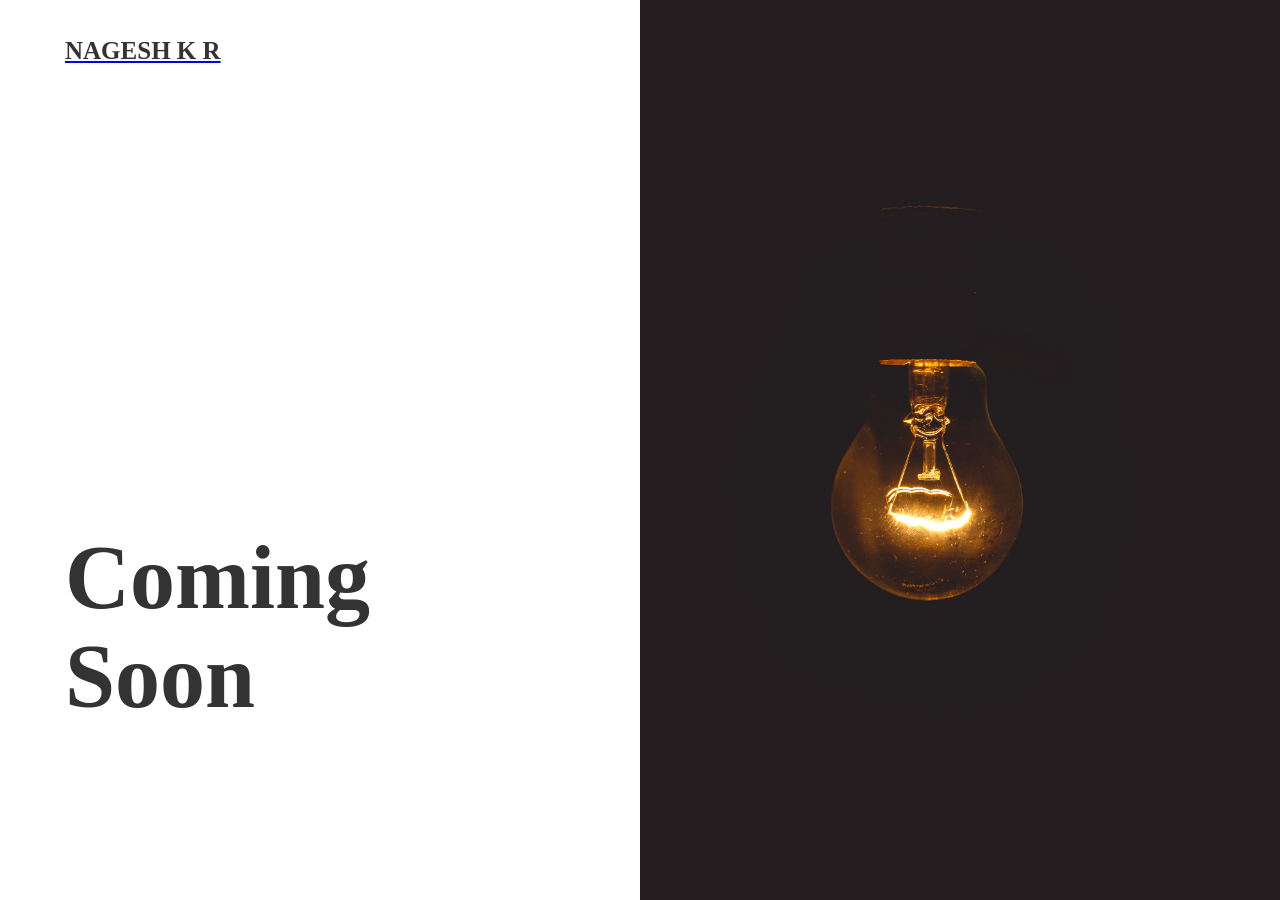
==== index.html @ ce88f530 "Initial Commit" ====
<!DOCTYPE html>
<html lang="en">
<head>
	<title>Coming Soon 12</title>
	<meta charset="UTF-8">
	<meta name="viewport" content="width=device-width, initial-scale=1">
<!--===============================================================================================-->	
	<link rel="icon" type="image/png" href="images/icons/favicon.ico"/>
<!--===============================================================================================-->
	<link rel="stylesheet" type="text/css" href="vendor/bootstrap/css/bootstrap.min.css">
<!--===============================================================================================-->
	<link rel="stylesheet" type="text/css" href="fonts/font-awesome-4.7.0/css/font-awesome.min.css">
<!--===============================================================================================-->
	<link rel="stylesheet" type="text/css" href="fonts/iconic/css/material-design-iconic-font.min.css">
<!--===============================================================================================-->
	<link rel="stylesheet" type="text/css" href="vendor/animate/animate.css">
<!--===============================================================================================-->
	<link rel="stylesheet" type="text/css" href="vendor/select2/select2.min.css">
<!--===============================================================================================-->
	<link rel="stylesheet" type="text/css" href="css/util.css">
	<link rel="stylesheet" type="text/css" href="css/main.css">
<!--===============================================================================================-->
</head>
<body>
	
			

	<div class="flex-w flex-str size1 overlay1">
		<div class="flex-w flex-col-sb wsize1 bg0 p-l-65 p-t-37 p-b-50 p-r-80 respon1">
			<div class="wrappic1">
				<a href="#">
					<h6 class="l1-txt6 p-b-11 respon4">NAGESH K R</h6>
				</a>
			</div>		
	
			<div class="w-full flex-c-m p-t-80 p-b-90">
				<div class="wsize2">
					<h3 class="l1-txt1 p-b-34 respon3">
						Coming Soon
					</h3>					
				</div>
			</div>
			
		</div>
			

		<div class="wsize1 simpleslide100-parent respon2">
			<!--  -->
			<div class="simpleslide100">
				<div class="simpleslide100-item bg-img1" style="background-image: url('images/alexandre-debieve-561298-unsplash.jpg');"></div>
				<div class="simpleslide100-item bg-img1" style="background-image: url('images/airport-coffee-cup-1684151.jpg');"></div>
				<div class="simpleslide100-item bg-img1" style="background-image: url('images/ales-nesetril-734016-unsplash.jpg');"></div>
				<div class="simpleslide100-item bg-img1" style="background-image: url('images/analog-analogue-antique-1983037.jpg');"></div>
				<div class="simpleslide100-item bg-img1" style="background-image: url('images/analogue-antique-black-and-white-277319.jpg');"></div>
				<div class="simpleslide100-item bg-img1" style="background-image: url('images/antique-black-classic-1416530.jpg');"></div>
				<div class="simpleslide100-item bg-img1" style="background-image: url('images/black-background-bulb-close-up-716398.jpg');"></div>
				<div class="simpleslide100-item bg-img1" style="background-image: url('images/camera-coffee-composition-1509428.jpg');"></div>
			</div>
		</div>
	</div>



	

<!--===============================================================================================-->	
	<script src="vendor/jquery/jquery-3.2.1.min.js"></script>
<!--===============================================================================================-->
	<script src="vendor/bootstrap/js/popper.js"></script>
	<script src="vendor/bootstrap/js/bootstrap.min.js"></script>
<!--===============================================================================================-->
	<script src="vendor/select2/select2.min.js"></script>
<!--===============================================================================================-->
	<script src="vendor/tilt/tilt.jquery.min.js"></script>
<!--===============================================================================================-->
	<script src="js/main.js"></script>

</body>
</html>
---- fonts/iconic/css/material-design-iconic-font.min.css ----
@font-face{font-family:Material-Design-Iconic-Font;src:url(../fonts/Material-Design-Iconic-Font.woff2?v=2.2.0) format('woff2'),url(../fonts/Material-Design-Iconic-Font.woff?v=2.2.0) format('woff'),url(../fonts/Material-Design-Iconic-Font.ttf?v=2.2.0) format('truetype')}.zmdi{display:inline-block;font:normal normal normal 14px/1 'Material-Design-Iconic-Font';font-size:inherit;text-rendering:auto;-webkit-font-smoothing:antialiased;-moz-osx-font-smoothing:grayscale}.zmdi-hc-lg{font-size:1.33333333em;line-height:.75em;vertical-align:-15%}.zmdi-hc-2x{font-size:2em}.zmdi-hc-3x{font-size:3em}.zmdi-hc-4x{font-size:4em}.zmdi-hc-5x{font-size:5em}.zmdi-hc-fw{width:1.28571429em;text-align:center}.zmdi-hc-ul{padding-left:0;margin-left:2.14285714em;list-style-type:none}.zmdi-hc-ul>li{position:relative}.zmdi-hc-li{position:absolute;left:-2.14285714em;width:2.14285714em;top:.14285714em;text-align:center}.zmdi-hc-li.zmdi-hc-lg{left:-1.85714286em}.zmdi-hc-border{padding:.1em .25em;border:solid .1em #9e9e9e;border-radius:2px}.zmdi-hc-border-circle{padding:.1em .25em;border:solid .1em #9e9e9e;border-radius:50%}.zmdi.pull-left{float:left;margin-right:.15em}.zmdi.pull-right{float:right;margin-left:.15em}.zmdi-hc-spin{-webkit-animation:zmdi-spin 1.5s infinite linear;animation:zmdi-spin 1.5s infinite linear}.zmdi-hc-spin-reverse{-webkit-animation:zmdi-spin-reverse 1.5s infinite linear;animation:zmdi-spin-reverse 1.5s infinite linear}@-webkit-keyframes zmdi-spin{0%{-webkit-transform:rotate(0deg);transform:rotate(0deg)}100%{-webkit-transform:rotate(359deg);transform:rotate(359deg)}}@keyframes zmdi-spin{0%{-webkit-transform:rotate(0deg);transform:rotate(0deg)}100%{-webkit-transform:rotate(359deg);transform:rotate(359deg)}}@-webkit-keyframes zmdi-spin-reverse{0%{-webkit-transform:rotate(0deg);transform:rotate(0deg)}100%{-webkit-transform:rotate(-359deg);transform:rotate(-359deg)}}@keyframes zmdi-spin-reverse{0%{-webkit-transform:rotate(0deg);transform:rotate(0deg)}100%{-webkit-transform:rotate(-359deg);transform:rotate(-359deg)}}.zmdi-hc-rotate-90{-webkit-transform:rotate(90deg);-ms-transform:rotate(90deg);transform:rotate(90deg)}.zmdi-hc-rotate-180{-webkit-transform:rotate(180deg);-ms-transform:rotate(180deg);transform:rotate(180deg)}.zmdi-hc-rotate-270{-webkit-transform:rotate(270deg);-ms-transform:rotate(270deg);transform:rotate(270deg)}.zmdi-hc-flip-horizontal{-webkit-transform:scale(-1,1);-ms-transform:scale(-1,1);transform:scale(-1,1)}.zmdi-hc-flip-vertical{-webkit-transform:scale(1,-1);-ms-transform:scale(1,-1);transform:scale(1,-1)}.zmdi-hc-stack{position:relative;display:inline-block;width:2em;height:2em;line-height:2em;vertical-align:middle}.zmdi-hc-stack-1x,.zmdi-hc-stack-2x{position:absolute;left:0;width:100%;text-align:center}.zmdi-hc-stack-1x{line-height:inherit}.zmdi-hc-stack-2x{font-size:2em}.zmdi-hc-inverse{color:#fff}.zmdi-3d-rotation:before{content:'\f101'}.zmdi-airplane-off:before{content:'\f102'}.zmdi-airplane:before{content:'\f103'}.zmdi-album:before{content:'\f104'}.zmdi-archive:before{content:'\f105'}.zmdi-assignment-account:before{content:'\f106'}.zmdi-assignment-alert:before{content:'\f107'}.zmdi-assignment-check:before{content:'\f108'}.zmdi-assignment-o:before{content:'\f109'}.zmdi-assignment-return:before{content:'\f10a'}.zmdi-assignment-returned:before{content:'\f10b'}.zmdi-assignment:before{content:'\f10c'}.zmdi-attachment-alt:before{content:'\f10d'}.zmdi-attachment:before{content:'\f10e'}.zmdi-audio:before{content:'\f10f'}.zmdi-badge-check:before{content:'\f110'}.zmdi-balance-wallet:before{content:'\f111'}.zmdi-balance:before{content:'\f112'}.zmdi-battery-alert:before{content:'\f113'}.zmdi-battery-flash:before{content:'\f114'}.zmdi-battery-unknown:before{content:'\f115'}.zmdi-battery:before{content:'\f116'}.zmdi-bike:before{content:'\f117'}.zmdi-block-alt:before{content:'\f118'}.zmdi-block:before{content:'\f119'}.zmdi-boat:before{content:'\f11a'}.zmdi-book-image:before{content:'\f11b'}.zmdi-book:before{content:'\f11c'}.zmdi-bookmark-outline:before{content:'\f11d'}.zmdi-bookmark:before{content:'\f11e'}.zmdi-brush:before{content:'\f11f'}.zmdi-bug:before{content:'\f120'}.zmdi-bus:before{content:'\f121'}.zmdi-cake:before{content:'\f122'}.zmdi-car-taxi:before{content:'\f123'}.zmdi-car-wash:before{content:'\f124'}.zmdi-car:before{content:'\f125'}.zmdi-card-giftcard:before{content:'\f126'}.zmdi-card-membership:before{content:'\f127'}.zmdi-card-travel:before{content:'\f128'}.zmdi-card:before{content:'\f129'}.zmdi-case-check:before{content:'\f12a'}.zmdi-case-download:before{content:'\f12b'}.zmdi-case-play:before{content:'\f12c'}.zmdi-case:before{content:'\f12d'}.zmdi-cast-connected:before{content:'\f12e'}.zmdi-cast:before{content:'\f12f'}.zmdi-chart-donut:before{content:'\f130'}.zmdi-chart:before{content:'\f131'}.zmdi-city-alt:before{content:'\f132'}.zmdi-city:before{content:'\f133'}.zmdi-close-circle-o:before{content:'\f134'}.zmdi-close-circle:before{content:'\f135'}.zmdi-close:before{content:'\f136'}.zmdi-cocktail:before{content:'\f137'}.zmdi-code-setting:before{content:'\f138'}.zmdi-code-smartphone:before{content:'\f139'}.zmdi-code:before{content:'\f13a'}.zmdi-coffee:before{content:'\f13b'}.zmdi-collection-bookmark:before{content:'\f13c'}.zmdi-collection-case-play:before{content:'\f13d'}.zmdi-collection-folder-image:before{content:'\f13e'}.zmdi-collection-image-o:before{content:'\f13f'}.zmdi-collection-image:before{content:'\f140'}.zmdi-collection-item-1:before{content:'\f141'}.zmdi-collection-item-2:before{content:'\f142'}.zmdi-collection-item-3:before{content:'\f143'}.zmdi-collection-item-4:before{content:'\f144'}.zmdi-collection-item-5:before{content:'\f145'}.zmdi-collection-item-6:before{content:'\f146'}.zmdi-collection-item-7:before{content:'\f147'}.zmdi-collection-item-8:before{content:'\f148'}.zmdi-collection-item-9-plus:before{content:'\f149'}.zmdi-collection-item-9:before{content:'\f14a'}.zmdi-collection-item:before{content:'\f14b'}.zmdi-collection-music:before{content:'\f14c'}.zmdi-collection-pdf:before{content:'\f14d'}.zmdi-collection-plus:before{content:'\f14e'}.zmdi-collection-speaker:before{content:'\f14f'}.zmdi-collection-text:before{content:'\f150'}.zmdi-collection-video:before{content:'\f151'}.zmdi-compass:before{content:'\f152'}.zmdi-cutlery:before{content:'\f153'}.zmdi-delete:before{content:'\f154'}.zmdi-dialpad:before{content:'\f155'}.zmdi-dns:before{content:'\f156'}.zmdi-drink:before{content:'\f157'}.zmdi-edit:before{content:'\f158'}.zmdi-email-open:before{content:'\f159'}.zmdi-email:before{content:'\f15a'}.zmdi-eye-off:before{content:'\f15b'}.zmdi-eye:before{content:'\f15c'}.zmdi-eyedropper:before{content:'\f15d'}.zmdi-favorite-outline:before{content:'\f15e'}.zmdi-favorite:before{content:'\f15f'}.zmdi-filter-list:before{content:'\f160'}.zmdi-fire:before{content:'\f161'}.zmdi-flag:before{content:'\f162'}.zmdi-flare:before{content:'\f163'}.zmdi-flash-auto:before{content:'\f164'}.zmdi-flash-off:before{content:'\f165'}.zmdi-flash:before{content:'\f166'}.zmdi-flip:before{content:'\f167'}.zmdi-flower-alt:before{content:'\f168'}.zmdi-flower:before{content:'\f169'}.zmdi-font:before{content:'\f16a'}.zmdi-fullscreen-alt:before{content:'\f16b'}.zmdi-fullscreen-exit:before{content:'\f16c'}.zmdi-fullscreen:before{content:'\f16d'}.zmdi-functions:before{content:'\f16e'}.zmdi-gas-station:before{content:'\f16f'}.zmdi-gesture:before{content:'\f170'}.zmdi-globe-alt:before{content:'\f171'}.zmdi-globe-lock:before{content:'\f172'}.zmdi-globe:before{content:'\f173'}.zmdi-graduation-cap:before{content:'\f174'}.zmdi-home:before{content:'\f175'}.zmdi-hospital-alt:before{content:'\f176'}.zmdi-hospital:before{content:'\f177'}.zmdi-hotel:before{content:'\f178'}.zmdi-hourglass-alt:before{content:'\f179'}.zmdi-hourglass-outline:before{content:'\f17a'}.zmdi-hourglass:before{content:'\f17b'}.zmdi-http:before{content:'\f17c'}.zmdi-image-alt:before{content:'\f17d'}.zmdi-image-o:before{content:'\f17e'}.zmdi-image:before{content:'\f17f'}.zmdi-inbox:before{content:'\f180'}.zmdi-invert-colors-off:before{content:'\f181'}.zmdi-invert-colors:before{content:'\f182'}.zmdi-key:before{content:'\f183'}.zmdi-label-alt-outline:before{content:'\f184'}.zmdi-label-alt:before{content:'\f185'}.zmdi-label-heart:before{content:'\f186'}.zmdi-label:before{content:'\f187'}.zmdi-labels:before{content:'\f188'}.zmdi-lamp:before{content:'\f189'}.zmdi-landscape:before{content:'\f18a'}.zmdi-layers-off:before{content:'\f18b'}.zmdi-layers:before{content:'\f18c'}.zmdi-library:before{content:'\f18d'}.zmdi-link:before{content:'\f18e'}.zmdi-lock-open:before{content:'\f18f'}.zmdi-lock-outline:before{content:'\f190'}.zmdi-lock:before{content:'\f191'}.zmdi-mail-reply-all:before{content:'\f192'}.zmdi-mail-reply:before{content:'\f193'}.zmdi-mail-send:before{content:'\f194'}.zmdi-mall:before{content:'\f195'}.zmdi-map:before{content:'\f196'}.zmdi-menu:before{content:'\f197'}.zmdi-money-box:before{content:'\f198'}.zmdi-money-off:before{content:'\f199'}.zmdi-money:before{content:'\f19a'}.zmdi-more-vert:before{content:'\f19b'}.zmdi-more:before{content:'\f19c'}.zmdi-movie-alt:before{content:'\f19d'}.zmdi-movie:before{content:'\f19e'}.zmdi-nature-people:before{content:'\f19f'}.zmdi-nature:before{content:'\f1a0'}.zmdi-navigation:before{content:'\f1a1'}.zmdi-open-in-browser:before{content:'\f1a2'}.zmdi-open-in-new:before{content:'\f1a3'}.zmdi-palette:before{content:'\f1a4'}.zmdi-parking:before{content:'\f1a5'}.zmdi-pin-account:before{content:'\f1a6'}.zmdi-pin-assistant:before{content:'\f1a7'}.zmdi-pin-drop:before{content:'\f1a8'}.zmdi-pin-help:before{content:'\f1a9'}.zmdi-pin-off:before{content:'\f1aa'}.zmdi-pin:before{content:'\f1ab'}.zmdi-pizza:before{content:'\f1ac'}.zmdi-plaster:before{content:'\f1ad'}.zmdi-power-setting:before{content:'\f1ae'}.zmdi-power:before{content:'\f1af'}.zmdi-print:before{content:'\f1b0'}.zmdi-puzzle-piece:before{content:'\f1b1'}.zmdi-quote:before{content:'\f1b2'}.zmdi-railway:before{content:'\f1b3'}.zmdi-receipt:before{content:'\f1b4'}.zmdi-refresh-alt:before{content:'\f1b5'}.zmdi-refresh-sync-alert:before{content:'\f1b6'}.zmdi-refresh-sync-off:before{content:'\f1b7'}.zmdi-refresh-sync:before{content:'\f1b8'}.zmdi-refresh:before{content:'\f1b9'}.zmdi-roller:before{content:'\f1ba'}.zmdi-ruler:before{content:'\f1bb'}.zmdi-scissors:before{content:'\f1bc'}.zmdi-screen-rotation-lock:before{content:'\f1bd'}.zmdi-screen-rotation:before{content:'\f1be'}.zmdi-search-for:before{content:'\f1bf'}.zmdi-search-in-file:before{content:'\f1c0'}.zmdi-search-in-page:before{content:'\f1c1'}.zmdi-search-replace:before{content:'\f1c2'}.zmdi-search:before{content:'\f1c3'}.zmdi-seat:before{content:'\f1c4'}.zmdi-settings-square:before{content:'\f1c5'}.zmdi-settings:before{content:'\f1c6'}.zmdi-shield-check:before{content:'\f1c7'}.zmdi-shield-security:before{content:'\f1c8'}.zmdi-shopping-basket:before{content:'\f1c9'}.zmdi-shopping-cart-plus:before{content:'\f1ca'}.zmdi-shopping-cart:before{content:'\f1cb'}.zmdi-sign-in:before{content:'\f1cc'}.zmdi-sort-amount-asc:before{content:'\f1cd'}.zmdi-sort-amount-desc:before{content:'\f1ce'}.zmdi-sort-asc:before{content:'\f1cf'}.zmdi-sort-desc:before{content:'\f1d0'}.zmdi-spellcheck:before{content:'\f1d1'}.zmdi-storage:before{content:'\f1d2'}.zmdi-store-24:before{content:'\f1d3'}.zmdi-store:before{content:'\f1d4'}.zmdi-subway:before{content:'\f1d5'}.zmdi-sun:before{content:'\f1d6'}.zmdi-tab-unselected:before{content:'\f1d7'}.zmdi-tab:before{content:'\f1d8'}.zmdi-tag-close:before{content:'\f1d9'}.zmdi-tag-more:before{content:'\f1da'}.zmdi-tag:before{content:'\f1db'}.zmdi-thumb-down:before{content:'\f1dc'}.zmdi-thumb-up-down:before{content:'\f1dd'}.zmdi-thumb-up:before{content:'\f1de'}.zmdi-ticket-star:before{content:'\f1df'}.zmdi-toll:before{content:'\f1e0'}.zmdi-toys:before{content:'\f1e1'}.zmdi-traffic:before{content:'\f1e2'}.zmdi-translate:before{content:'\f1e3'}.zmdi-triangle-down:before{content:'\f1e4'}.zmdi-triangle-up:before{content:'\f1e5'}.zmdi-truck:before{content:'\f1e6'}.zmdi-turning-sign:before{content:'\f1e7'}.zmdi-wallpaper:before{content:'\f1e8'}.zmdi-washing-machine:before{content:'\f1e9'}.zmdi-window-maximize:before{content:'\f1ea'}.zmdi-window-minimize:before{content:'\f1eb'}.zmdi-window-restore:before{content:'\f1ec'}.zmdi-wrench:before{content:'\f1ed'}.zmdi-zoom-in:before{content:'\f1ee'}.zmdi-zoom-out:before{content:'\f1ef'}.zmdi-alert-circle-o:before{content:'\f1f0'}.zmdi-alert-circle:before{content:'\f1f1'}.zmdi-alert-octagon:before{content:'\f1f2'}.zmdi-alert-polygon:before{content:'\f1f3'}.zmdi-alert-triangle:before{content:'\f1f4'}.zmdi-help-outline:before{content:'\f1f5'}.zmdi-help:before{content:'\f1f6'}.zmdi-info-outline:before{content:'\f1f7'}.zmdi-info:before{content:'\f1f8'}.zmdi-notifications-active:before{content:'\f1f9'}.zmdi-notifications-add:before{content:'\f1fa'}.zmdi-notifications-none:before{content:'\f1fb'}.zmdi-notifications-off:before{content:'\f1fc'}.zmdi-notifications-paused:before{content:'\f1fd'}.zmdi-notifications:before{content:'\f1fe'}.zmdi-account-add:before{content:'\f1ff'}.zmdi-account-box-mail:before{content:'\f200'}.zmdi-account-box-o:before{content:'\f201'}.zmdi-account-box-phone:before{content:'\f202'}.zmdi-account-box:before{content:'\f203'}.zmdi-account-calendar:before{content:'\f204'}.zmdi-account-circle:before{content:'\f205'}.zmdi-account-o:before{content:'\f206'}.zmdi-account:before{content:'\f207'}.zmdi-accounts-add:before{content:'\f208'}.zmdi-accounts-alt:before{content:'\f209'}.zmdi-accounts-list-alt:before{content:'\f20a'}.zmdi-accounts-list:before{content:'\f20b'}.zmdi-accounts-outline:before{content:'\f20c'}.zmdi-accounts:before{content:'\f20d'}.zmdi-face:before{content:'\f20e'}.zmdi-female:before{content:'\f20f'}.zmdi-male-alt:before{content:'\f210'}.zmdi-male-female:before{content:'\f211'}.zmdi-male:before{content:'\f212'}.zmdi-mood-bad:before{content:'\f213'}.zmdi-mood:before{content:'\f214'}.zmdi-run:before{content:'\f215'}.zmdi-walk:before{content:'\f216'}.zmdi-cloud-box:before{content:'\f217'}.zmdi-cloud-circle:before{content:'\f218'}.zmdi-cloud-done:before{content:'\f219'}.zmdi-cloud-download:before{content:'\f21a'}.zmdi-cloud-off:before{content:'\f21b'}.zmdi-cloud-outline-alt:before{content:'\f21c'}.zmdi-cloud-outline:before{content:'\f21d'}.zmdi-cloud-upload:before{content:'\f21e'}.zmdi-cloud:before{content:'\f21f'}.zmdi-download:before{content:'\f220'}.zmdi-file-plus:before{content:'\f221'}.zmdi-file-text:before{content:'\f222'}.zmdi-file:before{content:'\f223'}.zmdi-folder-outline:before{content:'\f224'}.zmdi-folder-person:before{content:'\f225'}.zmdi-folder-star-alt:before{content:'\f226'}.zmdi-folder-star:before{content:'\f227'}.zmdi-folder:before{content:'\f228'}.zmdi-gif:before{content:'\f229'}.zmdi-upload:before{content:'\f22a'}.zmdi-border-all:before{content:'\f22b'}.zmdi-border-bottom:before{content:'\f22c'}.zmdi-border-clear:before{content:'\f22d'}.zmdi-border-color:before{content:'\f22e'}.zmdi-border-horizontal:before{content:'\f22f'}.zmdi-border-inner:before{content:'\f230'}.zmdi-border-left:before{content:'\f231'}.zmdi-border-outer:before{content:'\f232'}.zmdi-border-right:before{content:'\f233'}.zmdi-border-style:before{content:'\f234'}.zmdi-border-top:before{content:'\f235'}.zmdi-border-vertical:before{content:'\f236'}.zmdi-copy:before{content:'\f237'}.zmdi-crop:before{content:'\f238'}.zmdi-format-align-center:before{content:'\f239'}.zmdi-format-align-justify:before{content:'\f23a'}.zmdi-format-align-left:before{content:'\f23b'}.zmdi-format-align-right:before{content:'\f23c'}.zmdi-format-bold:before{content:'\f23d'}.zmdi-format-clear-all:before{content:'\f23e'}.zmdi-format-clear:before{content:'\f23f'}.zmdi-format-color-fill:before{content:'\f240'}.zmdi-format-color-reset:before{content:'\f241'}.zmdi-format-color-text:before{content:'\f242'}.zmdi-format-indent-decrease:before{content:'\f243'}.zmdi-format-indent-increase:before{content:'\f244'}.zmdi-format-italic:before{content:'\f245'}.zmdi-format-line-spacing:before{content:'\f246'}.zmdi-format-list-bulleted:before{content:'\f247'}.zmdi-format-list-numbered:before{content:'\f248'}.zmdi-format-ltr:before{content:'\f249'}.zmdi-format-rtl:before{content:'\f24a'}.zmdi-format-size:before{content:'\f24b'}.zmdi-format-strikethrough-s:before{content:'\f24c'}.zmdi-format-strikethrough:before{content:'\f24d'}.zmdi-format-subject:before{content:'\f24e'}.zmdi-format-underlined:before{content:'\f24f'}.zmdi-format-valign-bottom:before{content:'\f250'}.zmdi-format-valign-center:before{content:'\f251'}.zmdi-format-valign-top:before{content:'\f252'}.zmdi-redo:before{content:'\f253'}.zmdi-select-all:before{content:'\f254'}.zmdi-space-bar:before{content:'\f255'}.zmdi-text-format:before{content:'\f256'}.zmdi-transform:before{content:'\f257'}.zmdi-undo:before{content:'\f258'}.zmdi-wrap-text:before{content:'\f259'}.zmdi-comment-alert:before{content:'\f25a'}.zmdi-comment-alt-text:before{content:'\f25b'}.zmdi-comment-alt:before{content:'\f25c'}.zmdi-comment-edit:before{content:'\f25d'}.zmdi-comment-image:before{content:'\f25e'}.zmdi-comment-list:before{content:'\f25f'}.zmdi-comment-more:before{content:'\f260'}.zmdi-comment-outline:before{content:'\f261'}.zmdi-comment-text-alt:before{content:'\f262'}.zmdi-comment-text:before{content:'\f263'}.zmdi-comment-video:before{content:'\f264'}.zmdi-comment:before{content:'\f265'}.zmdi-comments:before{content:'\f266'}.zmdi-check-all:before{content:'\f267'}.zmdi-check-circle-u:before{content:'\f268'}.zmdi-check-circle:before{content:'\f269'}.zmdi-check-square:before{content:'\f26a'}.zmdi-check:before{content:'\f26b'}.zmdi-circle-o:before{content:'\f26c'}.zmdi-circle:before{content:'\f26d'}.zmdi-dot-circle-alt:before{content:'\f26e'}.zmdi-dot-circle:before{content:'\f26f'}.zmdi-minus-circle-outline:before{content:'\f270'}.zmdi-minus-circle:before{content:'\f271'}.zmdi-minus-square:before{content:'\f272'}.zmdi-minus:before{content:'\f273'}.zmdi-plus-circle-o-duplicate:before{content:'\f274'}.zmdi-plus-circle-o:before{content:'\f275'}.zmdi-plus-circle:before{content:'\f276'}.zmdi-plus-square:before{content:'\f277'}.zmdi-plus:before{content:'\f278'}.zmdi-square-o:before{content:'\f279'}.zmdi-star-circle:before{content:'\f27a'}.zmdi-star-half:before{content:'\f27b'}.zmdi-star-outline:before{content:'\f27c'}.zmdi-star:before{content:'\f27d'}.zmdi-bluetooth-connected:before{content:'\f27e'}.zmdi-bluetooth-off:before{content:'\f27f'}.zmdi-bluetooth-search:before{content:'\f280'}.zmdi-bluetooth-setting:before{content:'\f281'}.zmdi-bluetooth:before{content:'\f282'}.zmdi-camera-add:before{content:'\f283'}.zmdi-camera-alt:before{content:'\f284'}.zmdi-camera-bw:before{content:'\f285'}.zmdi-camera-front:before{content:'\f286'}.zmdi-camera-mic:before{content:'\f287'}.zmdi-camera-party-mode:before{content:'\f288'}.zmdi-camera-rear:before{content:'\f289'}.zmdi-camera-roll:before{content:'\f28a'}.zmdi-camera-switch:before{content:'\f28b'}.zmdi-camera:before{content:'\f28c'}.zmdi-card-alert:before{content:'\f28d'}.zmdi-card-off:before{content:'\f28e'}.zmdi-card-sd:before{content:'\f28f'}.zmdi-card-sim:before{content:'\f290'}.zmdi-desktop-mac:before{content:'\f291'}.zmdi-desktop-windows:before{content:'\f292'}.zmdi-device-hub:before{content:'\f293'}.zmdi-devices-off:before{content:'\f294'}.zmdi-devices:before{content:'\f295'}.zmdi-dock:before{content:'\f296'}.zmdi-floppy:before{content:'\f297'}.zmdi-gamepad:before{content:'\f298'}.zmdi-gps-dot:before{content:'\f299'}.zmdi-gps-off:before{content:'\f29a'}.zmdi-gps:before{content:'\f29b'}.zmdi-headset-mic:before{content:'\f29c'}.zmdi-headset:before{content:'\f29d'}.zmdi-input-antenna:before{content:'\f29e'}.zmdi-input-composite:before{content:'\f29f'}.zmdi-input-hdmi:before{content:'\f2a0'}.zmdi-input-power:before{content:'\f2a1'}.zmdi-input-svideo:before{content:'\f2a2'}.zmdi-keyboard-hide:before{content:'\f2a3'}.zmdi-keyboard:before{content:'\f2a4'}.zmdi-laptop-chromebook:before{content:'\f2a5'}.zmdi-laptop-mac:before{content:'\f2a6'}.zmdi-laptop:before{content:'\f2a7'}.zmdi-mic-off:before{content:'\f2a8'}.zmdi-mic-outline:before{content:'\f2a9'}.zmdi-mic-setting:before{content:'\f2aa'}.zmdi-mic:before{content:'\f2ab'}.zmdi-mouse:before{content:'\f2ac'}.zmdi-network-alert:before{content:'\f2ad'}.zmdi-network-locked:before{content:'\f2ae'}.zmdi-network-off:before{content:'\f2af'}.zmdi-network-outline:before{content:'\f2b0'}.zmdi-network-setting:before{content:'\f2b1'}.zmdi-network:before{content:'\f2b2'}.zmdi-phone-bluetooth:before{content:'\f2b3'}.zmdi-phone-end:before{content:'\f2b4'}.zmdi-phone-forwarded:before{content:'\f2b5'}.zmdi-phone-in-talk:before{content:'\f2b6'}.zmdi-phone-locked:before{content:'\f2b7'}.zmdi-phone-missed:before{content:'\f2b8'}.zmdi-phone-msg:before{content:'\f2b9'}.zmdi-phone-paused:before{content:'\f2ba'}.zmdi-phone-ring:before{content:'\f2bb'}.zmdi-phone-setting:before{content:'\f2bc'}.zmdi-phone-sip:before{content:'\f2bd'}.zmdi-phone:before{content:'\f2be'}.zmdi-portable-wifi-changes:before{content:'\f2bf'}.zmdi-portable-wifi-off:before{content:'\f2c0'}.zmdi-portable-wifi:before{content:'\f2c1'}.zmdi-radio:before{content:'\f2c2'}.zmdi-reader:before{content:'\f2c3'}.zmdi-remote-control-alt:before{content:'\f2c4'}.zmdi-remote-control:before{content:'\f2c5'}.zmdi-router:before{content:'\f2c6'}.zmdi-scanner:before{content:'\f2c7'}.zmdi-smartphone-android:before{content:'\f2c8'}.zmdi-smartphone-download:before{content:'\f2c9'}.zmdi-smartphone-erase:before{content:'\f2ca'}.zmdi-smartphone-info:before{content:'\f2cb'}.zmdi-smartphone-iphone:before{content:'\f2cc'}.zmdi-smartphone-landscape-lock:before{content:'\f2cd'}.zmdi-smartphone-landscape:before{content:'\f2ce'}.zmdi-smartphone-lock:before{content:'\f2cf'}.zmdi-smartphone-portrait-lock:before{content:'\f2d0'}.zmdi-smartphone-ring:before{content:'\f2d1'}.zmdi-smartphone-setting:before{content:'\f2d2'}.zmdi-smartphone-setup:before{content:'\f2d3'}.zmdi-smartphone:before{content:'\f2d4'}.zmdi-speaker:before{content:'\f2d5'}.zmdi-tablet-android:before{content:'\f2d6'}.zmdi-tablet-mac:before{content:'\f2d7'}.zmdi-tablet:before{content:'\f2d8'}.zmdi-tv-alt-play:before{content:'\f2d9'}.zmdi-tv-list:before{content:'\f2da'}.zmdi-tv-play:before{content:'\f2db'}.zmdi-tv:before{content:'\f2dc'}.zmdi-usb:before{content:'\f2dd'}.zmdi-videocam-off:before{content:'\f2de'}.zmdi-videocam-switch:before{content:'\f2df'}.zmdi-videocam:before{content:'\f2e0'}.zmdi-watch:before{content:'\f2e1'}.zmdi-wifi-alt-2:before{content:'\f2e2'}.zmdi-wifi-alt:before{content:'\f2e3'}.zmdi-wifi-info:before{content:'\f2e4'}.zmdi-wifi-lock:before{content:'\f2e5'}.zmdi-wifi-off:before{content:'\f2e6'}.zmdi-wifi-outline:before{content:'\f2e7'}.zmdi-wifi:before{content:'\f2e8'}.zmdi-arrow-left-bottom:before{content:'\f2e9'}.zmdi-arrow-left:before{content:'\f2ea'}.zmdi-arrow-merge:before{content:'\f2eb'}.zmdi-arrow-missed:before{content:'\f2ec'}.zmdi-arrow-right-top:before{content:'\f2ed'}.zmdi-arrow-right:before{content:'\f2ee'}.zmdi-arrow-split:before{content:'\f2ef'}.zmdi-arrows:before{content:'\f2f0'}.zmdi-caret-down-circle:before{content:'\f2f1'}.zmdi-caret-down:before{content:'\f2f2'}.zmdi-caret-left-circle:before{content:'\f2f3'}.zmdi-caret-left:before{content:'\f2f4'}.zmdi-caret-right-circle:before{content:'\f2f5'}.zmdi-caret-right:before{content:'\f2f6'}.zmdi-caret-up-circle:before{content:'\f2f7'}.zmdi-caret-up:before{content:'\f2f8'}.zmdi-chevron-down:before{content:'\f2f9'}.zmdi-chevron-left:before{content:'\f2fa'}.zmdi-chevron-right:before{content:'\f2fb'}.zmdi-chevron-up:before{content:'\f2fc'}.zmdi-forward:before{content:'\f2fd'}.zmdi-long-arrow-down:before{content:'\f2fe'}.zmdi-long-arrow-left:before{content:'\f2ff'}.zmdi-long-arrow-return:before{content:'\f300'}.zmdi-long-arrow-right:before{content:'\f301'}.zmdi-long-arrow-tab:before{content:'\f302'}.zmdi-long-arrow-up:before{content:'\f303'}.zmdi-rotate-ccw:before{content:'\f304'}.zmdi-rotate-cw:before{content:'\f305'}.zmdi-rotate-left:before{content:'\f306'}.zmdi-rotate-right:before{content:'\f307'}.zmdi-square-down:before{content:'\f308'}.zmdi-square-right:before{content:'\f309'}.zmdi-swap-alt:before{content:'\f30a'}.zmdi-swap-vertical-circle:before{content:'\f30b'}.zmdi-swap-vertical:before{content:'\f30c'}.zmdi-swap:before{content:'\f30d'}.zmdi-trending-down:before{content:'\f30e'}.zmdi-trending-flat:before{content:'\f30f'}.zmdi-trending-up:before{content:'\f310'}.zmdi-unfold-less:before{content:'\f311'}.zmdi-unfold-more:before{content:'\f312'}.zmdi-apps:before{content:'\f313'}.zmdi-grid-off:before{content:'\f314'}.zmdi-grid:before{content:'\f315'}.zmdi-view-agenda:before{content:'\f316'}.zmdi-view-array:before{content:'\f317'}.zmdi-view-carousel:before{content:'\f318'}.zmdi-view-column:before{content:'\f319'}.zmdi-view-comfy:before{content:'\f31a'}.zmdi-view-compact:before{content:'\f31b'}.zmdi-view-dashboard:before{content:'\f31c'}.zmdi-view-day:before{content:'\f31d'}.zmdi-view-headline:before{content:'\f31e'}.zmdi-view-list-alt:before{content:'\f31f'}.zmdi-view-list:before{content:'\f320'}.zmdi-view-module:before{content:'\f321'}.zmdi-view-quilt:before{content:'\f322'}.zmdi-view-stream:before{content:'\f323'}.zmdi-view-subtitles:before{content:'\f324'}.zmdi-view-toc:before{content:'\f325'}.zmdi-view-web:before{content:'\f326'}.zmdi-view-week:before{content:'\f327'}.zmdi-widgets:before{content:'\f328'}.zmdi-alarm-check:before{content:'\f329'}.zmdi-alarm-off:before{content:'\f32a'}.zmdi-alarm-plus:before{content:'\f32b'}.zmdi-alarm-snooze:before{content:'\f32c'}.zmdi-alarm:before{content:'\f32d'}.zmdi-calendar-alt:before{content:'\f32e'}.zmdi-calendar-check:before{content:'\f32f'}.zmdi-calendar-close:before{content:'\f330'}.zmdi-calendar-note:before{content:'\f331'}.zmdi-calendar:before{content:'\f332'}.zmdi-time-countdown:before{content:'\f333'}.zmdi-time-interval:before{content:'\f334'}.zmdi-time-restore-setting:before{content:'\f335'}.zmdi-time-restore:before{content:'\f336'}.zmdi-time:before{content:'\f337'}.zmdi-timer-off:before{content:'\f338'}.zmdi-timer:before{content:'\f339'}.zmdi-android-alt:before{content:'\f33a'}.zmdi-android:before{content:'\f33b'}.zmdi-apple:before{content:'\f33c'}.zmdi-behance:before{content:'\f33d'}.zmdi-codepen:before{content:'\f33e'}.zmdi-dribbble:before{content:'\f33f'}.zmdi-dropbox:before{content:'\f340'}.zmdi-evernote:before{content:'\f341'}.zmdi-facebook-box:before{content:'\f342'}.zmdi-facebook:before{content:'\f343'}.zmdi-github-box:before{content:'\f344'}.zmdi-github:before{content:'\f345'}.zmdi-google-drive:before{content:'\f346'}.zmdi-google-earth:before{content:'\f347'}.zmdi-google-glass:before{content:'\f348'}.zmdi-google-maps:before{content:'\f349'}.zmdi-google-pages:before{content:'\f34a'}.zmdi-google-play:before{content:'\f34b'}.zmdi-google-plus-box:before{content:'\f34c'}.zmdi-google-plus:before{content:'\f34d'}.zmdi-google:before{content:'\f34e'}.zmdi-instagram:before{content:'\f34f'}.zmdi-language-css3:before{content:'\f350'}.zmdi-language-html5:before{content:'\f351'}.zmdi-language-javascript:before{content:'\f352'}.zmdi-language-python-alt:before{content:'\f353'}.zmdi-language-python:before{content:'\f354'}.zmdi-lastfm:before{content:'\f355'}.zmdi-linkedin-box:before{content:'\f356'}.zmdi-paypal:before{content:'\f357'}.zmdi-pinterest-box:before{content:'\f358'}.zmdi-pocket:before{content:'\f359'}.zmdi-polymer:before{content:'\f35a'}.zmdi-share:before{content:'\f35b'}.zmdi-stackoverflow:before{content:'\f35c'}.zmdi-steam-square:before{content:'\f35d'}.zmdi-steam:before{content:'\f35e'}.zmdi-twitter-box:before{content:'\f35f'}.zmdi-twitter:before{content:'\f360'}.zmdi-vk:before{content:'\f361'}.zmdi-wikipedia:before{content:'\f362'}.zmdi-windows:before{content:'\f363'}.zmdi-aspect-ratio-alt:before{content:'\f364'}.zmdi-aspect-ratio:before{content:'\f365'}.zmdi-blur-circular:before{content:'\f366'}.zmdi-blur-linear:before{content:'\f367'}.zmdi-blur-off:before{content:'\f368'}.zmdi-blur:before{content:'\f369'}.zmdi-brightness-2:before{content:'\f36a'}.zmdi-brightness-3:before{content:'\f36b'}.zmdi-brightness-4:before{content:'\f36c'}.zmdi-brightness-5:before{content:'\f36d'}.zmdi-brightness-6:before{content:'\f36e'}.zmdi-brightness-7:before{content:'\f36f'}.zmdi-brightness-auto:before{content:'\f370'}.zmdi-brightness-setting:before{content:'\f371'}.zmdi-broken-image:before{content:'\f372'}.zmdi-center-focus-strong:before{content:'\f373'}.zmdi-center-focus-weak:before{content:'\f374'}.zmdi-compare:before{content:'\f375'}.zmdi-crop-16-9:before{content:'\f376'}.zmdi-crop-3-2:before{content:'\f377'}.zmdi-crop-5-4:before{content:'\f378'}.zmdi-crop-7-5:before{content:'\f379'}.zmdi-crop-din:before{content:'\f37a'}.zmdi-crop-free:before{content:'\f37b'}.zmdi-crop-landscape:before{content:'\f37c'}.zmdi-crop-portrait:before{content:'\f37d'}.zmdi-crop-square:before{content:'\f37e'}.zmdi-exposure-alt:before{content:'\f37f'}.zmdi-exposure:before{content:'\f380'}.zmdi-filter-b-and-w:before{content:'\f381'}.zmdi-filter-center-focus:before{content:'\f382'}.zmdi-filter-frames:before{content:'\f383'}.zmdi-filter-tilt-shift:before{content:'\f384'}.zmdi-gradient:before{content:'\f385'}.zmdi-grain:before{content:'\f386'}.zmdi-graphic-eq:before{content:'\f387'}.zmdi-hdr-off:before{content:'\f388'}.zmdi-hdr-strong:before{content:'\f389'}.zmdi-hdr-weak:before{content:'\f38a'}.zmdi-hdr:before{content:'\f38b'}.zmdi-iridescent:before{content:'\f38c'}.zmdi-leak-off:before{content:'\f38d'}.zmdi-leak:before{content:'\f38e'}.zmdi-looks:before{content:'\f38f'}.zmdi-loupe:before{content:'\f390'}.zmdi-panorama-horizontal:before{content:'\f391'}.zmdi-panorama-vertical:before{content:'\f392'}.zmdi-panorama-wide-angle:before{content:'\f393'}.zmdi-photo-size-select-large:before{content:'\f394'}.zmdi-photo-size-select-small:before{content:'\f395'}.zmdi-picture-in-picture:before{content:'\f396'}.zmdi-slideshow:before{content:'\f397'}.zmdi-texture:before{content:'\f398'}.zmdi-tonality:before{content:'\f399'}.zmdi-vignette:before{content:'\f39a'}.zmdi-wb-auto:before{content:'\f39b'}.zmdi-eject-alt:before{content:'\f39c'}.zmdi-eject:before{content:'\f39d'}.zmdi-equalizer:before{content:'\f39e'}.zmdi-fast-forward:before{content:'\f39f'}.zmdi-fast-rewind:before{content:'\f3a0'}.zmdi-forward-10:before{content:'\f3a1'}.zmdi-forward-30:before{content:'\f3a2'}.zmdi-forward-5:before{content:'\f3a3'}.zmdi-hearing:before{content:'\f3a4'}.zmdi-pause-circle-outline:before{content:'\f3a5'}.zmdi-pause-circle:before{content:'\f3a6'}.zmdi-pause:before{content:'\f3a7'}.zmdi-play-circle-outline:before{content:'\f3a8'}.zmdi-play-circle:before{content:'\f3a9'}.zmdi-play:before{content:'\f3aa'}.zmdi-playlist-audio:before{content:'\f3ab'}.zmdi-playlist-plus:before{content:'\f3ac'}.zmdi-repeat-one:before{content:'\f3ad'}.zmdi-repeat:before{content:'\f3ae'}.zmdi-replay-10:before{content:'\f3af'}.zmdi-replay-30:before{content:'\f3b0'}.zmdi-replay-5:before{content:'\f3b1'}.zmdi-replay:before{content:'\f3b2'}.zmdi-shuffle:before{content:'\f3b3'}.zmdi-skip-next:before{content:'\f3b4'}.zmdi-skip-previous:before{content:'\f3b5'}.zmdi-stop:before{content:'\f3b6'}.zmdi-surround-sound:before{content:'\f3b7'}.zmdi-tune:before{content:'\f3b8'}.zmdi-volume-down:before{content:'\f3b9'}.zmdi-volume-mute:before{content:'\f3ba'}.zmdi-volume-off:before{content:'\f3bb'}.zmdi-volume-up:before{content:'\f3bc'}.zmdi-n-1-square:before{content:'\f3bd'}.zmdi-n-2-square:before{content:'\f3be'}.zmdi-n-3-square:before{content:'\f3bf'}.zmdi-n-4-square:before{content:'\f3c0'}.zmdi-n-5-square:before{content:'\f3c1'}.zmdi-n-6-square:before{content:'\f3c2'}.zmdi-neg-1:before{content:'\f3c3'}.zmdi-neg-2:before{content:'\f3c4'}.zmdi-plus-1:before{content:'\f3c5'}.zmdi-plus-2:before{content:'\f3c6'}.zmdi-sec-10:before{content:'\f3c7'}.zmdi-sec-3:before{content:'\f3c8'}.zmdi-zero:before{content:'\f3c9'}.zmdi-airline-seat-flat-angled:before{content:'\f3ca'}.zmdi-airline-seat-flat:before{content:'\f3cb'}.zmdi-airline-seat-individual-suite:before{content:'\f3cc'}.zmdi-airline-seat-legroom-extra:before{content:'\f3cd'}.zmdi-airline-seat-legroom-normal:before{content:'\f3ce'}.zmdi-airline-seat-legroom-reduced:before{content:'\f3cf'}.zmdi-airline-seat-recline-extra:before{content:'\f3d0'}.zmdi-airline-seat-recline-normal:before{content:'\f3d1'}.zmdi-airplay:before{content:'\f3d2'}.zmdi-closed-caption:before{content:'\f3d3'}.zmdi-confirmation-number:before{content:'\f3d4'}.zmdi-developer-board:before{content:'\f3d5'}.zmdi-disc-full:before{content:'\f3d6'}.zmdi-explicit:before{content:'\f3d7'}.zmdi-flight-land:before{content:'\f3d8'}.zmdi-flight-takeoff:before{content:'\f3d9'}.zmdi-flip-to-back:before{content:'\f3da'}.zmdi-flip-to-front:before{content:'\f3db'}.zmdi-group-work:before{content:'\f3dc'}.zmdi-hd:before{content:'\f3dd'}.zmdi-hq:before{content:'\f3de'}.zmdi-markunread-mailbox:before{content:'\f3df'}.zmdi-memory:before{content:'\f3e0'}.zmdi-nfc:before{content:'\f3e1'}.zmdi-play-for-work:before{content:'\f3e2'}.zmdi-power-input:before{content:'\f3e3'}.zmdi-present-to-all:before{content:'\f3e4'}.zmdi-satellite:before{content:'\f3e5'}.zmdi-tap-and-play:before{content:'\f3e6'}.zmdi-vibration:before{content:'\f3e7'}.zmdi-voicemail:before{content:'\f3e8'}.zmdi-group:before{content:'\f3e9'}.zmdi-rss:before{content:'\f3ea'}.zmdi-shape:before{content:'\f3eb'}.zmdi-spinner:before{content:'\f3ec'}.zmdi-ungroup:before{content:'\f3ed'}.zmdi-500px:before{content:'\f3ee'}.zmdi-8tracks:before{content:'\f3ef'}.zmdi-amazon:before{content:'\f3f0'}.zmdi-blogger:before{content:'\f3f1'}.zmdi-delicious:before{content:'\f3f2'}.zmdi-disqus:before{content:'\f3f3'}.zmdi-flattr:before{content:'\f3f4'}.zmdi-flickr:before{content:'\f3f5'}.zmdi-github-alt:before{content:'\f3f6'}.zmdi-google-old:before{content:'\f3f7'}.zmdi-linkedin:before{content:'\f3f8'}.zmdi-odnoklassniki:before{content:'\f3f9'}.zmdi-outlook:before{content:'\f3fa'}.zmdi-paypal-alt:before{content:'\f3fb'}.zmdi-pinterest:before{content:'\f3fc'}.zmdi-playstation:before{content:'\f3fd'}.zmdi-reddit:before{content:'\f3fe'}.zmdi-skype:before{content:'\f3ff'}.zmdi-slideshare:before{content:'\f400'}.zmdi-soundcloud:before{content:'\f401'}.zmdi-tumblr:before{content:'\f402'}.zmdi-twitch:before{content:'\f403'}.zmdi-vimeo:before{content:'\f404'}.zmdi-whatsapp:before{content:'\f405'}.zmdi-xbox:before{content:'\f406'}.zmdi-yahoo:before{content:'\f407'}.zmdi-youtube-play:before{content:'\f408'}.zmdi-youtube:before{content:'\f409'}.zmdi-3d-rotation:before{content:'\f101'}.zmdi-airplane-off:before{content:'\f102'}.zmdi-airplane:before{content:'\f103'}.zmdi-album:before{content:'\f104'}.zmdi-archive:before{content:'\f105'}.zmdi-assignment-account:before{content:'\f106'}.zmdi-assignment-alert:before{content:'\f107'}.zmdi-assignment-check:before{content:'\f108'}.zmdi-assignment-o:before{content:'\f109'}.zmdi-assignment-return:before{content:'\f10a'}.zmdi-assignment-returned:before{content:'\f10b'}.zmdi-assignment:before{content:'\f10c'}.zmdi-attachment-alt:before{content:'\f10d'}.zmdi-attachment:before{content:'\f10e'}.zmdi-audio:before{content:'\f10f'}.zmdi-badge-check:before{content:'\f110'}.zmdi-balance-wallet:before{content:'\f111'}.zmdi-balance:before{content:'\f112'}.zmdi-battery-alert:before{content:'\f113'}.zmdi-battery-flash:before{content:'\f114'}.zmdi-battery-unknown:before{content:'\f115'}.zmdi-battery:before{content:'\f116'}.zmdi-bike:before{content:'\f117'}.zmdi-block-alt:before{content:'\f118'}.zmdi-block:before{content:'\f119'}.zmdi-boat:before{content:'\f11a'}.zmdi-book-image:before{content:'\f11b'}.zmdi-book:before{content:'\f11c'}.zmdi-bookmark-outline:before{content:'\f11d'}.zmdi-bookmark:before{content:'\f11e'}.zmdi-brush:before{content:'\f11f'}.zmdi-bug:before{content:'\f120'}.zmdi-bus:before{content:'\f121'}.zmdi-cake:before{content:'\f122'}.zmdi-car-taxi:before{content:'\f123'}.zmdi-car-wash:before{content:'\f124'}.zmdi-car:before{content:'\f125'}.zmdi-card-giftcard:before{content:'\f126'}.zmdi-card-membership:before{content:'\f127'}.zmdi-card-travel:before{content:'\f128'}.zmdi-card:before{content:'\f129'}.zmdi-case-check:before{content:'\f12a'}.zmdi-case-download:before{content:'\f12b'}.zmdi-case-play:before{content:'\f12c'}.zmdi-case:before{content:'\f12d'}.zmdi-cast-connected:before{content:'\f12e'}.zmdi-cast:before{content:'\f12f'}.zmdi-chart-donut:before{content:'\f130'}.zmdi-chart:before{content:'\f131'}.zmdi-city-alt:before{content:'\f132'}.zmdi-city:before{content:'\f133'}.zmdi-close-circle-o:before{content:'\f134'}.zmdi-close-circle:before{content:'\f135'}.zmdi-close:before{content:'\f136'}.zmdi-cocktail:before{content:'\f137'}.zmdi-code-setting:before{content:'\f138'}.zmdi-code-smartphone:before{content:'\f139'}.zmdi-code:before{content:'\f13a'}.zmdi-coffee:before{content:'\f13b'}.zmdi-collection-bookmark:before{content:'\f13c'}.zmdi-collection-case-play:before{content:'\f13d'}.zmdi-collection-folder-image:before{content:'\f13e'}.zmdi-collection-image-o:before{content:'\f13f'}.zmdi-collection-image:before{content:'\f140'}.zmdi-collection-item-1:before{content:'\f141'}.zmdi-collection-item-2:before{content:'\f142'}.zmdi-collection-item-3:before{content:'\f143'}.zmdi-collection-item-4:before{content:'\f144'}.zmdi-collection-item-5:before{content:'\f145'}.zmdi-collection-item-6:before{content:'\f146'}.zmdi-collection-item-7:before{content:'\f147'}.zmdi-collection-item-8:before{content:'\f148'}.zmdi-collection-item-9-plus:before{content:'\f149'}.zmdi-collection-item-9:before{content:'\f14a'}.zmdi-collection-item:before{content:'\f14b'}.zmdi-collection-music:before{content:'\f14c'}.zmdi-collection-pdf:before{content:'\f14d'}.zmdi-collection-plus:before{content:'\f14e'}.zmdi-collection-speaker:before{content:'\f14f'}.zmdi-collection-text:before{content:'\f150'}.zmdi-collection-video:before{content:'\f151'}.zmdi-compass:before{content:'\f152'}.zmdi-cutlery:before{content:'\f153'}.zmdi-delete:before{content:'\f154'}.zmdi-dialpad:before{content:'\f155'}.zmdi-dns:before{content:'\f156'}.zmdi-drink:before{content:'\f157'}.zmdi-edit:before{content:'\f158'}.zmdi-email-open:before{content:'\f159'}.zmdi-email:before{content:'\f15a'}.zmdi-eye-off:before{content:'\f15b'}.zmdi-eye:before{content:'\f15c'}.zmdi-eyedropper:before{content:'\f15d'}.zmdi-favorite-outline:before{content:'\f15e'}.zmdi-favorite:before{content:'\f15f'}.zmdi-filter-list:before{content:'\f160'}.zmdi-fire:before{content:'\f161'}.zmdi-flag:before{content:'\f162'}.zmdi-flare:before{content:'\f163'}.zmdi-flash-auto:before{content:'\f164'}.zmdi-flash-off:before{content:'\f165'}.zmdi-flash:before{content:'\f166'}.zmdi-flip:before{content:'\f167'}.zmdi-flower-alt:before{content:'\f168'}.zmdi-flower:before{content:'\f169'}.zmdi-font:before{content:'\f16a'}.zmdi-fullscreen-alt:before{content:'\f16b'}.zmdi-fullscreen-exit:before{content:'\f16c'}.zmdi-fullscreen:before{content:'\f16d'}.zmdi-functions:before{content:'\f16e'}.zmdi-gas-station:before{content:'\f16f'}.zmdi-gesture:before{content:'\f170'}.zmdi-globe-alt:before{content:'\f171'}.zmdi-globe-lock:before{content:'\f172'}.zmdi-globe:before{content:'\f173'}.zmdi-graduation-cap:before{content:'\f174'}.zmdi-home:before{content:'\f175'}.zmdi-hospital-alt:before{content:'\f176'}.zmdi-hospital:before{content:'\f177'}.zmdi-hotel:before{content:'\f178'}.zmdi-hourglass-alt:before{content:'\f179'}.zmdi-hourglass-outline:before{content:'\f17a'}.zmdi-hourglass:before{content:'\f17b'}.zmdi-http:before{content:'\f17c'}.zmdi-image-alt:before{content:'\f17d'}.zmdi-image-o:before{content:'\f17e'}.zmdi-image:before{content:'\f17f'}.zmdi-inbox:before{content:'\f180'}.zmdi-invert-colors-off:before{content:'\f181'}.zmdi-invert-colors:before{content:'\f182'}.zmdi-key:before{content:'\f183'}.zmdi-label-alt-outline:before{content:'\f184'}.zmdi-label-alt:before{content:'\f185'}.zmdi-label-heart:before{content:'\f186'}.zmdi-label:before{content:'\f187'}.zmdi-labels:before{content:'\f188'}.zmdi-lamp:before{content:'\f189'}.zmdi-landscape:before{content:'\f18a'}.zmdi-layers-off:before{content:'\f18b'}.zmdi-layers:before{content:'\f18c'}.zmdi-library:before{content:'\f18d'}.zmdi-link:before{content:'\f18e'}.zmdi-lock-open:before{content:'\f18f'}.zmdi-lock-outline:before{content:'\f190'}.zmdi-lock:before{content:'\f191'}.zmdi-mail-reply-all:before{content:'\f192'}.zmdi-mail-reply:before{content:'\f193'}.zmdi-mail-send:before{content:'\f194'}.zmdi-mall:before{content:'\f195'}.zmdi-map:before{content:'\f196'}.zmdi-menu:before{content:'\f197'}.zmdi-money-box:before{content:'\f198'}.zmdi-money-off:before{content:'\f199'}.zmdi-money:before{content:'\f19a'}.zmdi-more-vert:before{content:'\f19b'}.zmdi-more:before{content:'\f19c'}.zmdi-movie-alt:before{content:'\f19d'}.zmdi-movie:before{content:'\f19e'}.zmdi-nature-people:before{content:'\f19f'}.zmdi-nature:before{content:'\f1a0'}.zmdi-navigation:before{content:'\f1a1'}.zmdi-open-in-browser:before{content:'\f1a2'}.zmdi-open-in-new:before{content:'\f1a3'}.zmdi-palette:before{content:'\f1a4'}.zmdi-parking:before{content:'\f1a5'}.zmdi-pin-account:before{content:'\f1a6'}.zmdi-pin-assistant:before{content:'\f1a7'}.zmdi-pin-drop:before{content:'\f1a8'}.zmdi-pin-help:before{content:'\f1a9'}.zmdi-pin-off:before{content:'\f1aa'}.zmdi-pin:before{content:'\f1ab'}.zmdi-pizza:before{content:'\f1ac'}.zmdi-plaster:before{content:'\f1ad'}.zmdi-power-setting:before{content:'\f1ae'}.zmdi-power:before{content:'\f1af'}.zmdi-print:before{content:'\f1b0'}.zmdi-puzzle-piece:before{content:'\f1b1'}.zmdi-quote:before{content:'\f1b2'}.zmdi-railway:before{content:'\f1b3'}.zmdi-receipt:before{content:'\f1b4'}.zmdi-refresh-alt:before{content:'\f1b5'}.zmdi-refresh-sync-alert:before{content:'\f1b6'}.zmdi-refresh-sync-off:before{content:'\f1b7'}.zmdi-refresh-sync:before{content:'\f1b8'}.zmdi-refresh:before{content:'\f1b9'}.zmdi-roller:before{content:'\f1ba'}.zmdi-ruler:before{content:'\f1bb'}.zmdi-scissors:before{content:'\f1bc'}.zmdi-screen-rotation-lock:before{content:'\f1bd'}.zmdi-screen-rotation:before{content:'\f1be'}.zmdi-search-for:before{content:'\f1bf'}.zmdi-search-in-file:before{content:'\f1c0'}.zmdi-search-in-page:before{content:'\f1c1'}.zmdi-search-replace:before{content:'\f1c2'}.zmdi-search:before{content:'\f1c3'}.zmdi-seat:before{content:'\f1c4'}.zmdi-settings-square:before{content:'\f1c5'}.zmdi-settings:before{content:'\f1c6'}.zmdi-shield-check:before{content:'\f1c7'}.zmdi-shield-security:before{content:'\f1c8'}.zmdi-shopping-basket:before{content:'\f1c9'}.zmdi-shopping-cart-plus:before{content:'\f1ca'}.zmdi-shopping-cart:before{content:'\f1cb'}.zmdi-sign-in:before{content:'\f1cc'}.zmdi-sort-amount-asc:before{content:'\f1cd'}.zmdi-sort-amount-desc:before{content:'\f1ce'}.zmdi-sort-asc:before{content:'\f1cf'}.zmdi-sort-desc:before{content:'\f1d0'}.zmdi-spellcheck:before{content:'\f1d1'}.zmdi-storage:before{content:'\f1d2'}.zmdi-store-24:before{content:'\f1d3'}.zmdi-store:before{content:'\f1d4'}.zmdi-subway:before{content:'\f1d5'}.zmdi-sun:before{content:'\f1d6'}.zmdi-tab-unselected:before{content:'\f1d7'}.zmdi-tab:before{content:'\f1d8'}.zmdi-tag-close:before{content:'\f1d9'}.zmdi-tag-more:before{content:'\f1da'}.zmdi-tag:before{content:'\f1db'}.zmdi-thumb-down:before{content:'\f1dc'}.zmdi-thumb-up-down:before{content:'\f1dd'}.zmdi-thumb-up:before{content:'\f1de'}.zmdi-ticket-star:before{content:'\f1df'}.zmdi-toll:before{content:'\f1e0'}.zmdi-toys:before{content:'\f1e1'}.zmdi-traffic:before{content:'\f1e2'}.zmdi-translate:before{content:'\f1e3'}.zmdi-triangle-down:before{content:'\f1e4'}.zmdi-triangle-up:before{content:'\f1e5'}.zmdi-truck:before{content:'\f1e6'}.zmdi-turning-sign:before{content:'\f1e7'}.zmdi-wallpaper:before{content:'\f1e8'}.zmdi-washing-machine:before{content:'\f1e9'}.zmdi-window-maximize:before{content:'\f1ea'}.zmdi-window-minimize:before{content:'\f1eb'}.zmdi-window-restore:before{content:'\f1ec'}.zmdi-wrench:before{content:'\f1ed'}.zmdi-zoom-in:before{content:'\f1ee'}.zmdi-zoom-out:before{content:'\f1ef'}.zmdi-alert-circle-o:before{content:'\f1f0'}.zmdi-alert-circle:before{content:'\f1f1'}.zmdi-alert-octagon:before{content:'\f1f2'}.zmdi-alert-polygon:before{content:'\f1f3'}.zmdi-alert-triangle:before{content:'\f1f4'}.zmdi-help-outline:before{content:'\f1f5'}.zmdi-help:before{content:'\f1f6'}.zmdi-info-outline:before{content:'\f1f7'}.zmdi-info:before{content:'\f1f8'}.zmdi-notifications-active:before{content:'\f1f9'}.zmdi-notifications-add:before{content:'\f1fa'}.zmdi-notifications-none:before{content:'\f1fb'}.zmdi-notifications-off:before{content:'\f1fc'}.zmdi-notifications-paused:before{content:'\f1fd'}.zmdi-notifications:before{content:'\f1fe'}.zmdi-account-add:before{content:'\f1ff'}.zmdi-account-box-mail:before{content:'\f200'}.zmdi-account-box-o:before{content:'\f201'}.zmdi-account-box-phone:before{content:'\f202'}.zmdi-account-box:before{content:'\f203'}.zmdi-account-calendar:before{content:'\f204'}.zmdi-account-circle:before{content:'\f205'}.zmdi-account-o:before{content:'\f206'}.zmdi-account:before{content:'\f207'}.zmdi-accounts-add:before{content:'\f208'}.zmdi-accounts-alt:before{content:'\f209'}.zmdi-accounts-list-alt:before{content:'\f20a'}.zmdi-accounts-list:before{content:'\f20b'}.zmdi-accounts-outline:before{content:'\f20c'}.zmdi-accounts:before{content:'\f20d'}.zmdi-face:before{content:'\f20e'}.zmdi-female:before{content:'\f20f'}.zmdi-male-alt:before{content:'\f210'}.zmdi-male-female:before{content:'\f211'}.zmdi-male:before{content:'\f212'}.zmdi-mood-bad:before{content:'\f213'}.zmdi-mood:before{content:'\f214'}.zmdi-run:before{content:'\f215'}.zmdi-walk:before{content:'\f216'}.zmdi-cloud-box:before{content:'\f217'}.zmdi-cloud-circle:before{content:'\f218'}.zmdi-cloud-done:before{content:'\f219'}.zmdi-cloud-download:before{content:'\f21a'}.zmdi-cloud-off:before{content:'\f21b'}.zmdi-cloud-outline-alt:before{content:'\f21c'}.zmdi-cloud-outline:before{content:'\f21d'}.zmdi-cloud-upload:before{content:'\f21e'}.zmdi-cloud:before{content:'\f21f'}.zmdi-download:before{content:'\f220'}.zmdi-file-plus:before{content:'\f221'}.zmdi-file-text:before{content:'\f222'}.zmdi-file:before{content:'\f223'}.zmdi-folder-outline:before{content:'\f224'}.zmdi-folder-person:before{content:'\f225'}.zmdi-folder-star-alt:before{content:'\f226'}.zmdi-folder-star:before{content:'\f227'}.zmdi-folder:before{content:'\f228'}.zmdi-gif:before{content:'\f229'}.zmdi-upload:before{content:'\f22a'}.zmdi-border-all:before{content:'\f22b'}.zmdi-border-bottom:before{content:'\f22c'}.zmdi-border-clear:before{content:'\f22d'}.zmdi-border-color:before{content:'\f22e'}.zmdi-border-horizontal:before{content:'\f22f'}.zmdi-border-inner:before{content:'\f230'}.zmdi-border-left:before{content:'\f231'}.zmdi-border-outer:before{content:'\f232'}.zmdi-border-right:before{content:'\f233'}.zmdi-border-style:before{content:'\f234'}.zmdi-border-top:before{content:'\f235'}.zmdi-border-vertical:before{content:'\f236'}.zmdi-copy:before{content:'\f237'}.zmdi-crop:before{content:'\f238'}.zmdi-format-align-center:before{content:'\f239'}.zmdi-format-align-justify:before{content:'\f23a'}.zmdi-format-align-left:before{content:'\f23b'}.zmdi-format-align-right:before{content:'\f23c'}.zmdi-format-bold:before{content:'\f23d'}.zmdi-format-clear-all:before{content:'\f23e'}.zmdi-format-clear:before{content:'\f23f'}.zmdi-format-color-fill:before{content:'\f240'}.zmdi-format-color-reset:before{content:'\f241'}.zmdi-format-color-text:before{content:'\f242'}.zmdi-format-indent-decrease:before{content:'\f243'}.zmdi-format-indent-increase:before{content:'\f244'}.zmdi-format-italic:before{content:'\f245'}.zmdi-format-line-spacing:before{content:'\f246'}.zmdi-format-list-bulleted:before{content:'\f247'}.zmdi-format-list-numbered:before{content:'\f248'}.zmdi-format-ltr:before{content:'\f249'}.zmdi-format-rtl:before{content:'\f24a'}.zmdi-format-size:before{content:'\f24b'}.zmdi-format-strikethrough-s:before{content:'\f24c'}.zmdi-format-strikethrough:before{content:'\f24d'}.zmdi-format-subject:before{content:'\f24e'}.zmdi-format-underlined:before{content:'\f24f'}.zmdi-format-valign-bottom:before{content:'\f250'}.zmdi-format-valign-center:before{content:'\f251'}.zmdi-format-valign-top:before{content:'\f252'}.zmdi-redo:before{content:'\f253'}.zmdi-select-all:before{content:'\f254'}.zmdi-space-bar:before{content:'\f255'}.zmdi-text-format:before{content:'\f256'}.zmdi-transform:before{content:'\f257'}.zmdi-undo:before{content:'\f258'}.zmdi-wrap-text:before{content:'\f259'}.zmdi-comment-alert:before{content:'\f25a'}.zmdi-comment-alt-text:before{content:'\f25b'}.zmdi-comment-alt:before{content:'\f25c'}.zmdi-comment-edit:before{content:'\f25d'}.zmdi-comment-image:before{content:'\f25e'}.zmdi-comment-list:before{content:'\f25f'}.zmdi-comment-more:before{content:'\f260'}.zmdi-comment-outline:before{content:'\f261'}.zmdi-comment-text-alt:before{content:'\f262'}.zmdi-comment-text:before{content:'\f263'}.zmdi-comment-video:before{content:'\f264'}.zmdi-comment:before{content:'\f265'}.zmdi-comments:before{content:'\f266'}.zmdi-check-all:before{content:'\f267'}.zmdi-check-circle-u:before{content:'\f268'}.zmdi-check-circle:before{content:'\f269'}.zmdi-check-square:before{content:'\f26a'}.zmdi-check:before{content:'\f26b'}.zmdi-circle-o:before{content:'\f26c'}.zmdi-circle:before{content:'\f26d'}.zmdi-dot-circle-alt:before{content:'\f26e'}.zmdi-dot-circle:before{content:'\f26f'}.zmdi-minus-circle-outline:before{content:'\f270'}.zmdi-minus-circle:before{content:'\f271'}.zmdi-minus-square:before{content:'\f272'}.zmdi-minus:before{content:'\f273'}.zmdi-plus-circle-o-duplicate:before{content:'\f274'}.zmdi-plus-circle-o:before{content:'\f275'}.zmdi-plus-circle:before{content:'\f276'}.zmdi-plus-square:before{content:'\f277'}.zmdi-plus:before{content:'\f278'}.zmdi-square-o:before{content:'\f279'}.zmdi-star-circle:before{content:'\f27a'}.zmdi-star-half:before{content:'\f27b'}.zmdi-star-outline:before{content:'\f27c'}.zmdi-star:before{content:'\f27d'}.zmdi-bluetooth-connected:before{content:'\f27e'}.zmdi-bluetooth-off:before{content:'\f27f'}.zmdi-bluetooth-search:before{content:'\f280'}.zmdi-bluetooth-setting:before{content:'\f281'}.zmdi-bluetooth:before{content:'\f282'}.zmdi-camera-add:before{content:'\f283'}.zmdi-camera-alt:before{content:'\f284'}.zmdi-camera-bw:before{content:'\f285'}.zmdi-camera-front:before{content:'\f286'}.zmdi-camera-mic:before{content:'\f287'}.zmdi-camera-party-mode:before{content:'\f288'}.zmdi-camera-rear:before{content:'\f289'}.zmdi-camera-roll:before{content:'\f28a'}.zmdi-camera-switch:before{content:'\f28b'}.zmdi-camera:before{content:'\f28c'}.zmdi-card-alert:before{content:'\f28d'}.zmdi-card-off:before{content:'\f28e'}.zmdi-card-sd:before{content:'\f28f'}.zmdi-card-sim:before{content:'\f290'}.zmdi-desktop-mac:before{content:'\f291'}.zmdi-desktop-windows:before{content:'\f292'}.zmdi-device-hub:before{content:'\f293'}.zmdi-devices-off:before{content:'\f294'}.zmdi-devices:before{content:'\f295'}.zmdi-dock:before{content:'\f296'}.zmdi-floppy:before{content:'\f297'}.zmdi-gamepad:before{content:'\f298'}.zmdi-gps-dot:before{content:'\f299'}.zmdi-gps-off:before{content:'\f29a'}.zmdi-gps:before{content:'\f29b'}.zmdi-headset-mic:before{content:'\f29c'}.zmdi-headset:before{content:'\f29d'}.zmdi-input-antenna:before{content:'\f29e'}.zmdi-input-composite:before{content:'\f29f'}.zmdi-input-hdmi:before{content:'\f2a0'}.zmdi-input-power:before{content:'\f2a1'}.zmdi-input-svideo:before{content:'\f2a2'}.zmdi-keyboard-hide:before{content:'\f2a3'}.zmdi-keyboard:before{content:'\f2a4'}.zmdi-laptop-chromebook:before{content:'\f2a5'}.zmdi-laptop-mac:before{content:'\f2a6'}.zmdi-laptop:before{content:'\f2a7'}.zmdi-mic-off:before{content:'\f2a8'}.zmdi-mic-outline:before{content:'\f2a9'}.zmdi-mic-setting:before{content:'\f2aa'}.zmdi-mic:before{content:'\f2ab'}.zmdi-mouse:before{content:'\f2ac'}.zmdi-network-alert:before{content:'\f2ad'}.zmdi-network-locked:before{content:'\f2ae'}.zmdi-network-off:before{content:'\f2af'}.zmdi-network-outline:before{content:'\f2b0'}.zmdi-network-setting:before{content:'\f2b1'}.zmdi-network:before{content:'\f2b2'}.zmdi-phone-bluetooth:before{content:'\f2b3'}.zmdi-phone-end:before{content:'\f2b4'}.zmdi-phone-forwarded:before{content:'\f2b5'}.zmdi-phone-in-talk:before{content:'\f2b6'}.zmdi-phone-locked:before{content:'\f2b7'}.zmdi-phone-missed:before{content:'\f2b8'}.zmdi-phone-msg:before{content:'\f2b9'}.zmdi-phone-paused:before{content:'\f2ba'}.zmdi-phone-ring:before{content:'\f2bb'}.zmdi-phone-setting:before{content:'\f2bc'}.zmdi-phone-sip:before{content:'\f2bd'}.zmdi-phone:before{content:'\f2be'}.zmdi-portable-wifi-changes:before{content:'\f2bf'}.zmdi-portable-wifi-off:before{content:'\f2c0'}.zmdi-portable-wifi:before{content:'\f2c1'}.zmdi-radio:before{content:'\f2c2'}.zmdi-reader:before{content:'\f2c3'}.zmdi-remote-control-alt:before{content:'\f2c4'}.zmdi-remote-control:before{content:'\f2c5'}.zmdi-router:before{content:'\f2c6'}.zmdi-scanner:before{content:'\f2c7'}.zmdi-smartphone-android:before{content:'\f2c8'}.zmdi-smartphone-download:before{content:'\f2c9'}.zmdi-smartphone-erase:before{content:'\f2ca'}.zmdi-smartphone-info:before{content:'\f2cb'}.zmdi-smartphone-iphone:before{content:'\f2cc'}.zmdi-smartphone-landscape-lock:before{content:'\f2cd'}.zmdi-smartphone-landscape:before{content:'\f2ce'}.zmdi-smartphone-lock:before{content:'\f2cf'}.zmdi-smartphone-portrait-lock:before{content:'\f2d0'}.zmdi-smartphone-ring:before{content:'\f2d1'}.zmdi-smartphone-setting:before{content:'\f2d2'}.zmdi-smartphone-setup:before{content:'\f2d3'}.zmdi-smartphone:before{content:'\f2d4'}.zmdi-speaker:before{content:'\f2d5'}.zmdi-tablet-android:before{content:'\f2d6'}.zmdi-tablet-mac:before{content:'\f2d7'}.zmdi-tablet:before{content:'\f2d8'}.zmdi-tv-alt-play:before{content:'\f2d9'}.zmdi-tv-list:before{content:'\f2da'}.zmdi-tv-play:before{content:'\f2db'}.zmdi-tv:before{content:'\f2dc'}.zmdi-usb:before{content:'\f2dd'}.zmdi-videocam-off:before{content:'\f2de'}.zmdi-videocam-switch:before{content:'\f2df'}.zmdi-videocam:before{content:'\f2e0'}.zmdi-watch:before{content:'\f2e1'}.zmdi-wifi-alt-2:before{content:'\f2e2'}.zmdi-wifi-alt:before{content:'\f2e3'}.zmdi-wifi-info:before{content:'\f2e4'}.zmdi-wifi-lock:before{content:'\f2e5'}.zmdi-wifi-off:before{content:'\f2e6'}.zmdi-wifi-outline:before{content:'\f2e7'}.zmdi-wifi:before{content:'\f2e8'}.zmdi-arrow-left-bottom:before{content:'\f2e9'}.zmdi-arrow-left:before{content:'\f2ea'}.zmdi-arrow-merge:before{content:'\f2eb'}.zmdi-arrow-missed:before{content:'\f2ec'}.zmdi-arrow-right-top:before{content:'\f2ed'}.zmdi-arrow-right:before{content:'\f2ee'}.zmdi-arrow-split:before{content:'\f2ef'}.zmdi-arrows:before{content:'\f2f0'}.zmdi-caret-down-circle:before{content:'\f2f1'}.zmdi-caret-down:before{content:'\f2f2'}.zmdi-caret-left-circle:before{content:'\f2f3'}.zmdi-caret-left:before{content:'\f2f4'}.zmdi-caret-right-circle:before{content:'\f2f5'}.zmdi-caret-right:before{content:'\f2f6'}.zmdi-caret-up-circle:before{content:'\f2f7'}.zmdi-caret-up:before{content:'\f2f8'}.zmdi-chevron-down:before{content:'\f2f9'}.zmdi-chevron-left:before{content:'\f2fa'}.zmdi-chevron-right:before{content:'\f2fb'}.zmdi-chevron-up:before{content:'\f2fc'}.zmdi-forward:before{content:'\f2fd'}.zmdi-long-arrow-down:before{content:'\f2fe'}.zmdi-long-arrow-left:before{content:'\f2ff'}.zmdi-long-arrow-return:before{content:'\f300'}.zmdi-long-arrow-right:before{content:'\f301'}.zmdi-long-arrow-tab:before{content:'\f302'}.zmdi-long-arrow-up:before{content:'\f303'}.zmdi-rotate-ccw:before{content:'\f304'}.zmdi-rotate-cw:before{content:'\f305'}.zmdi-rotate-left:before{content:'\f306'}.zmdi-rotate-right:before{content:'\f307'}.zmdi-square-down:before{content:'\f308'}.zmdi-square-right:before{content:'\f309'}.zmdi-swap-alt:before{content:'\f30a'}.zmdi-swap-vertical-circle:before{content:'\f30b'}.zmdi-swap-vertical:before{content:'\f30c'}.zmdi-swap:before{content:'\f30d'}.zmdi-trending-down:before{content:'\f30e'}.zmdi-trending-flat:before{content:'\f30f'}.zmdi-trending-up:before{content:'\f310'}.zmdi-unfold-less:before{content:'\f311'}.zmdi-unfold-more:before{content:'\f312'}.zmdi-apps:before{content:'\f313'}.zmdi-grid-off:before{content:'\f314'}.zmdi-grid:before{content:'\f315'}.zmdi-view-agenda:before{content:'\f316'}.zmdi-view-array:before{content:'\f317'}.zmdi-view-carousel:before{content:'\f318'}.zmdi-view-column:before{content:'\f319'}.zmdi-view-comfy:before{content:'\f31a'}.zmdi-view-compact:before{content:'\f31b'}.zmdi-view-dashboard:before{content:'\f31c'}.zmdi-view-day:before{content:'\f31d'}.zmdi-view-headline:before{content:'\f31e'}.zmdi-view-list-alt:before{content:'\f31f'}.zmdi-view-list:before{content:'\f320'}.zmdi-view-module:before{content:'\f321'}.zmdi-view-quilt:before{content:'\f322'}.zmdi-view-stream:before{content:'\f323'}.zmdi-view-subtitles:before{content:'\f324'}.zmdi-view-toc:before{content:'\f325'}.zmdi-view-web:before{content:'\f326'}.zmdi-view-week:before{content:'\f327'}.zmdi-widgets:before{content:'\f328'}.zmdi-alarm-check:before{content:'\f329'}.zmdi-alarm-off:before{content:'\f32a'}.zmdi-alarm-plus:before{content:'\f32b'}.zmdi-alarm-snooze:before{content:'\f32c'}.zmdi-alarm:before{content:'\f32d'}.zmdi-calendar-alt:before{content:'\f32e'}.zmdi-calendar-check:before{content:'\f32f'}.zmdi-calendar-close:before{content:'\f330'}.zmdi-calendar-note:before{content:'\f331'}.zmdi-calendar:before{content:'\f332'}.zmdi-time-countdown:before{content:'\f333'}.zmdi-time-interval:before{content:'\f334'}.zmdi-time-restore-setting:before{content:'\f335'}.zmdi-time-restore:before{content:'\f336'}.zmdi-time:before{content:'\f337'}.zmdi-timer-off:before{content:'\f338'}.zmdi-timer:before{content:'\f339'}.zmdi-android-alt:before{content:'\f33a'}.zmdi-android:before{content:'\f33b'}.zmdi-apple:before{content:'\f33c'}.zmdi-behance:before{content:'\f33d'}.zmdi-codepen:before{content:'\f33e'}.zmdi-dribbble:before{content:'\f33f'}.zmdi-dropbox:before{content:'\f340'}.zmdi-evernote:before{content:'\f341'}.zmdi-facebook-box:before{content:'\f342'}.zmdi-facebook:before{content:'\f343'}.zmdi-github-box:before{content:'\f344'}.zmdi-github:before{content:'\f345'}.zmdi-google-drive:before{content:'\f346'}.zmdi-google-earth:before{content:'\f347'}.zmdi-google-glass:before{content:'\f348'}.zmdi-google-maps:before{content:'\f349'}.zmdi-google-pages:before{content:'\f34a'}.zmdi-google-play:before{content:'\f34b'}.zmdi-google-plus-box:before{content:'\f34c'}.zmdi-google-plus:before{content:'\f34d'}.zmdi-google:before{content:'\f34e'}.zmdi-instagram:before{content:'\f34f'}.zmdi-language-css3:before{content:'\f350'}.zmdi-language-html5:before{content:'\f351'}.zmdi-language-javascript:before{content:'\f352'}.zmdi-language-python-alt:before{content:'\f353'}.zmdi-language-python:before{content:'\f354'}.zmdi-lastfm:before{content:'\f355'}.zmdi-linkedin-box:before{content:'\f356'}.zmdi-paypal:before{content:'\f357'}.zmdi-pinterest-box:before{content:'\f358'}.zmdi-pocket:before{content:'\f359'}.zmdi-polymer:before{content:'\f35a'}.zmdi-share:before{content:'\f35b'}.zmdi-stackoverflow:before{content:'\f35c'}.zmdi-steam-square:before{content:'\f35d'}.zmdi-steam:before{content:'\f35e'}.zmdi-twitter-box:before{content:'\f35f'}.zmdi-twitter:before{content:'\f360'}.zmdi-vk:before{content:'\f361'}.zmdi-wikipedia:before{content:'\f362'}.zmdi-windows:before{content:'\f363'}.zmdi-aspect-ratio-alt:before{content:'\f364'}.zmdi-aspect-ratio:before{content:'\f365'}.zmdi-blur-circular:before{content:'\f366'}.zmdi-blur-linear:before{content:'\f367'}.zmdi-blur-off:before{content:'\f368'}.zmdi-blur:before{content:'\f369'}.zmdi-brightness-2:before{content:'\f36a'}.zmdi-brightness-3:before{content:'\f36b'}.zmdi-brightness-4:before{content:'\f36c'}.zmdi-brightness-5:before{content:'\f36d'}.zmdi-brightness-6:before{content:'\f36e'}.zmdi-brightness-7:before{content:'\f36f'}.zmdi-brightness-auto:before{content:'\f370'}.zmdi-brightness-setting:before{content:'\f371'}.zmdi-broken-image:before{content:'\f372'}.zmdi-center-focus-strong:before{content:'\f373'}.zmdi-center-focus-weak:before{content:'\f374'}.zmdi-compare:before{content:'\f375'}.zmdi-crop-16-9:before{content:'\f376'}.zmdi-crop-3-2:before{content:'\f377'}.zmdi-crop-5-4:before{content:'\f378'}.zmdi-crop-7-5:before{content:'\f379'}.zmdi-crop-din:before{content:'\f37a'}.zmdi-crop-free:before{content:'\f37b'}.zmdi-crop-landscape:before{content:'\f37c'}.zmdi-crop-portrait:before{content:'\f37d'}.zmdi-crop-square:before{content:'\f37e'}.zmdi-exposure-alt:before{content:'\f37f'}.zmdi-exposure:before{content:'\f380'}.zmdi-filter-b-and-w:before{content:'\f381'}.zmdi-filter-center-focus:before{content:'\f382'}.zmdi-filter-frames:before{content:'\f383'}.zmdi-filter-tilt-shift:before{content:'\f384'}.zmdi-gradient:before{content:'\f385'}.zmdi-grain:before{content:'\f386'}.zmdi-graphic-eq:before{content:'\f387'}.zmdi-hdr-off:before{content:'\f388'}.zmdi-hdr-strong:before{content:'\f389'}.zmdi-hdr-weak:before{content:'\f38a'}.zmdi-hdr:before{content:'\f38b'}.zmdi-iridescent:before{content:'\f38c'}.zmdi-leak-off:before{content:'\f38d'}.zmdi-leak:before{content:'\f38e'}.zmdi-looks:before{content:'\f38f'}.zmdi-loupe:before{content:'\f390'}.zmdi-panorama-horizontal:before{content:'\f391'}.zmdi-panorama-vertical:before{content:'\f392'}.zmdi-panorama-wide-angle:before{content:'\f393'}.zmdi-photo-size-select-large:before{content:'\f394'}.zmdi-photo-size-select-small:before{content:'\f395'}.zmdi-picture-in-picture:before{content:'\f396'}.zmdi-slideshow:before{content:'\f397'}.zmdi-texture:before{content:'\f398'}.zmdi-tonality:before{content:'\f399'}.zmdi-vignette:before{content:'\f39a'}.zmdi-wb-auto:before{content:'\f39b'}.zmdi-eject-alt:before{content:'\f39c'}.zmdi-eject:before{content:'\f39d'}.zmdi-equalizer:before{content:'\f39e'}.zmdi-fast-forward:before{content:'\f39f'}.zmdi-fast-rewind:before{content:'\f3a0'}.zmdi-forward-10:before{content:'\f3a1'}.zmdi-forward-30:before{content:'\f3a2'}.zmdi-forward-5:before{content:'\f3a3'}.zmdi-hearing:before{content:'\f3a4'}.zmdi-pause-circle-outline:before{content:'\f3a5'}.zmdi-pause-circle:before{content:'\f3a6'}.zmdi-pause:before{content:'\f3a7'}.zmdi-play-circle-outline:before{content:'\f3a8'}.zmdi-play-circle:before{content:'\f3a9'}.zmdi-play:before{content:'\f3aa'}.zmdi-playlist-audio:before{content:'\f3ab'}.zmdi-playlist-plus:before{content:'\f3ac'}.zmdi-repeat-one:before{content:'\f3ad'}.zmdi-repeat:before{content:'\f3ae'}.zmdi-replay-10:before{content:'\f3af'}.zmdi-replay-30:before{content:'\f3b0'}.zmdi-replay-5:before{content:'\f3b1'}.zmdi-replay:before{content:'\f3b2'}.zmdi-shuffle:before{content:'\f3b3'}.zmdi-skip-next:before{content:'\f3b4'}.zmdi-skip-previous:before{content:'\f3b5'}.zmdi-stop:before{content:'\f3b6'}.zmdi-surround-sound:before{content:'\f3b7'}.zmdi-tune:before{content:'\f3b8'}.zmdi-volume-down:before{content:'\f3b9'}.zmdi-volume-mute:before{content:'\f3ba'}.zmdi-volume-off:before{content:'\f3bb'}.zmdi-volume-up:before{content:'\f3bc'}.zmdi-n-1-square:before{content:'\f3bd'}.zmdi-n-2-square:before{content:'\f3be'}.zmdi-n-3-square:before{content:'\f3bf'}.zmdi-n-4-square:before{content:'\f3c0'}.zmdi-n-5-square:before{content:'\f3c1'}.zmdi-n-6-square:before{content:'\f3c2'}.zmdi-neg-1:before{content:'\f3c3'}.zmdi-neg-2:before{content:'\f3c4'}.zmdi-plus-1:before{content:'\f3c5'}.zmdi-plus-2:before{content:'\f3c6'}.zmdi-sec-10:before{content:'\f3c7'}.zmdi-sec-3:before{content:'\f3c8'}.zmdi-zero:before{content:'\f3c9'}.zmdi-airline-seat-flat-angled:before{content:'\f3ca'}.zmdi-airline-seat-flat:before{content:'\f3cb'}.zmdi-airline-seat-individual-suite:before{content:'\f3cc'}.zmdi-airline-seat-legroom-extra:before{content:'\f3cd'}.zmdi-airline-seat-legroom-normal:before{content:'\f3ce'}.zmdi-airline-seat-legroom-reduced:before{content:'\f3cf'}.zmdi-airline-seat-recline-extra:before{content:'\f3d0'}.zmdi-airline-seat-recline-normal:before{content:'\f3d1'}.zmdi-airplay:before{content:'\f3d2'}.zmdi-closed-caption:before{content:'\f3d3'}.zmdi-confirmation-number:before{content:'\f3d4'}.zmdi-developer-board:before{content:'\f3d5'}.zmdi-disc-full:before{content:'\f3d6'}.zmdi-explicit:before{content:'\f3d7'}.zmdi-flight-land:before{content:'\f3d8'}.zmdi-flight-takeoff:before{content:'\f3d9'}.zmdi-flip-to-back:before{content:'\f3da'}.zmdi-flip-to-front:before{content:'\f3db'}.zmdi-group-work:before{content:'\f3dc'}.zmdi-hd:before{content:'\f3dd'}.zmdi-hq:before{content:'\f3de'}.zmdi-markunread-mailbox:before{content:'\f3df'}.zmdi-memory:before{content:'\f3e0'}.zmdi-nfc:before{content:'\f3e1'}.zmdi-play-for-work:before{content:'\f3e2'}.zmdi-power-input:before{content:'\f3e3'}.zmdi-present-to-all:before{content:'\f3e4'}.zmdi-satellite:before{content:'\f3e5'}.zmdi-tap-and-play:before{content:'\f3e6'}.zmdi-vibration:before{content:'\f3e7'}.zmdi-voicemail:before{content:'\f3e8'}.zmdi-group:before{content:'\f3e9'}.zmdi-rss:before{content:'\f3ea'}.zmdi-shape:before{content:'\f3eb'}.zmdi-spinner:before{content:'\f3ec'}.zmdi-ungroup:before{content:'\f3ed'}.zmdi-500px:before{content:'\f3ee'}.zmdi-8tracks:before{content:'\f3ef'}.zmdi-amazon:before{content:'\f3f0'}.zmdi-blogger:before{content:'\f3f1'}.zmdi-delicious:before{content:'\f3f2'}.zmdi-disqus:before{content:'\f3f3'}.zmdi-flattr:before{content:'\f3f4'}.zmdi-flickr:before{content:'\f3f5'}.zmdi-github-alt:before{content:'\f3f6'}.zmdi-google-old:before{content:'\f3f7'}.zmdi-linkedin:before{content:'\f3f8'}.zmdi-odnoklassniki:before{content:'\f3f9'}.zmdi-outlook:before{content:'\f3fa'}.zmdi-paypal-alt:before{content:'\f3fb'}.zmdi-pinterest:before{content:'\f3fc'}.zmdi-playstation:before{content:'\f3fd'}.zmdi-reddit:before{content:'\f3fe'}.zmdi-skype:before{content:'\f3ff'}.zmdi-slideshare:before{content:'\f400'}.zmdi-soundcloud:before{content:'\f401'}.zmdi-tumblr:before{content:'\f402'}.zmdi-twitch:before{content:'\f403'}.zmdi-vimeo:before{content:'\f404'}.zmdi-whatsapp:before{content:'\f405'}.zmdi-xbox:before{content:'\f406'}.zmdi-yahoo:before{content:'\f407'}.zmdi-youtube-play:before{content:'\f408'}.zmdi-youtube:before{content:'\f409'}.zmdi-import-export:before{content:'\f30c'}.zmdi-swap-vertical-:before{content:'\f30c'}.zmdi-airplanemode-inactive:before{content:'\f102'}.zmdi-airplanemode-active:before{content:'\f103'}.zmdi-rate-review:before{content:'\f103'}.zmdi-comment-sign:before{content:'\f25a'}.zmdi-network-warning:before{content:'\f2ad'}.zmdi-shopping-cart-add:before{content:'\f1ca'}.zmdi-file-add:before{content:'\f221'}.zmdi-network-wifi-scan:before{content:'\f2e4'}.zmdi-collection-add:before{content:'\f14e'}.zmdi-format-playlist-add:before{content:'\f3ac'}.zmdi-format-queue-music:before{content:'\f3ab'}.zmdi-plus-box:before{content:'\f277'}.zmdi-tag-backspace:before{content:'\f1d9'}.zmdi-alarm-add:before{content:'\f32b'}.zmdi-battery-charging:before{content:'\f114'}.zmdi-daydream-setting:before{content:'\f217'}.zmdi-more-horiz:before{content:'\f19c'}.zmdi-book-photo:before{content:'\f11b'}.zmdi-incandescent:before{content:'\f189'}.zmdi-wb-iridescent:before{content:'\f38c'}.zmdi-calendar-remove:before{content:'\f330'}.zmdi-refresh-sync-disabled:before{content:'\f1b7'}.zmdi-refresh-sync-problem:before{content:'\f1b6'}.zmdi-crop-original:before{content:'\f17e'}.zmdi-power-off:before{content:'\f1af'}.zmdi-power-off-setting:before{content:'\f1ae'}.zmdi-leak-remove:before{content:'\f38d'}.zmdi-star-border:before{content:'\f27c'}.zmdi-brightness-low:before{content:'\f36d'}.zmdi-brightness-medium:before{content:'\f36e'}.zmdi-brightness-high:before{content:'\f36f'}.zmdi-smartphone-portrait:before{content:'\f2d4'}.zmdi-live-tv:before{content:'\f2d9'}.zmdi-format-textdirection-l-to-r:before{content:'\f249'}.zmdi-format-textdirection-r-to-l:before{content:'\f24a'}.zmdi-arrow-back:before{content:'\f2ea'}.zmdi-arrow-forward:before{content:'\f2ee'}.zmdi-arrow-in:before{content:'\f2e9'}.zmdi-arrow-out:before{content:'\f2ed'}.zmdi-rotate-90-degrees-ccw:before{content:'\f304'}.zmdi-adb:before{content:'\f33a'}.zmdi-network-wifi:before{content:'\f2e8'}.zmdi-network-wifi-alt:before{content:'\f2e3'}.zmdi-network-wifi-lock:before{content:'\f2e5'}.zmdi-network-wifi-off:before{content:'\f2e6'}.zmdi-network-wifi-outline:before{content:'\f2e7'}.zmdi-network-wifi-info:before{content:'\f2e4'}.zmdi-layers-clear:before{content:'\f18b'}.zmdi-colorize:before{content:'\f15d'}.zmdi-format-paint:before{content:'\f1ba'}.zmdi-format-quote:before{content:'\f1b2'}.zmdi-camera-monochrome-photos:before{content:'\f285'}.zmdi-sort-by-alpha:before{content:'\f1cf'}.zmdi-folder-shared:before{content:'\f225'}.zmdi-folder-special:before{content:'\f226'}.zmdi-comment-dots:before{content:'\f260'}.zmdi-reorder:before{content:'\f31e'}.zmdi-dehaze:before{content:'\f197'}.zmdi-sort:before{content:'\f1ce'}.zmdi-pages:before{content:'\f34a'}.zmdi-stack-overflow:before{content:'\f35c'}.zmdi-calendar-account:before{content:'\f204'}.zmdi-paste:before{content:'\f109'}.zmdi-cut:before{content:'\f1bc'}.zmdi-save:before{content:'\f297'}.zmdi-smartphone-code:before{content:'\f139'}.zmdi-directions-bike:before{content:'\f117'}.zmdi-directions-boat:before{content:'\f11a'}.zmdi-directions-bus:before{content:'\f121'}.zmdi-directions-car:before{content:'\f125'}.zmdi-directions-railway:before{content:'\f1b3'}.zmdi-directions-run:before{content:'\f215'}.zmdi-directions-subway:before{content:'\f1d5'}.zmdi-directions-walk:before{content:'\f216'}.zmdi-local-hotel:before{content:'\f178'}.zmdi-local-activity:before{content:'\f1df'}.zmdi-local-play:before{content:'\f1df'}.zmdi-local-airport:before{content:'\f103'}.zmdi-local-atm:before{content:'\f198'}.zmdi-local-bar:before{content:'\f137'}.zmdi-local-cafe:before{content:'\f13b'}.zmdi-local-car-wash:before{content:'\f124'}.zmdi-local-convenience-store:before{content:'\f1d3'}.zmdi-local-dining:before{content:'\f153'}.zmdi-local-drink:before{content:'\f157'}.zmdi-local-florist:before{content:'\f168'}.zmdi-local-gas-station:before{content:'\f16f'}.zmdi-local-grocery-store:before{content:'\f1cb'}.zmdi-local-hospital:before{content:'\f177'}.zmdi-local-laundry-service:before{content:'\f1e9'}.zmdi-local-library:before{content:'\f18d'}.zmdi-local-mall:before{content:'\f195'}.zmdi-local-movies:before{content:'\f19d'}.zmdi-local-offer:before{content:'\f187'}.zmdi-local-parking:before{content:'\f1a5'}.zmdi-local-parking:before{content:'\f1a5'}.zmdi-local-pharmacy:before{content:'\f176'}.zmdi-local-phone:before{content:'\f2be'}.zmdi-local-pizza:before{content:'\f1ac'}.zmdi-local-post-office:before{content:'\f15a'}.zmdi-local-printshop:before{content:'\f1b0'}.zmdi-local-see:before{content:'\f28c'}.zmdi-local-shipping:before{content:'\f1e6'}.zmdi-local-store:before{content:'\f1d4'}.zmdi-local-taxi:before{content:'\f123'}.zmdi-local-wc:before{content:'\f211'}.zmdi-my-location:before{content:'\f299'}.zmdi-directions:before{content:'\f1e7'}
---- css/util.css ----
/*//////////////////////////////////////////////////////////////////
[ REBOOT ]*/
*, *:before, *:after {
	margin: 0px; 
	padding: 0px; 
	-webkit-box-sizing: border-box;
	-moz-box-sizing: border-box;
	box-sizing: border-box;
}

body, html {
	font-family: Arial, sans-serif;
	font-size: 15px;
	color: #666666;

	height: 100%;
	background-color: #fff;
	-webkit-box-sizing: border-box;
	-moz-box-sizing: border-box;
	box-sizing: border-box;
}

/*---------------------------------------------*/
a:focus {outline: none;}
a:hover {text-decoration: none;}

/* ------------------------------------ */
h1,h2,h3,h4,h5,h6,p {margin: 0px;}

ul, li {
	margin: 0px;
	list-style-type: none;
}


/* ------------------------------------ */
input, textarea, label {
	display: block;
	outline: none;
	border: none;
}

/* ------------------------------------ */
button {
	outline: none;
	border: none;
	background: transparent;
	cursor: pointer;
}
button:focus {outline: none;}

iframe {border: none;}


/*//////////////////////////////////////////////////////////////////
[ FONT SIZE ]*/
.fs-1 {font-size: 1px;}
.fs-2 {font-size: 2px;}
.fs-3 {font-size: 3px;}
.fs-4 {font-size: 4px;}
.fs-5 {font-size: 5px;}
.fs-6 {font-size: 6px;}
.fs-7 {font-size: 7px;}
.fs-8 {font-size: 8px;}
.fs-9 {font-size: 9px;}
.fs-10 {font-size: 10px;}
.fs-11 {font-size: 11px;}
.fs-12 {font-size: 12px;}
.fs-13 {font-size: 13px;}
.fs-14 {font-size: 14px;}
.fs-15 {font-size: 15px;}
.fs-16 {font-size: 16px;}
.fs-17 {font-size: 17px;}
.fs-18 {font-size: 18px;}
.fs-19 {font-size: 19px;}
.fs-20 {font-size: 20px;}
.fs-21 {font-size: 21px;}
.fs-22 {font-size: 22px;}
.fs-23 {font-size: 23px;}
.fs-24 {font-size: 24px;}
.fs-25 {font-size: 25px;}
.fs-26 {font-size: 26px;}
.fs-27 {font-size: 27px;}
.fs-28 {font-size: 28px;}
.fs-29 {font-size: 29px;}
.fs-30 {font-size: 30px;}
.fs-31 {font-size: 31px;}
.fs-32 {font-size: 32px;}
.fs-33 {font-size: 33px;}
.fs-34 {font-size: 34px;}
.fs-35 {font-size: 35px;}
.fs-36 {font-size: 36px;}
.fs-37 {font-size: 37px;}
.fs-38 {font-size: 38px;}
.fs-39 {font-size: 39px;}
.fs-40 {font-size: 40px;}
.fs-41 {font-size: 41px;}
.fs-42 {font-size: 42px;}
.fs-43 {font-size: 43px;}
.fs-44 {font-size: 44px;}
.fs-45 {font-size: 45px;}
.fs-46 {font-size: 46px;}
.fs-47 {font-size: 47px;}
.fs-48 {font-size: 48px;}
.fs-49 {font-size: 49px;}
.fs-50 {font-size: 50px;}
.fs-51 {font-size: 51px;}
.fs-52 {font-size: 52px;}
.fs-53 {font-size: 53px;}
.fs-54 {font-size: 54px;}
.fs-55 {font-size: 55px;}
.fs-56 {font-size: 56px;}
.fs-57 {font-size: 57px;}
.fs-58 {font-size: 58px;}
.fs-59 {font-size: 59px;}
.fs-60 {font-size: 60px;}
.fs-61 {font-size: 61px;}
.fs-62 {font-size: 62px;}
.fs-63 {font-size: 63px;}
.fs-64 {font-size: 64px;}
.fs-65 {font-size: 65px;}
.fs-66 {font-size: 66px;}
.fs-67 {font-size: 67px;}
.fs-68 {font-size: 68px;}
.fs-69 {font-size: 69px;}
.fs-70 {font-size: 70px;}
.fs-71 {font-size: 71px;}
.fs-72 {font-size: 72px;}
.fs-73 {font-size: 73px;}
.fs-74 {font-size: 74px;}
.fs-75 {font-size: 75px;}
.fs-76 {font-size: 76px;}
.fs-77 {font-size: 77px;}
.fs-78 {font-size: 78px;}
.fs-79 {font-size: 79px;}
.fs-80 {font-size: 80px;}
.fs-81 {font-size: 81px;}
.fs-82 {font-size: 82px;}
.fs-83 {font-size: 83px;}
.fs-84 {font-size: 84px;}
.fs-85 {font-size: 85px;}
.fs-86 {font-size: 86px;}
.fs-87 {font-size: 87px;}
.fs-88 {font-size: 88px;}
.fs-89 {font-size: 89px;}
.fs-90 {font-size: 90px;}
.fs-91 {font-size: 91px;}
.fs-92 {font-size: 92px;}
.fs-93 {font-size: 93px;}
.fs-94 {font-size: 94px;}
.fs-95 {font-size: 95px;}
.fs-96 {font-size: 96px;}
.fs-97 {font-size: 97px;}
.fs-98 {font-size: 98px;}
.fs-99 {font-size: 99px;}
.fs-100 {font-size: 100px;}
.fs-101 {font-size: 101px;}
.fs-102 {font-size: 102px;}
.fs-103 {font-size: 103px;}
.fs-104 {font-size: 104px;}
.fs-105 {font-size: 105px;}
.fs-106 {font-size: 106px;}
.fs-107 {font-size: 107px;}
.fs-108 {font-size: 108px;}
.fs-109 {font-size: 109px;}
.fs-110 {font-size: 110px;}
.fs-111 {font-size: 111px;}
.fs-112 {font-size: 112px;}
.fs-113 {font-size: 113px;}
.fs-114 {font-size: 114px;}
.fs-115 {font-size: 115px;}
.fs-116 {font-size: 116px;}
.fs-117 {font-size: 117px;}
.fs-118 {font-size: 118px;}
.fs-119 {font-size: 119px;}
.fs-120 {font-size: 120px;}
.fs-121 {font-size: 121px;}
.fs-122 {font-size: 122px;}
.fs-123 {font-size: 123px;}
.fs-124 {font-size: 124px;}
.fs-125 {font-size: 125px;}
.fs-126 {font-size: 126px;}
.fs-127 {font-size: 127px;}
.fs-128 {font-size: 128px;}
.fs-129 {font-size: 129px;}
.fs-130 {font-size: 130px;}
.fs-131 {font-size: 131px;}
.fs-132 {font-size: 132px;}
.fs-133 {font-size: 133px;}
.fs-134 {font-size: 134px;}
.fs-135 {font-size: 135px;}
.fs-136 {font-size: 136px;}
.fs-137 {font-size: 137px;}
.fs-138 {font-size: 138px;}
.fs-139 {font-size: 139px;}
.fs-140 {font-size: 140px;}
.fs-141 {font-size: 141px;}
.fs-142 {font-size: 142px;}
.fs-143 {font-size: 143px;}
.fs-144 {font-size: 144px;}
.fs-145 {font-size: 145px;}
.fs-146 {font-size: 146px;}
.fs-147 {font-size: 147px;}
.fs-148 {font-size: 148px;}
.fs-149 {font-size: 149px;}
.fs-150 {font-size: 150px;}
.fs-151 {font-size: 151px;}
.fs-152 {font-size: 152px;}
.fs-153 {font-size: 153px;}
.fs-154 {font-size: 154px;}
.fs-155 {font-size: 155px;}
.fs-156 {font-size: 156px;}
.fs-157 {font-size: 157px;}
.fs-158 {font-size: 158px;}
.fs-159 {font-size: 159px;}
.fs-160 {font-size: 160px;}
.fs-161 {font-size: 161px;}
.fs-162 {font-size: 162px;}
.fs-163 {font-size: 163px;}
.fs-164 {font-size: 164px;}
.fs-165 {font-size: 165px;}
.fs-166 {font-size: 166px;}
.fs-167 {font-size: 167px;}
.fs-168 {font-size: 168px;}
.fs-169 {font-size: 169px;}
.fs-170 {font-size: 170px;}
.fs-171 {font-size: 171px;}
.fs-172 {font-size: 172px;}
.fs-173 {font-size: 173px;}
.fs-174 {font-size: 174px;}
.fs-175 {font-size: 175px;}
.fs-176 {font-size: 176px;}
.fs-177 {font-size: 177px;}
.fs-178 {font-size: 178px;}
.fs-179 {font-size: 179px;}
.fs-180 {font-size: 180px;}
.fs-181 {font-size: 181px;}
.fs-182 {font-size: 182px;}
.fs-183 {font-size: 183px;}
.fs-184 {font-size: 184px;}
.fs-185 {font-size: 185px;}
.fs-186 {font-size: 186px;}
.fs-187 {font-size: 187px;}
.fs-188 {font-size: 188px;}
.fs-189 {font-size: 189px;}
.fs-190 {font-size: 190px;}
.fs-191 {font-size: 191px;}
.fs-192 {font-size: 192px;}
.fs-193 {font-size: 193px;}
.fs-194 {font-size: 194px;}
.fs-195 {font-size: 195px;}
.fs-196 {font-size: 196px;}
.fs-197 {font-size: 197px;}
.fs-198 {font-size: 198px;}
.fs-199 {font-size: 199px;}
.fs-200 {font-size: 200px;}

/*//////////////////////////////////////////////////////////////////
[ PADDING ]*/
.p-t-0 {padding-top: 0px;}
.p-t-1 {padding-top: 1px;}
.p-t-2 {padding-top: 2px;}
.p-t-3 {padding-top: 3px;}
.p-t-4 {padding-top: 4px;}
.p-t-5 {padding-top: 5px;}
.p-t-6 {padding-top: 6px;}
.p-t-7 {padding-top: 7px;}
.p-t-8 {padding-top: 8px;}
.p-t-9 {padding-top: 9px;}
.p-t-10 {padding-top: 10px;}
.p-t-11 {padding-top: 11px;}
.p-t-12 {padding-top: 12px;}
.p-t-13 {padding-top: 13px;}
.p-t-14 {padding-top: 14px;}
.p-t-15 {padding-top: 15px;}
.p-t-16 {padding-top: 16px;}
.p-t-17 {padding-top: 17px;}
.p-t-18 {padding-top: 18px;}
.p-t-19 {padding-top: 19px;}
.p-t-20 {padding-top: 20px;}
.p-t-21 {padding-top: 21px;}
.p-t-22 {padding-top: 22px;}
.p-t-23 {padding-top: 23px;}
.p-t-24 {padding-top: 24px;}
.p-t-25 {padding-top: 25px;}
.p-t-26 {padding-top: 26px;}
.p-t-27 {padding-top: 27px;}
.p-t-28 {padding-top: 28px;}
.p-t-29 {padding-top: 29px;}
.p-t-30 {padding-top: 30px;}
.p-t-31 {padding-top: 31px;}
.p-t-32 {padding-top: 32px;}
.p-t-33 {padding-top: 33px;}
.p-t-34 {padding-top: 34px;}
.p-t-35 {padding-top: 35px;}
.p-t-36 {padding-top: 36px;}
.p-t-37 {padding-top: 37px;}
.p-t-38 {padding-top: 38px;}
.p-t-39 {padding-top: 39px;}
.p-t-40 {padding-top: 40px;}
.p-t-41 {padding-top: 41px;}
.p-t-42 {padding-top: 42px;}
.p-t-43 {padding-top: 43px;}
.p-t-44 {padding-top: 44px;}
.p-t-45 {padding-top: 45px;}
.p-t-46 {padding-top: 46px;}
.p-t-47 {padding-top: 47px;}
.p-t-48 {padding-top: 48px;}
.p-t-49 {padding-top: 49px;}
.p-t-50 {padding-top: 50px;}
.p-t-51 {padding-top: 51px;}
.p-t-52 {padding-top: 52px;}
.p-t-53 {padding-top: 53px;}
.p-t-54 {padding-top: 54px;}
.p-t-55 {padding-top: 55px;}
.p-t-56 {padding-top: 56px;}
.p-t-57 {padding-top: 57px;}
.p-t-58 {padding-top: 58px;}
.p-t-59 {padding-top: 59px;}
.p-t-60 {padding-top: 60px;}
.p-t-61 {padding-top: 61px;}
.p-t-62 {padding-top: 62px;}
.p-t-63 {padding-top: 63px;}
.p-t-64 {padding-top: 64px;}
.p-t-65 {padding-top: 65px;}
.p-t-66 {padding-top: 66px;}
.p-t-67 {padding-top: 67px;}
.p-t-68 {padding-top: 68px;}
.p-t-69 {padding-top: 69px;}
.p-t-70 {padding-top: 70px;}
.p-t-71 {padding-top: 71px;}
.p-t-72 {padding-top: 72px;}
.p-t-73 {padding-top: 73px;}
.p-t-74 {padding-top: 74px;}
.p-t-75 {padding-top: 75px;}
.p-t-76 {padding-top: 76px;}
.p-t-77 {padding-top: 77px;}
.p-t-78 {padding-top: 78px;}
.p-t-79 {padding-top: 79px;}
.p-t-80 {padding-top: 80px;}
.p-t-81 {padding-top: 81px;}
.p-t-82 {padding-top: 82px;}
.p-t-83 {padding-top: 83px;}
.p-t-84 {padding-top: 84px;}
.p-t-85 {padding-top: 85px;}
.p-t-86 {padding-top: 86px;}
.p-t-87 {padding-top: 87px;}
.p-t-88 {padding-top: 88px;}
.p-t-89 {padding-top: 89px;}
.p-t-90 {padding-top: 90px;}
.p-t-91 {padding-top: 91px;}
.p-t-92 {padding-top: 92px;}
.p-t-93 {padding-top: 93px;}
.p-t-94 {padding-top: 94px;}
.p-t-95 {padding-top: 95px;}
.p-t-96 {padding-top: 96px;}
.p-t-97 {padding-top: 97px;}
.p-t-98 {padding-top: 98px;}
.p-t-99 {padding-top: 99px;}
.p-t-100 {padding-top: 100px;}
.p-t-101 {padding-top: 101px;}
.p-t-102 {padding-top: 102px;}
.p-t-103 {padding-top: 103px;}
.p-t-104 {padding-top: 104px;}
.p-t-105 {padding-top: 105px;}
.p-t-106 {padding-top: 106px;}
.p-t-107 {padding-top: 107px;}
.p-t-108 {padding-top: 108px;}
.p-t-109 {padding-top: 109px;}
.p-t-110 {padding-top: 110px;}
.p-t-111 {padding-top: 111px;}
.p-t-112 {padding-top: 112px;}
.p-t-113 {padding-top: 113px;}
.p-t-114 {padding-top: 114px;}
.p-t-115 {padding-top: 115px;}
.p-t-116 {padding-top: 116px;}
.p-t-117 {padding-top: 117px;}
.p-t-118 {padding-top: 118px;}
.p-t-119 {padding-top: 119px;}
.p-t-120 {padding-top: 120px;}
.p-t-121 {padding-top: 121px;}
.p-t-122 {padding-top: 122px;}
.p-t-123 {padding-top: 123px;}
.p-t-124 {padding-top: 124px;}
.p-t-125 {padding-top: 125px;}
.p-t-126 {padding-top: 126px;}
.p-t-127 {padding-top: 127px;}
.p-t-128 {padding-top: 128px;}
.p-t-129 {padding-top: 129px;}
.p-t-130 {padding-top: 130px;}
.p-t-131 {padding-top: 131px;}
.p-t-132 {padding-top: 132px;}
.p-t-133 {padding-top: 133px;}
.p-t-134 {padding-top: 134px;}
.p-t-135 {padding-top: 135px;}
.p-t-136 {padding-top: 136px;}
.p-t-137 {padding-top: 137px;}
.p-t-138 {padding-top: 138px;}
.p-t-139 {padding-top: 139px;}
.p-t-140 {padding-top: 140px;}
.p-t-141 {padding-top: 141px;}
.p-t-142 {padding-top: 142px;}
.p-t-143 {padding-top: 143px;}
.p-t-144 {padding-top: 144px;}
.p-t-145 {padding-top: 145px;}
.p-t-146 {padding-top: 146px;}
.p-t-147 {padding-top: 147px;}
.p-t-148 {padding-top: 148px;}
.p-t-149 {padding-top: 149px;}
.p-t-150 {padding-top: 150px;}
.p-t-151 {padding-top: 151px;}
.p-t-152 {padding-top: 152px;}
.p-t-153 {padding-top: 153px;}
.p-t-154 {padding-top: 154px;}
.p-t-155 {padding-top: 155px;}
.p-t-156 {padding-top: 156px;}
.p-t-157 {padding-top: 157px;}
.p-t-158 {padding-top: 158px;}
.p-t-159 {padding-top: 159px;}
.p-t-160 {padding-top: 160px;}
.p-t-161 {padding-top: 161px;}
.p-t-162 {padding-top: 162px;}
.p-t-163 {padding-top: 163px;}
.p-t-164 {padding-top: 164px;}
.p-t-165 {padding-top: 165px;}
.p-t-166 {padding-top: 166px;}
.p-t-167 {padding-top: 167px;}
.p-t-168 {padding-top: 168px;}
.p-t-169 {padding-top: 169px;}
.p-t-170 {padding-top: 170px;}
.p-t-171 {padding-top: 171px;}
.p-t-172 {padding-top: 172px;}
.p-t-173 {padding-top: 173px;}
.p-t-174 {padding-top: 174px;}
.p-t-175 {padding-top: 175px;}
.p-t-176 {padding-top: 176px;}
.p-t-177 {padding-top: 177px;}
.p-t-178 {padding-top: 178px;}
.p-t-179 {padding-top: 179px;}
.p-t-180 {padding-top: 180px;}
.p-t-181 {padding-top: 181px;}
.p-t-182 {padding-top: 182px;}
.p-t-183 {padding-top: 183px;}
.p-t-184 {padding-top: 184px;}
.p-t-185 {padding-top: 185px;}
.p-t-186 {padding-top: 186px;}
.p-t-187 {padding-top: 187px;}
.p-t-188 {padding-top: 188px;}
.p-t-189 {padding-top: 189px;}
.p-t-190 {padding-top: 190px;}
.p-t-191 {padding-top: 191px;}
.p-t-192 {padding-top: 192px;}
.p-t-193 {padding-top: 193px;}
.p-t-194 {padding-top: 194px;}
.p-t-195 {padding-top: 195px;}
.p-t-196 {padding-top: 196px;}
.p-t-197 {padding-top: 197px;}
.p-t-198 {padding-top: 198px;}
.p-t-199 {padding-top: 199px;}
.p-t-200 {padding-top: 200px;}
.p-t-201 {padding-top: 201px;}
.p-t-202 {padding-top: 202px;}
.p-t-203 {padding-top: 203px;}
.p-t-204 {padding-top: 204px;}
.p-t-205 {padding-top: 205px;}
.p-t-206 {padding-top: 206px;}
.p-t-207 {padding-top: 207px;}
.p-t-208 {padding-top: 208px;}
.p-t-209 {padding-top: 209px;}
.p-t-210 {padding-top: 210px;}
.p-t-211 {padding-top: 211px;}
.p-t-212 {padding-top: 212px;}
.p-t-213 {padding-top: 213px;}
.p-t-214 {padding-top: 214px;}
.p-t-215 {padding-top: 215px;}
.p-t-216 {padding-top: 216px;}
.p-t-217 {padding-top: 217px;}
.p-t-218 {padding-top: 218px;}
.p-t-219 {padding-top: 219px;}
.p-t-220 {padding-top: 220px;}
.p-t-221 {padding-top: 221px;}
.p-t-222 {padding-top: 222px;}
.p-t-223 {padding-top: 223px;}
.p-t-224 {padding-top: 224px;}
.p-t-225 {padding-top: 225px;}
.p-t-226 {padding-top: 226px;}
.p-t-227 {padding-top: 227px;}
.p-t-228 {padding-top: 228px;}
.p-t-229 {padding-top: 229px;}
.p-t-230 {padding-top: 230px;}
.p-t-231 {padding-top: 231px;}
.p-t-232 {padding-top: 232px;}
.p-t-233 {padding-top: 233px;}
.p-t-234 {padding-top: 234px;}
.p-t-235 {padding-top: 235px;}
.p-t-236 {padding-top: 236px;}
.p-t-237 {padding-top: 237px;}
.p-t-238 {padding-top: 238px;}
.p-t-239 {padding-top: 239px;}
.p-t-240 {padding-top: 240px;}
.p-t-241 {padding-top: 241px;}
.p-t-242 {padding-top: 242px;}
.p-t-243 {padding-top: 243px;}
.p-t-244 {padding-top: 244px;}
.p-t-245 {padding-top: 245px;}
.p-t-246 {padding-top: 246px;}
.p-t-247 {padding-top: 247px;}
.p-t-248 {padding-top: 248px;}
.p-t-249 {padding-top: 249px;}
.p-t-250 {padding-top: 250px;}
.p-b-0 {padding-bottom: 0px;}
.p-b-1 {padding-bottom: 1px;}
.p-b-2 {padding-bottom: 2px;}
.p-b-3 {padding-bottom: 3px;}
.p-b-4 {padding-bottom: 4px;}
.p-b-5 {padding-bottom: 5px;}
.p-b-6 {padding-bottom: 6px;}
.p-b-7 {padding-bottom: 7px;}
.p-b-8 {padding-bottom: 8px;}
.p-b-9 {padding-bottom: 9px;}
.p-b-10 {padding-bottom: 10px;}
.p-b-11 {padding-bottom: 11px;}
.p-b-12 {padding-bottom: 12px;}
.p-b-13 {padding-bottom: 13px;}
.p-b-14 {padding-bottom: 14px;}
.p-b-15 {padding-bottom: 15px;}
.p-b-16 {padding-bottom: 16px;}
.p-b-17 {padding-bottom: 17px;}
.p-b-18 {padding-bottom: 18px;}
.p-b-19 {padding-bottom: 19px;}
.p-b-20 {padding-bottom: 20px;}
.p-b-21 {padding-bottom: 21px;}
.p-b-22 {padding-bottom: 22px;}
.p-b-23 {padding-bottom: 23px;}
.p-b-24 {padding-bottom: 24px;}
.p-b-25 {padding-bottom: 25px;}
.p-b-26 {padding-bottom: 26px;}
.p-b-27 {padding-bottom: 27px;}
.p-b-28 {padding-bottom: 28px;}
.p-b-29 {padding-bottom: 29px;}
.p-b-30 {padding-bottom: 30px;}
.p-b-31 {padding-bottom: 31px;}
.p-b-32 {padding-bottom: 32px;}
.p-b-33 {padding-bottom: 33px;}
.p-b-34 {padding-bottom: 34px;}
.p-b-35 {padding-bottom: 35px;}
.p-b-36 {padding-bottom: 36px;}
.p-b-37 {padding-bottom: 37px;}
.p-b-38 {padding-bottom: 38px;}
.p-b-39 {padding-bottom: 39px;}
.p-b-40 {padding-bottom: 40px;}
.p-b-41 {padding-bottom: 41px;}
.p-b-42 {padding-bottom: 42px;}
.p-b-43 {padding-bottom: 43px;}
.p-b-44 {padding-bottom: 44px;}
.p-b-45 {padding-bottom: 45px;}
.p-b-46 {padding-bottom: 46px;}
.p-b-47 {padding-bottom: 47px;}
.p-b-48 {padding-bottom: 48px;}
.p-b-49 {padding-bottom: 49px;}
.p-b-50 {padding-bottom: 50px;}
.p-b-51 {padding-bottom: 51px;}
.p-b-52 {padding-bottom: 52px;}
.p-b-53 {padding-bottom: 53px;}
.p-b-54 {padding-bottom: 54px;}
.p-b-55 {padding-bottom: 55px;}
.p-b-56 {padding-bottom: 56px;}
.p-b-57 {padding-bottom: 57px;}
.p-b-58 {padding-bottom: 58px;}
.p-b-59 {padding-bottom: 59px;}
.p-b-60 {padding-bottom: 60px;}
.p-b-61 {padding-bottom: 61px;}
.p-b-62 {padding-bottom: 62px;}
.p-b-63 {padding-bottom: 63px;}
.p-b-64 {padding-bottom: 64px;}
.p-b-65 {padding-bottom: 65px;}
.p-b-66 {padding-bottom: 66px;}
.p-b-67 {padding-bottom: 67px;}
.p-b-68 {padding-bottom: 68px;}
.p-b-69 {padding-bottom: 69px;}
.p-b-70 {padding-bottom: 70px;}
.p-b-71 {padding-bottom: 71px;}
.p-b-72 {padding-bottom: 72px;}
.p-b-73 {padding-bottom: 73px;}
.p-b-74 {padding-bottom: 74px;}
.p-b-75 {padding-bottom: 75px;}
.p-b-76 {padding-bottom: 76px;}
.p-b-77 {padding-bottom: 77px;}
.p-b-78 {padding-bottom: 78px;}
.p-b-79 {padding-bottom: 79px;}
.p-b-80 {padding-bottom: 80px;}
.p-b-81 {padding-bottom: 81px;}
.p-b-82 {padding-bottom: 82px;}
.p-b-83 {padding-bottom: 83px;}
.p-b-84 {padding-bottom: 84px;}
.p-b-85 {padding-bottom: 85px;}
.p-b-86 {padding-bottom: 86px;}
.p-b-87 {padding-bottom: 87px;}
.p-b-88 {padding-bottom: 88px;}
.p-b-89 {padding-bottom: 89px;}
.p-b-90 {padding-bottom: 90px;}
.p-b-91 {padding-bottom: 91px;}
.p-b-92 {padding-bottom: 92px;}
.p-b-93 {padding-bottom: 93px;}
.p-b-94 {padding-bottom: 94px;}
.p-b-95 {padding-bottom: 95px;}
.p-b-96 {padding-bottom: 96px;}
.p-b-97 {padding-bottom: 97px;}
.p-b-98 {padding-bottom: 98px;}
.p-b-99 {padding-bottom: 99px;}
.p-b-100 {padding-bottom: 100px;}
.p-b-101 {padding-bottom: 101px;}
.p-b-102 {padding-bottom: 102px;}
.p-b-103 {padding-bottom: 103px;}
.p-b-104 {padding-bottom: 104px;}
.p-b-105 {padding-bottom: 105px;}
.p-b-106 {padding-bottom: 106px;}
.p-b-107 {padding-bottom: 107px;}
.p-b-108 {padding-bottom: 108px;}
.p-b-109 {padding-bottom: 109px;}
.p-b-110 {padding-bottom: 110px;}
.p-b-111 {padding-bottom: 111px;}
.p-b-112 {padding-bottom: 112px;}
.p-b-113 {padding-bottom: 113px;}
.p-b-114 {padding-bottom: 114px;}
.p-b-115 {padding-bottom: 115px;}
.p-b-116 {padding-bottom: 116px;}
.p-b-117 {padding-bottom: 117px;}
.p-b-118 {padding-bottom: 118px;}
.p-b-119 {padding-bottom: 119px;}
.p-b-120 {padding-bottom: 120px;}
.p-b-121 {padding-bottom: 121px;}
.p-b-122 {padding-bottom: 122px;}
.p-b-123 {padding-bottom: 123px;}
.p-b-124 {padding-bottom: 124px;}
.p-b-125 {padding-bottom: 125px;}
.p-b-126 {padding-bottom: 126px;}
.p-b-127 {padding-bottom: 127px;}
.p-b-128 {padding-bottom: 128px;}
.p-b-129 {padding-bottom: 129px;}
.p-b-130 {padding-bottom: 130px;}
.p-b-131 {padding-bottom: 131px;}
.p-b-132 {padding-bottom: 132px;}
.p-b-133 {padding-bottom: 133px;}
.p-b-134 {padding-bottom: 134px;}
.p-b-135 {padding-bottom: 135px;}
.p-b-136 {padding-bottom: 136px;}
.p-b-137 {padding-bottom: 137px;}
.p-b-138 {padding-bottom: 138px;}
.p-b-139 {padding-bottom: 139px;}
.p-b-140 {padding-bottom: 140px;}
.p-b-141 {padding-bottom: 141px;}
.p-b-142 {padding-bottom: 142px;}
.p-b-143 {padding-bottom: 143px;}
.p-b-144 {padding-bottom: 144px;}
.p-b-145 {padding-bottom: 145px;}
.p-b-146 {padding-bottom: 146px;}
.p-b-147 {padding-bottom: 147px;}
.p-b-148 {padding-bottom: 148px;}
.p-b-149 {padding-bottom: 149px;}
.p-b-150 {padding-bottom: 150px;}
.p-b-151 {padding-bottom: 151px;}
.p-b-152 {padding-bottom: 152px;}
.p-b-153 {padding-bottom: 153px;}
.p-b-154 {padding-bottom: 154px;}
.p-b-155 {padding-bottom: 155px;}
.p-b-156 {padding-bottom: 156px;}
.p-b-157 {padding-bottom: 157px;}
.p-b-158 {padding-bottom: 158px;}
.p-b-159 {padding-bottom: 159px;}
.p-b-160 {padding-bottom: 160px;}
.p-b-161 {padding-bottom: 161px;}
.p-b-162 {padding-bottom: 162px;}
.p-b-163 {padding-bottom: 163px;}
.p-b-164 {padding-bottom: 164px;}
.p-b-165 {padding-bottom: 165px;}
.p-b-166 {padding-bottom: 166px;}
.p-b-167 {padding-bottom: 167px;}
.p-b-168 {padding-bottom: 168px;}
.p-b-169 {padding-bottom: 169px;}
.p-b-170 {padding-bottom: 170px;}
.p-b-171 {padding-bottom: 171px;}
.p-b-172 {padding-bottom: 172px;}
.p-b-173 {padding-bottom: 173px;}
.p-b-174 {padding-bottom: 174px;}
.p-b-175 {padding-bottom: 175px;}
.p-b-176 {padding-bottom: 176px;}
.p-b-177 {padding-bottom: 177px;}
.p-b-178 {padding-bottom: 178px;}
.p-b-179 {padding-bottom: 179px;}
.p-b-180 {padding-bottom: 180px;}
.p-b-181 {padding-bottom: 181px;}
.p-b-182 {padding-bottom: 182px;}
.p-b-183 {padding-bottom: 183px;}
.p-b-184 {padding-bottom: 184px;}
.p-b-185 {padding-bottom: 185px;}
.p-b-186 {padding-bottom: 186px;}
.p-b-187 {padding-bottom: 187px;}
.p-b-188 {padding-bottom: 188px;}
.p-b-189 {padding-bottom: 189px;}
.p-b-190 {padding-bottom: 190px;}
.p-b-191 {padding-bottom: 191px;}
.p-b-192 {padding-bottom: 192px;}
.p-b-193 {padding-bottom: 193px;}
.p-b-194 {padding-bottom: 194px;}
.p-b-195 {padding-bottom: 195px;}
.p-b-196 {padding-bottom: 196px;}
.p-b-197 {padding-bottom: 197px;}
.p-b-198 {padding-bottom: 198px;}
.p-b-199 {padding-bottom: 199px;}
.p-b-200 {padding-bottom: 200px;}
.p-b-201 {padding-bottom: 201px;}
.p-b-202 {padding-bottom: 202px;}
.p-b-203 {padding-bottom: 203px;}
.p-b-204 {padding-bottom: 204px;}
.p-b-205 {padding-bottom: 205px;}
.p-b-206 {padding-bottom: 206px;}
.p-b-207 {padding-bottom: 207px;}
.p-b-208 {padding-bottom: 208px;}
.p-b-209 {padding-bottom: 209px;}
.p-b-210 {padding-bottom: 210px;}
.p-b-211 {padding-bottom: 211px;}
.p-b-212 {padding-bottom: 212px;}
.p-b-213 {padding-bottom: 213px;}
.p-b-214 {padding-bottom: 214px;}
.p-b-215 {padding-bottom: 215px;}
.p-b-216 {padding-bottom: 216px;}
.p-b-217 {padding-bottom: 217px;}
.p-b-218 {padding-bottom: 218px;}
.p-b-219 {padding-bottom: 219px;}
.p-b-220 {padding-bottom: 220px;}
.p-b-221 {padding-bottom: 221px;}
.p-b-222 {padding-bottom: 222px;}
.p-b-223 {padding-bottom: 223px;}
.p-b-224 {padding-bottom: 224px;}
.p-b-225 {padding-bottom: 225px;}
.p-b-226 {padding-bottom: 226px;}
.p-b-227 {padding-bottom: 227px;}
.p-b-228 {padding-bottom: 228px;}
.p-b-229 {padding-bottom: 229px;}
.p-b-230 {padding-bottom: 230px;}
.p-b-231 {padding-bottom: 231px;}
.p-b-232 {padding-bottom: 232px;}
.p-b-233 {padding-bottom: 233px;}
.p-b-234 {padding-bottom: 234px;}
.p-b-235 {padding-bottom: 235px;}
.p-b-236 {padding-bottom: 236px;}
.p-b-237 {padding-bottom: 237px;}
.p-b-238 {padding-bottom: 238px;}
.p-b-239 {padding-bottom: 239px;}
.p-b-240 {padding-bottom: 240px;}
.p-b-241 {padding-bottom: 241px;}
.p-b-242 {padding-bottom: 242px;}
.p-b-243 {padding-bottom: 243px;}
.p-b-244 {padding-bottom: 244px;}
.p-b-245 {padding-bottom: 245px;}
.p-b-246 {padding-bottom: 246px;}
.p-b-247 {padding-bottom: 247px;}
.p-b-248 {padding-bottom: 248px;}
.p-b-249 {padding-bottom: 249px;}
.p-b-250 {padding-bottom: 250px;}
.p-l-0 {padding-left: 0px;}
.p-l-1 {padding-left: 1px;}
.p-l-2 {padding-left: 2px;}
.p-l-3 {padding-left: 3px;}
.p-l-4 {padding-left: 4px;}
.p-l-5 {padding-left: 5px;}
.p-l-6 {padding-left: 6px;}
.p-l-7 {padding-left: 7px;}
.p-l-8 {padding-left: 8px;}
.p-l-9 {padding-left: 9px;}
.p-l-10 {padding-left: 10px;}
.p-l-11 {padding-left: 11px;}
.p-l-12 {padding-left: 12px;}
.p-l-13 {padding-left: 13px;}
.p-l-14 {padding-left: 14px;}
.p-l-15 {padding-left: 15px;}
.p-l-16 {padding-left: 16px;}
.p-l-17 {padding-left: 17px;}
.p-l-18 {padding-left: 18px;}
.p-l-19 {padding-left: 19px;}
.p-l-20 {padding-left: 20px;}
.p-l-21 {padding-left: 21px;}
.p-l-22 {padding-left: 22px;}
.p-l-23 {padding-left: 23px;}
.p-l-24 {padding-left: 24px;}
.p-l-25 {padding-left: 25px;}
.p-l-26 {padding-left: 26px;}
.p-l-27 {padding-left: 27px;}
.p-l-28 {padding-left: 28px;}
.p-l-29 {padding-left: 29px;}
.p-l-30 {padding-left: 30px;}
.p-l-31 {padding-left: 31px;}
.p-l-32 {padding-left: 32px;}
.p-l-33 {padding-left: 33px;}
.p-l-34 {padding-left: 34px;}
.p-l-35 {padding-left: 35px;}
.p-l-36 {padding-left: 36px;}
.p-l-37 {padding-left: 37px;}
.p-l-38 {padding-left: 38px;}
.p-l-39 {padding-left: 39px;}
.p-l-40 {padding-left: 40px;}
.p-l-41 {padding-left: 41px;}
.p-l-42 {padding-left: 42px;}
.p-l-43 {padding-left: 43px;}
.p-l-44 {padding-left: 44px;}
.p-l-45 {padding-left: 45px;}
.p-l-46 {padding-left: 46px;}
.p-l-47 {padding-left: 47px;}
.p-l-48 {padding-left: 48px;}
.p-l-49 {padding-left: 49px;}
.p-l-50 {padding-left: 50px;}
.p-l-51 {padding-left: 51px;}
.p-l-52 {padding-left: 52px;}
.p-l-53 {padding-left: 53px;}
.p-l-54 {padding-left: 54px;}
.p-l-55 {padding-left: 55px;}
.p-l-56 {padding-left: 56px;}
.p-l-57 {padding-left: 57px;}
.p-l-58 {padding-left: 58px;}
.p-l-59 {padding-left: 59px;}
.p-l-60 {padding-left: 60px;}
.p-l-61 {padding-left: 61px;}
.p-l-62 {padding-left: 62px;}
.p-l-63 {padding-left: 63px;}
.p-l-64 {padding-left: 64px;}
.p-l-65 {padding-left: 65px;}
.p-l-66 {padding-left: 66px;}
.p-l-67 {padding-left: 67px;}
.p-l-68 {padding-left: 68px;}
.p-l-69 {padding-left: 69px;}
.p-l-70 {padding-left: 70px;}
.p-l-71 {padding-left: 71px;}
.p-l-72 {padding-left: 72px;}
.p-l-73 {padding-left: 73px;}
.p-l-74 {padding-left: 74px;}
.p-l-75 {padding-left: 75px;}
.p-l-76 {padding-left: 76px;}
.p-l-77 {padding-left: 77px;}
.p-l-78 {padding-left: 78px;}
.p-l-79 {padding-left: 79px;}
.p-l-80 {padding-left: 80px;}
.p-l-81 {padding-left: 81px;}
.p-l-82 {padding-left: 82px;}
.p-l-83 {padding-left: 83px;}
.p-l-84 {padding-left: 84px;}
.p-l-85 {padding-left: 85px;}
.p-l-86 {padding-left: 86px;}
.p-l-87 {padding-left: 87px;}
.p-l-88 {padding-left: 88px;}
.p-l-89 {padding-left: 89px;}
.p-l-90 {padding-left: 90px;}
.p-l-91 {padding-left: 91px;}
.p-l-92 {padding-left: 92px;}
.p-l-93 {padding-left: 93px;}
.p-l-94 {padding-left: 94px;}
.p-l-95 {padding-left: 95px;}
.p-l-96 {padding-left: 96px;}
.p-l-97 {padding-left: 97px;}
.p-l-98 {padding-left: 98px;}
.p-l-99 {padding-left: 99px;}
.p-l-100 {padding-left: 100px;}
.p-l-101 {padding-left: 101px;}
.p-l-102 {padding-left: 102px;}
.p-l-103 {padding-left: 103px;}
.p-l-104 {padding-left: 104px;}
.p-l-105 {padding-left: 105px;}
.p-l-106 {padding-left: 106px;}
.p-l-107 {padding-left: 107px;}
.p-l-108 {padding-left: 108px;}
.p-l-109 {padding-left: 109px;}
.p-l-110 {padding-left: 110px;}
.p-l-111 {padding-left: 111px;}
.p-l-112 {padding-left: 112px;}
.p-l-113 {padding-left: 113px;}
.p-l-114 {padding-left: 114px;}
.p-l-115 {padding-left: 115px;}
.p-l-116 {padding-left: 116px;}
.p-l-117 {padding-left: 117px;}
.p-l-118 {padding-left: 118px;}
.p-l-119 {padding-left: 119px;}
.p-l-120 {padding-left: 120px;}
.p-l-121 {padding-left: 121px;}
.p-l-122 {padding-left: 122px;}
.p-l-123 {padding-left: 123px;}
.p-l-124 {padding-left: 124px;}
.p-l-125 {padding-left: 125px;}
.p-l-126 {padding-left: 126px;}
.p-l-127 {padding-left: 127px;}
.p-l-128 {padding-left: 128px;}
.p-l-129 {padding-left: 129px;}
.p-l-130 {padding-left: 130px;}
.p-l-131 {padding-left: 131px;}
.p-l-132 {padding-left: 132px;}
.p-l-133 {padding-left: 133px;}
.p-l-134 {padding-left: 134px;}
.p-l-135 {padding-left: 135px;}
.p-l-136 {padding-left: 136px;}
.p-l-137 {padding-left: 137px;}
.p-l-138 {padding-left: 138px;}
.p-l-139 {padding-left: 139px;}
.p-l-140 {padding-left: 140px;}
.p-l-141 {padding-left: 141px;}
.p-l-142 {padding-left: 142px;}
.p-l-143 {padding-left: 143px;}
.p-l-144 {padding-left: 144px;}
.p-l-145 {padding-left: 145px;}
.p-l-146 {padding-left: 146px;}
.p-l-147 {padding-left: 147px;}
.p-l-148 {padding-left: 148px;}
.p-l-149 {padding-left: 149px;}
.p-l-150 {padding-left: 150px;}
.p-l-151 {padding-left: 151px;}
.p-l-152 {padding-left: 152px;}
.p-l-153 {padding-left: 153px;}
.p-l-154 {padding-left: 154px;}
.p-l-155 {padding-left: 155px;}
.p-l-156 {padding-left: 156px;}
.p-l-157 {padding-left: 157px;}
.p-l-158 {padding-left: 158px;}
.p-l-159 {padding-left: 159px;}
.p-l-160 {padding-left: 160px;}
.p-l-161 {padding-left: 161px;}
.p-l-162 {padding-left: 162px;}
.p-l-163 {padding-left: 163px;}
.p-l-164 {padding-left: 164px;}
.p-l-165 {padding-left: 165px;}
.p-l-166 {padding-left: 166px;}
.p-l-167 {padding-left: 167px;}
.p-l-168 {padding-left: 168px;}
.p-l-169 {padding-left: 169px;}
.p-l-170 {padding-left: 170px;}
.p-l-171 {padding-left: 171px;}
.p-l-172 {padding-left: 172px;}
.p-l-173 {padding-left: 173px;}
.p-l-174 {padding-left: 174px;}
.p-l-175 {padding-left: 175px;}
.p-l-176 {padding-left: 176px;}
.p-l-177 {padding-left: 177px;}
.p-l-178 {padding-left: 178px;}
.p-l-179 {padding-left: 179px;}
.p-l-180 {padding-left: 180px;}
.p-l-181 {padding-left: 181px;}
.p-l-182 {padding-left: 182px;}
.p-l-183 {padding-left: 183px;}
.p-l-184 {padding-left: 184px;}
.p-l-185 {padding-left: 185px;}
.p-l-186 {padding-left: 186px;}
.p-l-187 {padding-left: 187px;}
.p-l-188 {padding-left: 188px;}
.p-l-189 {padding-left: 189px;}
.p-l-190 {padding-left: 190px;}
.p-l-191 {padding-left: 191px;}
.p-l-192 {padding-left: 192px;}
.p-l-193 {padding-left: 193px;}
.p-l-194 {padding-left: 194px;}
.p-l-195 {padding-left: 195px;}
.p-l-196 {padding-left: 196px;}
.p-l-197 {padding-left: 197px;}
.p-l-198 {padding-left: 198px;}
.p-l-199 {padding-left: 199px;}
.p-l-200 {padding-left: 200px;}
.p-l-201 {padding-left: 201px;}
.p-l-202 {padding-left: 202px;}
.p-l-203 {padding-left: 203px;}
.p-l-204 {padding-left: 204px;}
.p-l-205 {padding-left: 205px;}
.p-l-206 {padding-left: 206px;}
.p-l-207 {padding-left: 207px;}
.p-l-208 {padding-left: 208px;}
.p-l-209 {padding-left: 209px;}
.p-l-210 {padding-left: 210px;}
.p-l-211 {padding-left: 211px;}
.p-l-212 {padding-left: 212px;}
.p-l-213 {padding-left: 213px;}
.p-l-214 {padding-left: 214px;}
.p-l-215 {padding-left: 215px;}
.p-l-216 {padding-left: 216px;}
.p-l-217 {padding-left: 217px;}
.p-l-218 {padding-left: 218px;}
.p-l-219 {padding-left: 219px;}
.p-l-220 {padding-left: 220px;}
.p-l-221 {padding-left: 221px;}
.p-l-222 {padding-left: 222px;}
.p-l-223 {padding-left: 223px;}
.p-l-224 {padding-left: 224px;}
.p-l-225 {padding-left: 225px;}
.p-l-226 {padding-left: 226px;}
.p-l-227 {padding-left: 227px;}
.p-l-228 {padding-left: 228px;}
.p-l-229 {padding-left: 229px;}
.p-l-230 {padding-left: 230px;}
.p-l-231 {padding-left: 231px;}
.p-l-232 {padding-left: 232px;}
.p-l-233 {padding-left: 233px;}
.p-l-234 {padding-left: 234px;}
.p-l-235 {padding-left: 235px;}
.p-l-236 {padding-left: 236px;}
.p-l-237 {padding-left: 237px;}
.p-l-238 {padding-left: 238px;}
.p-l-239 {padding-left: 239px;}
.p-l-240 {padding-left: 240px;}
.p-l-241 {padding-left: 241px;}
.p-l-242 {padding-left: 242px;}
.p-l-243 {padding-left: 243px;}
.p-l-244 {padding-left: 244px;}
.p-l-245 {padding-left: 245px;}
.p-l-246 {padding-left: 246px;}
.p-l-247 {padding-left: 247px;}
.p-l-248 {padding-left: 248px;}
.p-l-249 {padding-left: 249px;}
.p-l-250 {padding-left: 250px;}
.p-r-0 {padding-right: 0px;}
.p-r-1 {padding-right: 1px;}
.p-r-2 {padding-right: 2px;}
.p-r-3 {padding-right: 3px;}
.p-r-4 {padding-right: 4px;}
.p-r-5 {padding-right: 5px;}
.p-r-6 {padding-right: 6px;}
.p-r-7 {padding-right: 7px;}
.p-r-8 {padding-right: 8px;}
.p-r-9 {padding-right: 9px;}
.p-r-10 {padding-right: 10px;}
.p-r-11 {padding-right: 11px;}
.p-r-12 {padding-right: 12px;}
.p-r-13 {padding-right: 13px;}
.p-r-14 {padding-right: 14px;}
.p-r-15 {padding-right: 15px;}
.p-r-16 {padding-right: 16px;}
.p-r-17 {padding-right: 17px;}
.p-r-18 {padding-right: 18px;}
.p-r-19 {padding-right: 19px;}
.p-r-20 {padding-right: 20px;}
.p-r-21 {padding-right: 21px;}
.p-r-22 {padding-right: 22px;}
.p-r-23 {padding-right: 23px;}
.p-r-24 {padding-right: 24px;}
.p-r-25 {padding-right: 25px;}
.p-r-26 {padding-right: 26px;}
.p-r-27 {padding-right: 27px;}
.p-r-28 {padding-right: 28px;}
.p-r-29 {padding-right: 29px;}
.p-r-30 {padding-right: 30px;}
.p-r-31 {padding-right: 31px;}
.p-r-32 {padding-right: 32px;}
.p-r-33 {padding-right: 33px;}
.p-r-34 {padding-right: 34px;}
.p-r-35 {padding-right: 35px;}
.p-r-36 {padding-right: 36px;}
.p-r-37 {padding-right: 37px;}
.p-r-38 {padding-right: 38px;}
.p-r-39 {padding-right: 39px;}
.p-r-40 {padding-right: 40px;}
.p-r-41 {padding-right: 41px;}
.p-r-42 {padding-right: 42px;}
.p-r-43 {padding-right: 43px;}
.p-r-44 {padding-right: 44px;}
.p-r-45 {padding-right: 45px;}
.p-r-46 {padding-right: 46px;}
.p-r-47 {padding-right: 47px;}
.p-r-48 {padding-right: 48px;}
.p-r-49 {padding-right: 49px;}
.p-r-50 {padding-right: 50px;}
.p-r-51 {padding-right: 51px;}
.p-r-52 {padding-right: 52px;}
.p-r-53 {padding-right: 53px;}
.p-r-54 {padding-right: 54px;}
.p-r-55 {padding-right: 55px;}
.p-r-56 {padding-right: 56px;}
.p-r-57 {padding-right: 57px;}
.p-r-58 {padding-right: 58px;}
.p-r-59 {padding-right: 59px;}
.p-r-60 {padding-right: 60px;}
.p-r-61 {padding-right: 61px;}
.p-r-62 {padding-right: 62px;}
.p-r-63 {padding-right: 63px;}
.p-r-64 {padding-right: 64px;}
.p-r-65 {padding-right: 65px;}
.p-r-66 {padding-right: 66px;}
.p-r-67 {padding-right: 67px;}
.p-r-68 {padding-right: 68px;}
.p-r-69 {padding-right: 69px;}
.p-r-70 {padding-right: 70px;}
.p-r-71 {padding-right: 71px;}
.p-r-72 {padding-right: 72px;}
.p-r-73 {padding-right: 73px;}
.p-r-74 {padding-right: 74px;}
.p-r-75 {padding-right: 75px;}
.p-r-76 {padding-right: 76px;}
.p-r-77 {padding-right: 77px;}
.p-r-78 {padding-right: 78px;}
.p-r-79 {padding-right: 79px;}
.p-r-80 {padding-right: 80px;}
.p-r-81 {padding-right: 81px;}
.p-r-82 {padding-right: 82px;}
.p-r-83 {padding-right: 83px;}
.p-r-84 {padding-right: 84px;}
.p-r-85 {padding-right: 85px;}
.p-r-86 {padding-right: 86px;}
.p-r-87 {padding-right: 87px;}
.p-r-88 {padding-right: 88px;}
.p-r-89 {padding-right: 89px;}
.p-r-90 {padding-right: 90px;}
.p-r-91 {padding-right: 91px;}
.p-r-92 {padding-right: 92px;}
.p-r-93 {padding-right: 93px;}
.p-r-94 {padding-right: 94px;}
.p-r-95 {padding-right: 95px;}
.p-r-96 {padding-right: 96px;}
.p-r-97 {padding-right: 97px;}
.p-r-98 {padding-right: 98px;}
.p-r-99 {padding-right: 99px;}
.p-r-100 {padding-right: 100px;}
.p-r-101 {padding-right: 101px;}
.p-r-102 {padding-right: 102px;}
.p-r-103 {padding-right: 103px;}
.p-r-104 {padding-right: 104px;}
.p-r-105 {padding-right: 105px;}
.p-r-106 {padding-right: 106px;}
.p-r-107 {padding-right: 107px;}
.p-r-108 {padding-right: 108px;}
.p-r-109 {padding-right: 109px;}
.p-r-110 {padding-right: 110px;}
.p-r-111 {padding-right: 111px;}
.p-r-112 {padding-right: 112px;}
.p-r-113 {padding-right: 113px;}
.p-r-114 {padding-right: 114px;}
.p-r-115 {padding-right: 115px;}
.p-r-116 {padding-right: 116px;}
.p-r-117 {padding-right: 117px;}
.p-r-118 {padding-right: 118px;}
.p-r-119 {padding-right: 119px;}
.p-r-120 {padding-right: 120px;}
.p-r-121 {padding-right: 121px;}
.p-r-122 {padding-right: 122px;}
.p-r-123 {padding-right: 123px;}
.p-r-124 {padding-right: 124px;}
.p-r-125 {padding-right: 125px;}
.p-r-126 {padding-right: 126px;}
.p-r-127 {padding-right: 127px;}
.p-r-128 {padding-right: 128px;}
.p-r-129 {padding-right: 129px;}
.p-r-130 {padding-right: 130px;}
.p-r-131 {padding-right: 131px;}
.p-r-132 {padding-right: 132px;}
.p-r-133 {padding-right: 133px;}
.p-r-134 {padding-right: 134px;}
.p-r-135 {padding-right: 135px;}
.p-r-136 {padding-right: 136px;}
.p-r-137 {padding-right: 137px;}
.p-r-138 {padding-right: 138px;}
.p-r-139 {padding-right: 139px;}
.p-r-140 {padding-right: 140px;}
.p-r-141 {padding-right: 141px;}
.p-r-142 {padding-right: 142px;}
.p-r-143 {padding-right: 143px;}
.p-r-144 {padding-right: 144px;}
.p-r-145 {padding-right: 145px;}
.p-r-146 {padding-right: 146px;}
.p-r-147 {padding-right: 147px;}
.p-r-148 {padding-right: 148px;}
.p-r-149 {padding-right: 149px;}
.p-r-150 {padding-right: 150px;}
.p-r-151 {padding-right: 151px;}
.p-r-152 {padding-right: 152px;}
.p-r-153 {padding-right: 153px;}
.p-r-154 {padding-right: 154px;}
.p-r-155 {padding-right: 155px;}
.p-r-156 {padding-right: 156px;}
.p-r-157 {padding-right: 157px;}
.p-r-158 {padding-right: 158px;}
.p-r-159 {padding-right: 159px;}
.p-r-160 {padding-right: 160px;}
.p-r-161 {padding-right: 161px;}
.p-r-162 {padding-right: 162px;}
.p-r-163 {padding-right: 163px;}
.p-r-164 {padding-right: 164px;}
.p-r-165 {padding-right: 165px;}
.p-r-166 {padding-right: 166px;}
.p-r-167 {padding-right: 167px;}
.p-r-168 {padding-right: 168px;}
.p-r-169 {padding-right: 169px;}
.p-r-170 {padding-right: 170px;}
.p-r-171 {padding-right: 171px;}
.p-r-172 {padding-right: 172px;}
.p-r-173 {padding-right: 173px;}
.p-r-174 {padding-right: 174px;}
.p-r-175 {padding-right: 175px;}
.p-r-176 {padding-right: 176px;}
.p-r-177 {padding-right: 177px;}
.p-r-178 {padding-right: 178px;}
.p-r-179 {padding-right: 179px;}
.p-r-180 {padding-right: 180px;}
.p-r-181 {padding-right: 181px;}
.p-r-182 {padding-right: 182px;}
.p-r-183 {padding-right: 183px;}
.p-r-184 {padding-right: 184px;}
.p-r-185 {padding-right: 185px;}
.p-r-186 {padding-right: 186px;}
.p-r-187 {padding-right: 187px;}
.p-r-188 {padding-right: 188px;}
.p-r-189 {padding-right: 189px;}
.p-r-190 {padding-right: 190px;}
.p-r-191 {padding-right: 191px;}
.p-r-192 {padding-right: 192px;}
.p-r-193 {padding-right: 193px;}
.p-r-194 {padding-right: 194px;}
.p-r-195 {padding-right: 195px;}
.p-r-196 {padding-right: 196px;}
.p-r-197 {padding-right: 197px;}
.p-r-198 {padding-right: 198px;}
.p-r-199 {padding-right: 199px;}
.p-r-200 {padding-right: 200px;}
.p-r-201 {padding-right: 201px;}
.p-r-202 {padding-right: 202px;}
.p-r-203 {padding-right: 203px;}
.p-r-204 {padding-right: 204px;}
.p-r-205 {padding-right: 205px;}
.p-r-206 {padding-right: 206px;}
.p-r-207 {padding-right: 207px;}
.p-r-208 {padding-right: 208px;}
.p-r-209 {padding-right: 209px;}
.p-r-210 {padding-right: 210px;}
.p-r-211 {padding-right: 211px;}
.p-r-212 {padding-right: 212px;}
.p-r-213 {padding-right: 213px;}
.p-r-214 {padding-right: 214px;}
.p-r-215 {padding-right: 215px;}
.p-r-216 {padding-right: 216px;}
.p-r-217 {padding-right: 217px;}
.p-r-218 {padding-right: 218px;}
.p-r-219 {padding-right: 219px;}
.p-r-220 {padding-right: 220px;}
.p-r-221 {padding-right: 221px;}
.p-r-222 {padding-right: 222px;}
.p-r-223 {padding-right: 223px;}
.p-r-224 {padding-right: 224px;}
.p-r-225 {padding-right: 225px;}
.p-r-226 {padding-right: 226px;}
.p-r-227 {padding-right: 227px;}
.p-r-228 {padding-right: 228px;}
.p-r-229 {padding-right: 229px;}
.p-r-230 {padding-right: 230px;}
.p-r-231 {padding-right: 231px;}
.p-r-232 {padding-right: 232px;}
.p-r-233 {padding-right: 233px;}
.p-r-234 {padding-right: 234px;}
.p-r-235 {padding-right: 235px;}
.p-r-236 {padding-right: 236px;}
.p-r-237 {padding-right: 237px;}
.p-r-238 {padding-right: 238px;}
.p-r-239 {padding-right: 239px;}
.p-r-240 {padding-right: 240px;}
.p-r-241 {padding-right: 241px;}
.p-r-242 {padding-right: 242px;}
.p-r-243 {padding-right: 243px;}
.p-r-244 {padding-right: 244px;}
.p-r-245 {padding-right: 245px;}
.p-r-246 {padding-right: 246px;}
.p-r-247 {padding-right: 247px;}
.p-r-248 {padding-right: 248px;}
.p-r-249 {padding-right: 249px;}
.p-r-250 {padding-right: 250px;}

/*//////////////////////////////////////////////////////////////////
[ MARGIN ]*/
.m-t-0 {margin-top: 0px;}
.m-t-1 {margin-top: 1px;}
.m-t-2 {margin-top: 2px;}
.m-t-3 {margin-top: 3px;}
.m-t-4 {margin-top: 4px;}
.m-t-5 {margin-top: 5px;}
.m-t-6 {margin-top: 6px;}
.m-t-7 {margin-top: 7px;}
.m-t-8 {margin-top: 8px;}
.m-t-9 {margin-top: 9px;}
.m-t-10 {margin-top: 10px;}
.m-t-11 {margin-top: 11px;}
.m-t-12 {margin-top: 12px;}
.m-t-13 {margin-top: 13px;}
.m-t-14 {margin-top: 14px;}
.m-t-15 {margin-top: 15px;}
.m-t-16 {margin-top: 16px;}
.m-t-17 {margin-top: 17px;}
.m-t-18 {margin-top: 18px;}
.m-t-19 {margin-top: 19px;}
.m-t-20 {margin-top: 20px;}
.m-t-21 {margin-top: 21px;}
.m-t-22 {margin-top: 22px;}
.m-t-23 {margin-top: 23px;}
.m-t-24 {margin-top: 24px;}
.m-t-25 {margin-top: 25px;}
.m-t-26 {margin-top: 26px;}
.m-t-27 {margin-top: 27px;}
.m-t-28 {margin-top: 28px;}
.m-t-29 {margin-top: 29px;}
.m-t-30 {margin-top: 30px;}
.m-t-31 {margin-top: 31px;}
.m-t-32 {margin-top: 32px;}
.m-t-33 {margin-top: 33px;}
.m-t-34 {margin-top: 34px;}
.m-t-35 {margin-top: 35px;}
.m-t-36 {margin-top: 36px;}
.m-t-37 {margin-top: 37px;}
.m-t-38 {margin-top: 38px;}
.m-t-39 {margin-top: 39px;}
.m-t-40 {margin-top: 40px;}
.m-t-41 {margin-top: 41px;}
.m-t-42 {margin-top: 42px;}
.m-t-43 {margin-top: 43px;}
.m-t-44 {margin-top: 44px;}
.m-t-45 {margin-top: 45px;}
.m-t-46 {margin-top: 46px;}
.m-t-47 {margin-top: 47px;}
.m-t-48 {margin-top: 48px;}
.m-t-49 {margin-top: 49px;}
.m-t-50 {margin-top: 50px;}
.m-t-51 {margin-top: 51px;}
.m-t-52 {margin-top: 52px;}
.m-t-53 {margin-top: 53px;}
.m-t-54 {margin-top: 54px;}
.m-t-55 {margin-top: 55px;}
.m-t-56 {margin-top: 56px;}
.m-t-57 {margin-top: 57px;}
.m-t-58 {margin-top: 58px;}
.m-t-59 {margin-top: 59px;}
.m-t-60 {margin-top: 60px;}
.m-t-61 {margin-top: 61px;}
.m-t-62 {margin-top: 62px;}
.m-t-63 {margin-top: 63px;}
.m-t-64 {margin-top: 64px;}
.m-t-65 {margin-top: 65px;}
.m-t-66 {margin-top: 66px;}
.m-t-67 {margin-top: 67px;}
.m-t-68 {margin-top: 68px;}
.m-t-69 {margin-top: 69px;}
.m-t-70 {margin-top: 70px;}
.m-t-71 {margin-top: 71px;}
.m-t-72 {margin-top: 72px;}
.m-t-73 {margin-top: 73px;}
.m-t-74 {margin-top: 74px;}
.m-t-75 {margin-top: 75px;}
.m-t-76 {margin-top: 76px;}
.m-t-77 {margin-top: 77px;}
.m-t-78 {margin-top: 78px;}
.m-t-79 {margin-top: 79px;}
.m-t-80 {margin-top: 80px;}
.m-t-81 {margin-top: 81px;}
.m-t-82 {margin-top: 82px;}
.m-t-83 {margin-top: 83px;}
.m-t-84 {margin-top: 84px;}
.m-t-85 {margin-top: 85px;}
.m-t-86 {margin-top: 86px;}
.m-t-87 {margin-top: 87px;}
.m-t-88 {margin-top: 88px;}
.m-t-89 {margin-top: 89px;}
.m-t-90 {margin-top: 90px;}
.m-t-91 {margin-top: 91px;}
.m-t-92 {margin-top: 92px;}
.m-t-93 {margin-top: 93px;}
.m-t-94 {margin-top: 94px;}
.m-t-95 {margin-top: 95px;}
.m-t-96 {margin-top: 96px;}
.m-t-97 {margin-top: 97px;}
.m-t-98 {margin-top: 98px;}
.m-t-99 {margin-top: 99px;}
.m-t-100 {margin-top: 100px;}
.m-t-101 {margin-top: 101px;}
.m-t-102 {margin-top: 102px;}
.m-t-103 {margin-top: 103px;}
.m-t-104 {margin-top: 104px;}
.m-t-105 {margin-top: 105px;}
.m-t-106 {margin-top: 106px;}
.m-t-107 {margin-top: 107px;}
.m-t-108 {margin-top: 108px;}
.m-t-109 {margin-top: 109px;}
.m-t-110 {margin-top: 110px;}
.m-t-111 {margin-top: 111px;}
.m-t-112 {margin-top: 112px;}
.m-t-113 {margin-top: 113px;}
.m-t-114 {margin-top: 114px;}
.m-t-115 {margin-top: 115px;}
.m-t-116 {margin-top: 116px;}
.m-t-117 {margin-top: 117px;}
.m-t-118 {margin-top: 118px;}
.m-t-119 {margin-top: 119px;}
.m-t-120 {margin-top: 120px;}
.m-t-121 {margin-top: 121px;}
.m-t-122 {margin-top: 122px;}
.m-t-123 {margin-top: 123px;}
.m-t-124 {margin-top: 124px;}
.m-t-125 {margin-top: 125px;}
.m-t-126 {margin-top: 126px;}
.m-t-127 {margin-top: 127px;}
.m-t-128 {margin-top: 128px;}
.m-t-129 {margin-top: 129px;}
.m-t-130 {margin-top: 130px;}
.m-t-131 {margin-top: 131px;}
.m-t-132 {margin-top: 132px;}
.m-t-133 {margin-top: 133px;}
.m-t-134 {margin-top: 134px;}
.m-t-135 {margin-top: 135px;}
.m-t-136 {margin-top: 136px;}
.m-t-137 {margin-top: 137px;}
.m-t-138 {margin-top: 138px;}
.m-t-139 {margin-top: 139px;}
.m-t-140 {margin-top: 140px;}
.m-t-141 {margin-top: 141px;}
.m-t-142 {margin-top: 142px;}
.m-t-143 {margin-top: 143px;}
.m-t-144 {margin-top: 144px;}
.m-t-145 {margin-top: 145px;}
.m-t-146 {margin-top: 146px;}
.m-t-147 {margin-top: 147px;}
.m-t-148 {margin-top: 148px;}
.m-t-149 {margin-top: 149px;}
.m-t-150 {margin-top: 150px;}
.m-t-151 {margin-top: 151px;}
.m-t-152 {margin-top: 152px;}
.m-t-153 {margin-top: 153px;}
.m-t-154 {margin-top: 154px;}
.m-t-155 {margin-top: 155px;}
.m-t-156 {margin-top: 156px;}
.m-t-157 {margin-top: 157px;}
.m-t-158 {margin-top: 158px;}
.m-t-159 {margin-top: 159px;}
.m-t-160 {margin-top: 160px;}
.m-t-161 {margin-top: 161px;}
.m-t-162 {margin-top: 162px;}
.m-t-163 {margin-top: 163px;}
.m-t-164 {margin-top: 164px;}
.m-t-165 {margin-top: 165px;}
.m-t-166 {margin-top: 166px;}
.m-t-167 {margin-top: 167px;}
.m-t-168 {margin-top: 168px;}
.m-t-169 {margin-top: 169px;}
.m-t-170 {margin-top: 170px;}
.m-t-171 {margin-top: 171px;}
.m-t-172 {margin-top: 172px;}
.m-t-173 {margin-top: 173px;}
.m-t-174 {margin-top: 174px;}
.m-t-175 {margin-top: 175px;}
.m-t-176 {margin-top: 176px;}
.m-t-177 {margin-top: 177px;}
.m-t-178 {margin-top: 178px;}
.m-t-179 {margin-top: 179px;}
.m-t-180 {margin-top: 180px;}
.m-t-181 {margin-top: 181px;}
.m-t-182 {margin-top: 182px;}
.m-t-183 {margin-top: 183px;}
.m-t-184 {margin-top: 184px;}
.m-t-185 {margin-top: 185px;}
.m-t-186 {margin-top: 186px;}
.m-t-187 {margin-top: 187px;}
.m-t-188 {margin-top: 188px;}
.m-t-189 {margin-top: 189px;}
.m-t-190 {margin-top: 190px;}
.m-t-191 {margin-top: 191px;}
.m-t-192 {margin-top: 192px;}
.m-t-193 {margin-top: 193px;}
.m-t-194 {margin-top: 194px;}
.m-t-195 {margin-top: 195px;}
.m-t-196 {margin-top: 196px;}
.m-t-197 {margin-top: 197px;}
.m-t-198 {margin-top: 198px;}
.m-t-199 {margin-top: 199px;}
.m-t-200 {margin-top: 200px;}
.m-t-201 {margin-top: 201px;}
.m-t-202 {margin-top: 202px;}
.m-t-203 {margin-top: 203px;}
.m-t-204 {margin-top: 204px;}
.m-t-205 {margin-top: 205px;}
.m-t-206 {margin-top: 206px;}
.m-t-207 {margin-top: 207px;}
.m-t-208 {margin-top: 208px;}
.m-t-209 {margin-top: 209px;}
.m-t-210 {margin-top: 210px;}
.m-t-211 {margin-top: 211px;}
.m-t-212 {margin-top: 212px;}
.m-t-213 {margin-top: 213px;}
.m-t-214 {margin-top: 214px;}
.m-t-215 {margin-top: 215px;}
.m-t-216 {margin-top: 216px;}
.m-t-217 {margin-top: 217px;}
.m-t-218 {margin-top: 218px;}
.m-t-219 {margin-top: 219px;}
.m-t-220 {margin-top: 220px;}
.m-t-221 {margin-top: 221px;}
.m-t-222 {margin-top: 222px;}
.m-t-223 {margin-top: 223px;}
.m-t-224 {margin-top: 224px;}
.m-t-225 {margin-top: 225px;}
.m-t-226 {margin-top: 226px;}
.m-t-227 {margin-top: 227px;}
.m-t-228 {margin-top: 228px;}
.m-t-229 {margin-top: 229px;}
.m-t-230 {margin-top: 230px;}
.m-t-231 {margin-top: 231px;}
.m-t-232 {margin-top: 232px;}
.m-t-233 {margin-top: 233px;}
.m-t-234 {margin-top: 234px;}
.m-t-235 {margin-top: 235px;}
.m-t-236 {margin-top: 236px;}
.m-t-237 {margin-top: 237px;}
.m-t-238 {margin-top: 238px;}
.m-t-239 {margin-top: 239px;}
.m-t-240 {margin-top: 240px;}
.m-t-241 {margin-top: 241px;}
.m-t-242 {margin-top: 242px;}
.m-t-243 {margin-top: 243px;}
.m-t-244 {margin-top: 244px;}
.m-t-245 {margin-top: 245px;}
.m-t-246 {margin-top: 246px;}
.m-t-247 {margin-top: 247px;}
.m-t-248 {margin-top: 248px;}
.m-t-249 {margin-top: 249px;}
.m-t-250 {margin-top: 250px;}
.m-b-0 {margin-bottom: 0px;}
.m-b-1 {margin-bottom: 1px;}
.m-b-2 {margin-bottom: 2px;}
.m-b-3 {margin-bottom: 3px;}
.m-b-4 {margin-bottom: 4px;}
.m-b-5 {margin-bottom: 5px;}
.m-b-6 {margin-bottom: 6px;}
.m-b-7 {margin-bottom: 7px;}
.m-b-8 {margin-bottom: 8px;}
.m-b-9 {margin-bottom: 9px;}
.m-b-10 {margin-bottom: 10px;}
.m-b-11 {margin-bottom: 11px;}
.m-b-12 {margin-bottom: 12px;}
.m-b-13 {margin-bottom: 13px;}
.m-b-14 {margin-bottom: 14px;}
.m-b-15 {margin-bottom: 15px;}
.m-b-16 {margin-bottom: 16px;}
.m-b-17 {margin-bottom: 17px;}
.m-b-18 {margin-bottom: 18px;}
.m-b-19 {margin-bottom: 19px;}
.m-b-20 {margin-bottom: 20px;}
.m-b-21 {margin-bottom: 21px;}
.m-b-22 {margin-bottom: 22px;}
.m-b-23 {margin-bottom: 23px;}
.m-b-24 {margin-bottom: 24px;}
.m-b-25 {margin-bottom: 25px;}
.m-b-26 {margin-bottom: 26px;}
.m-b-27 {margin-bottom: 27px;}
.m-b-28 {margin-bottom: 28px;}
.m-b-29 {margin-bottom: 29px;}
.m-b-30 {margin-bottom: 30px;}
.m-b-31 {margin-bottom: 31px;}
.m-b-32 {margin-bottom: 32px;}
.m-b-33 {margin-bottom: 33px;}
.m-b-34 {margin-bottom: 34px;}
.m-b-35 {margin-bottom: 35px;}
.m-b-36 {margin-bottom: 36px;}
.m-b-37 {margin-bottom: 37px;}
.m-b-38 {margin-bottom: 38px;}
.m-b-39 {margin-bottom: 39px;}
.m-b-40 {margin-bottom: 40px;}
.m-b-41 {margin-bottom: 41px;}
.m-b-42 {margin-bottom: 42px;}
.m-b-43 {margin-bottom: 43px;}
.m-b-44 {margin-bottom: 44px;}
.m-b-45 {margin-bottom: 45px;}
.m-b-46 {margin-bottom: 46px;}
.m-b-47 {margin-bottom: 47px;}
.m-b-48 {margin-bottom: 48px;}
.m-b-49 {margin-bottom: 49px;}
.m-b-50 {margin-bottom: 50px;}
.m-b-51 {margin-bottom: 51px;}
.m-b-52 {margin-bottom: 52px;}
.m-b-53 {margin-bottom: 53px;}
.m-b-54 {margin-bottom: 54px;}
.m-b-55 {margin-bottom: 55px;}
.m-b-56 {margin-bottom: 56px;}
.m-b-57 {margin-bottom: 57px;}
.m-b-58 {margin-bottom: 58px;}
.m-b-59 {margin-bottom: 59px;}
.m-b-60 {margin-bottom: 60px;}
.m-b-61 {margin-bottom: 61px;}
.m-b-62 {margin-bottom: 62px;}
.m-b-63 {margin-bottom: 63px;}
.m-b-64 {margin-bottom: 64px;}
.m-b-65 {margin-bottom: 65px;}
.m-b-66 {margin-bottom: 66px;}
.m-b-67 {margin-bottom: 67px;}
.m-b-68 {margin-bottom: 68px;}
.m-b-69 {margin-bottom: 69px;}
.m-b-70 {margin-bottom: 70px;}
.m-b-71 {margin-bottom: 71px;}
.m-b-72 {margin-bottom: 72px;}
.m-b-73 {margin-bottom: 73px;}
.m-b-74 {margin-bottom: 74px;}
.m-b-75 {margin-bottom: 75px;}
.m-b-76 {margin-bottom: 76px;}
.m-b-77 {margin-bottom: 77px;}
.m-b-78 {margin-bottom: 78px;}
.m-b-79 {margin-bottom: 79px;}
.m-b-80 {margin-bottom: 80px;}
.m-b-81 {margin-bottom: 81px;}
.m-b-82 {margin-bottom: 82px;}
.m-b-83 {margin-bottom: 83px;}
.m-b-84 {margin-bottom: 84px;}
.m-b-85 {margin-bottom: 85px;}
.m-b-86 {margin-bottom: 86px;}
.m-b-87 {margin-bottom: 87px;}
.m-b-88 {margin-bottom: 88px;}
.m-b-89 {margin-bottom: 89px;}
.m-b-90 {margin-bottom: 90px;}
.m-b-91 {margin-bottom: 91px;}
.m-b-92 {margin-bottom: 92px;}
.m-b-93 {margin-bottom: 93px;}
.m-b-94 {margin-bottom: 94px;}
.m-b-95 {margin-bottom: 95px;}
.m-b-96 {margin-bottom: 96px;}
.m-b-97 {margin-bottom: 97px;}
.m-b-98 {margin-bottom: 98px;}
.m-b-99 {margin-bottom: 99px;}
.m-b-100 {margin-bottom: 100px;}
.m-b-101 {margin-bottom: 101px;}
.m-b-102 {margin-bottom: 102px;}
.m-b-103 {margin-bottom: 103px;}
.m-b-104 {margin-bottom: 104px;}
.m-b-105 {margin-bottom: 105px;}
.m-b-106 {margin-bottom: 106px;}
.m-b-107 {margin-bottom: 107px;}
.m-b-108 {margin-bottom: 108px;}
.m-b-109 {margin-bottom: 109px;}
.m-b-110 {margin-bottom: 110px;}
.m-b-111 {margin-bottom: 111px;}
.m-b-112 {margin-bottom: 112px;}
.m-b-113 {margin-bottom: 113px;}
.m-b-114 {margin-bottom: 114px;}
.m-b-115 {margin-bottom: 115px;}
.m-b-116 {margin-bottom: 116px;}
.m-b-117 {margin-bottom: 117px;}
.m-b-118 {margin-bottom: 118px;}
.m-b-119 {margin-bottom: 119px;}
.m-b-120 {margin-bottom: 120px;}
.m-b-121 {margin-bottom: 121px;}
.m-b-122 {margin-bottom: 122px;}
.m-b-123 {margin-bottom: 123px;}
.m-b-124 {margin-bottom: 124px;}
.m-b-125 {margin-bottom: 125px;}
.m-b-126 {margin-bottom: 126px;}
.m-b-127 {margin-bottom: 127px;}
.m-b-128 {margin-bottom: 128px;}
.m-b-129 {margin-bottom: 129px;}
.m-b-130 {margin-bottom: 130px;}
.m-b-131 {margin-bottom: 131px;}
.m-b-132 {margin-bottom: 132px;}
.m-b-133 {margin-bottom: 133px;}
.m-b-134 {margin-bottom: 134px;}
.m-b-135 {margin-bottom: 135px;}
.m-b-136 {margin-bottom: 136px;}
.m-b-137 {margin-bottom: 137px;}
.m-b-138 {margin-bottom: 138px;}
.m-b-139 {margin-bottom: 139px;}
.m-b-140 {margin-bottom: 140px;}
.m-b-141 {margin-bottom: 141px;}
.m-b-142 {margin-bottom: 142px;}
.m-b-143 {margin-bottom: 143px;}
.m-b-144 {margin-bottom: 144px;}
.m-b-145 {margin-bottom: 145px;}
.m-b-146 {margin-bottom: 146px;}
.m-b-147 {margin-bottom: 147px;}
.m-b-148 {margin-bottom: 148px;}
.m-b-149 {margin-bottom: 149px;}
.m-b-150 {margin-bottom: 150px;}
.m-b-151 {margin-bottom: 151px;}
.m-b-152 {margin-bottom: 152px;}
.m-b-153 {margin-bottom: 153px;}
.m-b-154 {margin-bottom: 154px;}
.m-b-155 {margin-bottom: 155px;}
.m-b-156 {margin-bottom: 156px;}
.m-b-157 {margin-bottom: 157px;}
.m-b-158 {margin-bottom: 158px;}
.m-b-159 {margin-bottom: 159px;}
.m-b-160 {margin-bottom: 160px;}
.m-b-161 {margin-bottom: 161px;}
.m-b-162 {margin-bottom: 162px;}
.m-b-163 {margin-bottom: 163px;}
.m-b-164 {margin-bottom: 164px;}
.m-b-165 {margin-bottom: 165px;}
.m-b-166 {margin-bottom: 166px;}
.m-b-167 {margin-bottom: 167px;}
.m-b-168 {margin-bottom: 168px;}
.m-b-169 {margin-bottom: 169px;}
.m-b-170 {margin-bottom: 170px;}
.m-b-171 {margin-bottom: 171px;}
.m-b-172 {margin-bottom: 172px;}
.m-b-173 {margin-bottom: 173px;}
.m-b-174 {margin-bottom: 174px;}
.m-b-175 {margin-bottom: 175px;}
.m-b-176 {margin-bottom: 176px;}
.m-b-177 {margin-bottom: 177px;}
.m-b-178 {margin-bottom: 178px;}
.m-b-179 {margin-bottom: 179px;}
.m-b-180 {margin-bottom: 180px;}
.m-b-181 {margin-bottom: 181px;}
.m-b-182 {margin-bottom: 182px;}
.m-b-183 {margin-bottom: 183px;}
.m-b-184 {margin-bottom: 184px;}
.m-b-185 {margin-bottom: 185px;}
.m-b-186 {margin-bottom: 186px;}
.m-b-187 {margin-bottom: 187px;}
.m-b-188 {margin-bottom: 188px;}
.m-b-189 {margin-bottom: 189px;}
.m-b-190 {margin-bottom: 190px;}
.m-b-191 {margin-bottom: 191px;}
.m-b-192 {margin-bottom: 192px;}
.m-b-193 {margin-bottom: 193px;}
.m-b-194 {margin-bottom: 194px;}
.m-b-195 {margin-bottom: 195px;}
.m-b-196 {margin-bottom: 196px;}
.m-b-197 {margin-bottom: 197px;}
.m-b-198 {margin-bottom: 198px;}
.m-b-199 {margin-bottom: 199px;}
.m-b-200 {margin-bottom: 200px;}
.m-b-201 {margin-bottom: 201px;}
.m-b-202 {margin-bottom: 202px;}
.m-b-203 {margin-bottom: 203px;}
.m-b-204 {margin-bottom: 204px;}
.m-b-205 {margin-bottom: 205px;}
.m-b-206 {margin-bottom: 206px;}
.m-b-207 {margin-bottom: 207px;}
.m-b-208 {margin-bottom: 208px;}
.m-b-209 {margin-bottom: 209px;}
.m-b-210 {margin-bottom: 210px;}
.m-b-211 {margin-bottom: 211px;}
.m-b-212 {margin-bottom: 212px;}
.m-b-213 {margin-bottom: 213px;}
.m-b-214 {margin-bottom: 214px;}
.m-b-215 {margin-bottom: 215px;}
.m-b-216 {margin-bottom: 216px;}
.m-b-217 {margin-bottom: 217px;}
.m-b-218 {margin-bottom: 218px;}
.m-b-219 {margin-bottom: 219px;}
.m-b-220 {margin-bottom: 220px;}
.m-b-221 {margin-bottom: 221px;}
.m-b-222 {margin-bottom: 222px;}
.m-b-223 {margin-bottom: 223px;}
.m-b-224 {margin-bottom: 224px;}
.m-b-225 {margin-bottom: 225px;}
.m-b-226 {margin-bottom: 226px;}
.m-b-227 {margin-bottom: 227px;}
.m-b-228 {margin-bottom: 228px;}
.m-b-229 {margin-bottom: 229px;}
.m-b-230 {margin-bottom: 230px;}
.m-b-231 {margin-bottom: 231px;}
.m-b-232 {margin-bottom: 232px;}
.m-b-233 {margin-bottom: 233px;}
.m-b-234 {margin-bottom: 234px;}
.m-b-235 {margin-bottom: 235px;}
.m-b-236 {margin-bottom: 236px;}
.m-b-237 {margin-bottom: 237px;}
.m-b-238 {margin-bottom: 238px;}
.m-b-239 {margin-bottom: 239px;}
.m-b-240 {margin-bottom: 240px;}
.m-b-241 {margin-bottom: 241px;}
.m-b-242 {margin-bottom: 242px;}
.m-b-243 {margin-bottom: 243px;}
.m-b-244 {margin-bottom: 244px;}
.m-b-245 {margin-bottom: 245px;}
.m-b-246 {margin-bottom: 246px;}
.m-b-247 {margin-bottom: 247px;}
.m-b-248 {margin-bottom: 248px;}
.m-b-249 {margin-bottom: 249px;}
.m-b-250 {margin-bottom: 250px;}
.m-l-0 {margin-left: 0px;}
.m-l-1 {margin-left: 1px;}
.m-l-2 {margin-left: 2px;}
.m-l-3 {margin-left: 3px;}
.m-l-4 {margin-left: 4px;}
.m-l-5 {margin-left: 5px;}
.m-l-6 {margin-left: 6px;}
.m-l-7 {margin-left: 7px;}
.m-l-8 {margin-left: 8px;}
.m-l-9 {margin-left: 9px;}
.m-l-10 {margin-left: 10px;}
.m-l-11 {margin-left: 11px;}
.m-l-12 {margin-left: 12px;}
.m-l-13 {margin-left: 13px;}
.m-l-14 {margin-left: 14px;}
.m-l-15 {margin-left: 15px;}
.m-l-16 {margin-left: 16px;}
.m-l-17 {margin-left: 17px;}
.m-l-18 {margin-left: 18px;}
.m-l-19 {margin-left: 19px;}
.m-l-20 {margin-left: 20px;}
.m-l-21 {margin-left: 21px;}
.m-l-22 {margin-left: 22px;}
.m-l-23 {margin-left: 23px;}
.m-l-24 {margin-left: 24px;}
.m-l-25 {margin-left: 25px;}
.m-l-26 {margin-left: 26px;}
.m-l-27 {margin-left: 27px;}
.m-l-28 {margin-left: 28px;}
.m-l-29 {margin-left: 29px;}
.m-l-30 {margin-left: 30px;}
.m-l-31 {margin-left: 31px;}
.m-l-32 {margin-left: 32px;}
.m-l-33 {margin-left: 33px;}
.m-l-34 {margin-left: 34px;}
.m-l-35 {margin-left: 35px;}
.m-l-36 {margin-left: 36px;}
.m-l-37 {margin-left: 37px;}
.m-l-38 {margin-left: 38px;}
.m-l-39 {margin-left: 39px;}
.m-l-40 {margin-left: 40px;}
.m-l-41 {margin-left: 41px;}
.m-l-42 {margin-left: 42px;}
.m-l-43 {margin-left: 43px;}
.m-l-44 {margin-left: 44px;}
.m-l-45 {margin-left: 45px;}
.m-l-46 {margin-left: 46px;}
.m-l-47 {margin-left: 47px;}
.m-l-48 {margin-left: 48px;}
.m-l-49 {margin-left: 49px;}
.m-l-50 {margin-left: 50px;}
.m-l-51 {margin-left: 51px;}
.m-l-52 {margin-left: 52px;}
.m-l-53 {margin-left: 53px;}
.m-l-54 {margin-left: 54px;}
.m-l-55 {margin-left: 55px;}
.m-l-56 {margin-left: 56px;}
.m-l-57 {margin-left: 57px;}
.m-l-58 {margin-left: 58px;}
.m-l-59 {margin-left: 59px;}
.m-l-60 {margin-left: 60px;}
.m-l-61 {margin-left: 61px;}
.m-l-62 {margin-left: 62px;}
.m-l-63 {margin-left: 63px;}
.m-l-64 {margin-left: 64px;}
.m-l-65 {margin-left: 65px;}
.m-l-66 {margin-left: 66px;}
.m-l-67 {margin-left: 67px;}
.m-l-68 {margin-left: 68px;}
.m-l-69 {margin-left: 69px;}
.m-l-70 {margin-left: 70px;}
.m-l-71 {margin-left: 71px;}
.m-l-72 {margin-left: 72px;}
.m-l-73 {margin-left: 73px;}
.m-l-74 {margin-left: 74px;}
.m-l-75 {margin-left: 75px;}
.m-l-76 {margin-left: 76px;}
.m-l-77 {margin-left: 77px;}
.m-l-78 {margin-left: 78px;}
.m-l-79 {margin-left: 79px;}
.m-l-80 {margin-left: 80px;}
.m-l-81 {margin-left: 81px;}
.m-l-82 {margin-left: 82px;}
.m-l-83 {margin-left: 83px;}
.m-l-84 {margin-left: 84px;}
.m-l-85 {margin-left: 85px;}
.m-l-86 {margin-left: 86px;}
.m-l-87 {margin-left: 87px;}
.m-l-88 {margin-left: 88px;}
.m-l-89 {margin-left: 89px;}
.m-l-90 {margin-left: 90px;}
.m-l-91 {margin-left: 91px;}
.m-l-92 {margin-left: 92px;}
.m-l-93 {margin-left: 93px;}
.m-l-94 {margin-left: 94px;}
.m-l-95 {margin-left: 95px;}
.m-l-96 {margin-left: 96px;}
.m-l-97 {margin-left: 97px;}
.m-l-98 {margin-left: 98px;}
.m-l-99 {margin-left: 99px;}
.m-l-100 {margin-left: 100px;}
.m-l-101 {margin-left: 101px;}
.m-l-102 {margin-left: 102px;}
.m-l-103 {margin-left: 103px;}
.m-l-104 {margin-left: 104px;}
.m-l-105 {margin-left: 105px;}
.m-l-106 {margin-left: 106px;}
.m-l-107 {margin-left: 107px;}
.m-l-108 {margin-left: 108px;}
.m-l-109 {margin-left: 109px;}
.m-l-110 {margin-left: 110px;}
.m-l-111 {margin-left: 111px;}
.m-l-112 {margin-left: 112px;}
.m-l-113 {margin-left: 113px;}
.m-l-114 {margin-left: 114px;}
.m-l-115 {margin-left: 115px;}
.m-l-116 {margin-left: 116px;}
.m-l-117 {margin-left: 117px;}
.m-l-118 {margin-left: 118px;}
.m-l-119 {margin-left: 119px;}
.m-l-120 {margin-left: 120px;}
.m-l-121 {margin-left: 121px;}
.m-l-122 {margin-left: 122px;}
.m-l-123 {margin-left: 123px;}
.m-l-124 {margin-left: 124px;}
.m-l-125 {margin-left: 125px;}
.m-l-126 {margin-left: 126px;}
.m-l-127 {margin-left: 127px;}
.m-l-128 {margin-left: 128px;}
.m-l-129 {margin-left: 129px;}
.m-l-130 {margin-left: 130px;}
.m-l-131 {margin-left: 131px;}
.m-l-132 {margin-left: 132px;}
.m-l-133 {margin-left: 133px;}
.m-l-134 {margin-left: 134px;}
.m-l-135 {margin-left: 135px;}
.m-l-136 {margin-left: 136px;}
.m-l-137 {margin-left: 137px;}
.m-l-138 {margin-left: 138px;}
.m-l-139 {margin-left: 139px;}
.m-l-140 {margin-left: 140px;}
.m-l-141 {margin-left: 141px;}
.m-l-142 {margin-left: 142px;}
.m-l-143 {margin-left: 143px;}
.m-l-144 {margin-left: 144px;}
.m-l-145 {margin-left: 145px;}
.m-l-146 {margin-left: 146px;}
.m-l-147 {margin-left: 147px;}
.m-l-148 {margin-left: 148px;}
.m-l-149 {margin-left: 149px;}
.m-l-150 {margin-left: 150px;}
.m-l-151 {margin-left: 151px;}
.m-l-152 {margin-left: 152px;}
.m-l-153 {margin-left: 153px;}
.m-l-154 {margin-left: 154px;}
.m-l-155 {margin-left: 155px;}
.m-l-156 {margin-left: 156px;}
.m-l-157 {margin-left: 157px;}
.m-l-158 {margin-left: 158px;}
.m-l-159 {margin-left: 159px;}
.m-l-160 {margin-left: 160px;}
.m-l-161 {margin-left: 161px;}
.m-l-162 {margin-left: 162px;}
.m-l-163 {margin-left: 163px;}
.m-l-164 {margin-left: 164px;}
.m-l-165 {margin-left: 165px;}
.m-l-166 {margin-left: 166px;}
.m-l-167 {margin-left: 167px;}
.m-l-168 {margin-left: 168px;}
.m-l-169 {margin-left: 169px;}
.m-l-170 {margin-left: 170px;}
.m-l-171 {margin-left: 171px;}
.m-l-172 {margin-left: 172px;}
.m-l-173 {margin-left: 173px;}
.m-l-174 {margin-left: 174px;}
.m-l-175 {margin-left: 175px;}
.m-l-176 {margin-left: 176px;}
.m-l-177 {margin-left: 177px;}
.m-l-178 {margin-left: 178px;}
.m-l-179 {margin-left: 179px;}
.m-l-180 {margin-left: 180px;}
.m-l-181 {margin-left: 181px;}
.m-l-182 {margin-left: 182px;}
.m-l-183 {margin-left: 183px;}
.m-l-184 {margin-left: 184px;}
.m-l-185 {margin-left: 185px;}
.m-l-186 {margin-left: 186px;}
.m-l-187 {margin-left: 187px;}
.m-l-188 {margin-left: 188px;}
.m-l-189 {margin-left: 189px;}
.m-l-190 {margin-left: 190px;}
.m-l-191 {margin-left: 191px;}
.m-l-192 {margin-left: 192px;}
.m-l-193 {margin-left: 193px;}
.m-l-194 {margin-left: 194px;}
.m-l-195 {margin-left: 195px;}
.m-l-196 {margin-left: 196px;}
.m-l-197 {margin-left: 197px;}
.m-l-198 {margin-left: 198px;}
.m-l-199 {margin-left: 199px;}
.m-l-200 {margin-left: 200px;}
.m-l-201 {margin-left: 201px;}
.m-l-202 {margin-left: 202px;}
.m-l-203 {margin-left: 203px;}
.m-l-204 {margin-left: 204px;}
.m-l-205 {margin-left: 205px;}
.m-l-206 {margin-left: 206px;}
.m-l-207 {margin-left: 207px;}
.m-l-208 {margin-left: 208px;}
.m-l-209 {margin-left: 209px;}
.m-l-210 {margin-left: 210px;}
.m-l-211 {margin-left: 211px;}
.m-l-212 {margin-left: 212px;}
.m-l-213 {margin-left: 213px;}
.m-l-214 {margin-left: 214px;}
.m-l-215 {margin-left: 215px;}
.m-l-216 {margin-left: 216px;}
.m-l-217 {margin-left: 217px;}
.m-l-218 {margin-left: 218px;}
.m-l-219 {margin-left: 219px;}
.m-l-220 {margin-left: 220px;}
.m-l-221 {margin-left: 221px;}
.m-l-222 {margin-left: 222px;}
.m-l-223 {margin-left: 223px;}
.m-l-224 {margin-left: 224px;}
.m-l-225 {margin-left: 225px;}
.m-l-226 {margin-left: 226px;}
.m-l-227 {margin-left: 227px;}
.m-l-228 {margin-left: 228px;}
.m-l-229 {margin-left: 229px;}
.m-l-230 {margin-left: 230px;}
.m-l-231 {margin-left: 231px;}
.m-l-232 {margin-left: 232px;}
.m-l-233 {margin-left: 233px;}
.m-l-234 {margin-left: 234px;}
.m-l-235 {margin-left: 235px;}
.m-l-236 {margin-left: 236px;}
.m-l-237 {margin-left: 237px;}
.m-l-238 {margin-left: 238px;}
.m-l-239 {margin-left: 239px;}
.m-l-240 {margin-left: 240px;}
.m-l-241 {margin-left: 241px;}
.m-l-242 {margin-left: 242px;}
.m-l-243 {margin-left: 243px;}
.m-l-244 {margin-left: 244px;}
.m-l-245 {margin-left: 245px;}
.m-l-246 {margin-left: 246px;}
.m-l-247 {margin-left: 247px;}
.m-l-248 {margin-left: 248px;}
.m-l-249 {margin-left: 249px;}
.m-l-250 {margin-left: 250px;}
.m-r-0 {margin-right: 0px;}
.m-r-1 {margin-right: 1px;}
.m-r-2 {margin-right: 2px;}
.m-r-3 {margin-right: 3px;}
.m-r-4 {margin-right: 4px;}
.m-r-5 {margin-right: 5px;}
.m-r-6 {margin-right: 6px;}
.m-r-7 {margin-right: 7px;}
.m-r-8 {margin-right: 8px;}
.m-r-9 {margin-right: 9px;}
.m-r-10 {margin-right: 10px;}
.m-r-11 {margin-right: 11px;}
.m-r-12 {margin-right: 12px;}
.m-r-13 {margin-right: 13px;}
.m-r-14 {margin-right: 14px;}
.m-r-15 {margin-right: 15px;}
.m-r-16 {margin-right: 16px;}
.m-r-17 {margin-right: 17px;}
.m-r-18 {margin-right: 18px;}
.m-r-19 {margin-right: 19px;}
.m-r-20 {margin-right: 20px;}
.m-r-21 {margin-right: 21px;}
.m-r-22 {margin-right: 22px;}
.m-r-23 {margin-right: 23px;}
.m-r-24 {margin-right: 24px;}
.m-r-25 {margin-right: 25px;}
.m-r-26 {margin-right: 26px;}
.m-r-27 {margin-right: 27px;}
.m-r-28 {margin-right: 28px;}
.m-r-29 {margin-right: 29px;}
.m-r-30 {margin-right: 30px;}
.m-r-31 {margin-right: 31px;}
.m-r-32 {margin-right: 32px;}
.m-r-33 {margin-right: 33px;}
.m-r-34 {margin-right: 34px;}
.m-r-35 {margin-right: 35px;}
.m-r-36 {margin-right: 36px;}
.m-r-37 {margin-right: 37px;}
.m-r-38 {margin-right: 38px;}
.m-r-39 {margin-right: 39px;}
.m-r-40 {margin-right: 40px;}
.m-r-41 {margin-right: 41px;}
.m-r-42 {margin-right: 42px;}
.m-r-43 {margin-right: 43px;}
.m-r-44 {margin-right: 44px;}
.m-r-45 {margin-right: 45px;}
.m-r-46 {margin-right: 46px;}
.m-r-47 {margin-right: 47px;}
.m-r-48 {margin-right: 48px;}
.m-r-49 {margin-right: 49px;}
.m-r-50 {margin-right: 50px;}
.m-r-51 {margin-right: 51px;}
.m-r-52 {margin-right: 52px;}
.m-r-53 {margin-right: 53px;}
.m-r-54 {margin-right: 54px;}
.m-r-55 {margin-right: 55px;}
.m-r-56 {margin-right: 56px;}
.m-r-57 {margin-right: 57px;}
.m-r-58 {margin-right: 58px;}
.m-r-59 {margin-right: 59px;}
.m-r-60 {margin-right: 60px;}
.m-r-61 {margin-right: 61px;}
.m-r-62 {margin-right: 62px;}
.m-r-63 {margin-right: 63px;}
.m-r-64 {margin-right: 64px;}
.m-r-65 {margin-right: 65px;}
.m-r-66 {margin-right: 66px;}
.m-r-67 {margin-right: 67px;}
.m-r-68 {margin-right: 68px;}
.m-r-69 {margin-right: 69px;}
.m-r-70 {margin-right: 70px;}
.m-r-71 {margin-right: 71px;}
.m-r-72 {margin-right: 72px;}
.m-r-73 {margin-right: 73px;}
.m-r-74 {margin-right: 74px;}
.m-r-75 {margin-right: 75px;}
.m-r-76 {margin-right: 76px;}
.m-r-77 {margin-right: 77px;}
.m-r-78 {margin-right: 78px;}
.m-r-79 {margin-right: 79px;}
.m-r-80 {margin-right: 80px;}
.m-r-81 {margin-right: 81px;}
.m-r-82 {margin-right: 82px;}
.m-r-83 {margin-right: 83px;}
.m-r-84 {margin-right: 84px;}
.m-r-85 {margin-right: 85px;}
.m-r-86 {margin-right: 86px;}
.m-r-87 {margin-right: 87px;}
.m-r-88 {margin-right: 88px;}
.m-r-89 {margin-right: 89px;}
.m-r-90 {margin-right: 90px;}
.m-r-91 {margin-right: 91px;}
.m-r-92 {margin-right: 92px;}
.m-r-93 {margin-right: 93px;}
.m-r-94 {margin-right: 94px;}
.m-r-95 {margin-right: 95px;}
.m-r-96 {margin-right: 96px;}
.m-r-97 {margin-right: 97px;}
.m-r-98 {margin-right: 98px;}
.m-r-99 {margin-right: 99px;}
.m-r-100 {margin-right: 100px;}
.m-r-101 {margin-right: 101px;}
.m-r-102 {margin-right: 102px;}
.m-r-103 {margin-right: 103px;}
.m-r-104 {margin-right: 104px;}
.m-r-105 {margin-right: 105px;}
.m-r-106 {margin-right: 106px;}
.m-r-107 {margin-right: 107px;}
.m-r-108 {margin-right: 108px;}
.m-r-109 {margin-right: 109px;}
.m-r-110 {margin-right: 110px;}
.m-r-111 {margin-right: 111px;}
.m-r-112 {margin-right: 112px;}
.m-r-113 {margin-right: 113px;}
.m-r-114 {margin-right: 114px;}
.m-r-115 {margin-right: 115px;}
.m-r-116 {margin-right: 116px;}
.m-r-117 {margin-right: 117px;}
.m-r-118 {margin-right: 118px;}
.m-r-119 {margin-right: 119px;}
.m-r-120 {margin-right: 120px;}
.m-r-121 {margin-right: 121px;}
.m-r-122 {margin-right: 122px;}
.m-r-123 {margin-right: 123px;}
.m-r-124 {margin-right: 124px;}
.m-r-125 {margin-right: 125px;}
.m-r-126 {margin-right: 126px;}
.m-r-127 {margin-right: 127px;}
.m-r-128 {margin-right: 128px;}
.m-r-129 {margin-right: 129px;}
.m-r-130 {margin-right: 130px;}
.m-r-131 {margin-right: 131px;}
.m-r-132 {margin-right: 132px;}
.m-r-133 {margin-right: 133px;}
.m-r-134 {margin-right: 134px;}
.m-r-135 {margin-right: 135px;}
.m-r-136 {margin-right: 136px;}
.m-r-137 {margin-right: 137px;}
.m-r-138 {margin-right: 138px;}
.m-r-139 {margin-right: 139px;}
.m-r-140 {margin-right: 140px;}
.m-r-141 {margin-right: 141px;}
.m-r-142 {margin-right: 142px;}
.m-r-143 {margin-right: 143px;}
.m-r-144 {margin-right: 144px;}
.m-r-145 {margin-right: 145px;}
.m-r-146 {margin-right: 146px;}
.m-r-147 {margin-right: 147px;}
.m-r-148 {margin-right: 148px;}
.m-r-149 {margin-right: 149px;}
.m-r-150 {margin-right: 150px;}
.m-r-151 {margin-right: 151px;}
.m-r-152 {margin-right: 152px;}
.m-r-153 {margin-right: 153px;}
.m-r-154 {margin-right: 154px;}
.m-r-155 {margin-right: 155px;}
.m-r-156 {margin-right: 156px;}
.m-r-157 {margin-right: 157px;}
.m-r-158 {margin-right: 158px;}
.m-r-159 {margin-right: 159px;}
.m-r-160 {margin-right: 160px;}
.m-r-161 {margin-right: 161px;}
.m-r-162 {margin-right: 162px;}
.m-r-163 {margin-right: 163px;}
.m-r-164 {margin-right: 164px;}
.m-r-165 {margin-right: 165px;}
.m-r-166 {margin-right: 166px;}
.m-r-167 {margin-right: 167px;}
.m-r-168 {margin-right: 168px;}
.m-r-169 {margin-right: 169px;}
.m-r-170 {margin-right: 170px;}
.m-r-171 {margin-right: 171px;}
.m-r-172 {margin-right: 172px;}
.m-r-173 {margin-right: 173px;}
.m-r-174 {margin-right: 174px;}
.m-r-175 {margin-right: 175px;}
.m-r-176 {margin-right: 176px;}
.m-r-177 {margin-right: 177px;}
.m-r-178 {margin-right: 178px;}
.m-r-179 {margin-right: 179px;}
.m-r-180 {margin-right: 180px;}
.m-r-181 {margin-right: 181px;}
.m-r-182 {margin-right: 182px;}
.m-r-183 {margin-right: 183px;}
.m-r-184 {margin-right: 184px;}
.m-r-185 {margin-right: 185px;}
.m-r-186 {margin-right: 186px;}
.m-r-187 {margin-right: 187px;}
.m-r-188 {margin-right: 188px;}
.m-r-189 {margin-right: 189px;}
.m-r-190 {margin-right: 190px;}
.m-r-191 {margin-right: 191px;}
.m-r-192 {margin-right: 192px;}
.m-r-193 {margin-right: 193px;}
.m-r-194 {margin-right: 194px;}
.m-r-195 {margin-right: 195px;}
.m-r-196 {margin-right: 196px;}
.m-r-197 {margin-right: 197px;}
.m-r-198 {margin-right: 198px;}
.m-r-199 {margin-right: 199px;}
.m-r-200 {margin-right: 200px;}
.m-r-201 {margin-right: 201px;}
.m-r-202 {margin-right: 202px;}
.m-r-203 {margin-right: 203px;}
.m-r-204 {margin-right: 204px;}
.m-r-205 {margin-right: 205px;}
.m-r-206 {margin-right: 206px;}
.m-r-207 {margin-right: 207px;}
.m-r-208 {margin-right: 208px;}
.m-r-209 {margin-right: 209px;}
.m-r-210 {margin-right: 210px;}
.m-r-211 {margin-right: 211px;}
.m-r-212 {margin-right: 212px;}
.m-r-213 {margin-right: 213px;}
.m-r-214 {margin-right: 214px;}
.m-r-215 {margin-right: 215px;}
.m-r-216 {margin-right: 216px;}
.m-r-217 {margin-right: 217px;}
.m-r-218 {margin-right: 218px;}
.m-r-219 {margin-right: 219px;}
.m-r-220 {margin-right: 220px;}
.m-r-221 {margin-right: 221px;}
.m-r-222 {margin-right: 222px;}
.m-r-223 {margin-right: 223px;}
.m-r-224 {margin-right: 224px;}
.m-r-225 {margin-right: 225px;}
.m-r-226 {margin-right: 226px;}
.m-r-227 {margin-right: 227px;}
.m-r-228 {margin-right: 228px;}
.m-r-229 {margin-right: 229px;}
.m-r-230 {margin-right: 230px;}
.m-r-231 {margin-right: 231px;}
.m-r-232 {margin-right: 232px;}
.m-r-233 {margin-right: 233px;}
.m-r-234 {margin-right: 234px;}
.m-r-235 {margin-right: 235px;}
.m-r-236 {margin-right: 236px;}
.m-r-237 {margin-right: 237px;}
.m-r-238 {margin-right: 238px;}
.m-r-239 {margin-right: 239px;}
.m-r-240 {margin-right: 240px;}
.m-r-241 {margin-right: 241px;}
.m-r-242 {margin-right: 242px;}
.m-r-243 {margin-right: 243px;}
.m-r-244 {margin-right: 244px;}
.m-r-245 {margin-right: 245px;}
.m-r-246 {margin-right: 246px;}
.m-r-247 {margin-right: 247px;}
.m-r-248 {margin-right: 248px;}
.m-r-249 {margin-right: 249px;}
.m-r-250 {margin-right: 250px;}
.m-l-auto {margin-left: auto;}
.m-r-auto {margin-right: auto;}
.m-lr-auto {
	margin-left: auto;	
	margin-right: auto;
}



/*//////////////////////////////////////////////////////////////////
[ TEXT ]*/
.color-white {color: white;}
.color-black {color: black;}

/*------------------------------------------------------------------
[ Line height ]*/
.lh-1-0 {line-height: 1.0;}
.lh-1-1 {line-height: 1.1;}
.lh-1-2 {line-height: 1.2;}
.lh-1-3 {line-height: 1.3;}
.lh-1-4 {line-height: 1.4;}
.lh-1-5 {line-height: 1.5;}
.lh-1-6 {line-height: 1.6;}
.lh-1-7 {line-height: 1.7;}
.lh-1-8 {line-height: 1.8;}
.lh-1-9 {line-height: 1.9;}
.lh-2-0 {line-height: 2.0;}
.lh-2-1 {line-height: 2.1;}
.lh-2-2 {line-height: 2.2;}
.lh-2-3 {line-height: 2.3;}
.lh-2-4 {line-height: 2.4;}
.lh-2-5 {line-height: 2.5;}
.lh-2-6 {line-height: 2.6;}
.lh-2-7 {line-height: 2.7;}
.lh-2-8 {line-height: 2.8;}
.lh-2-9 {line-height: 2.9;}
.lh-3-0 {line-height: 3.0;}

/* ------------------------------------ */
.txt-center {text-align: center;}
.txt-left {text-align: left;}
.txt-right {text-align: right;}
.txt-middle {vertical-align: middle;}



/*//////////////////////////////////////////////////////////////////
[ SIZE ]*/

.size-full {
	width: 100%;
	height: 100%;
}
.w-full {width: 100%;}
.h-full {height: 100%;}
.max-w-full {max-width: 100%;}
.max-h-full {max-height: 100%;}
.min-w-full {min-width: 100%;}
.min-h-full {min-height: 100%;}



/*//////////////////////////////////////////////////////////////////
[ BACKGROUND ]*/
.bgwhite {background-color: white;}
.bgblack {background-color: black;}



/*//////////////////////////////////////////////////////////////////
[ PSEUDO ]*/

/*------------------------------------------------------------------
[ Hover ]*/
.hov-img-zoom {
	display: block;
	overflow: hidden;
}
.hov-img-zoom img{
	width: 100%;
	-webkit-transition: all 0.6s;
    -o-transition: all 0.6s;
    -moz-transition: all 0.6s;
    transition: all 0.6s;
}
.hov-img-zoom:hover img {
	-webkit-transform: scale(1.1);
  	-moz-transform: scale(1.1);
  	-ms-transform: scale(1.1);
  	-o-transform: scale(1.1);
	transform: scale(1.1);
}



/*//////////////////////////////////////////////////////////////////
[ EFFECT ]*/

.pointer {cursor: pointer;}

/*------------------------------------------------------------------
[ Opacity ]*/
.op-00 {opacity: 0;}
.op-01 {opacity: 0.1;}
.op-02 {opacity: 0.2;}
.op-03 {opacity: 0.3;}
.op-04 {opacity: 0.4;}
.op-05 {opacity: 0.5;}
.op-06 {opacity: 0.6;}
.op-07 {opacity: 0.7;}
.op-08 {opacity: 0.8;}
.op-09 {opacity: 0.9;}
.op-10 {opacity: 1;}


/*------------------------------------------------------------------
[ Wrap Picture ]*/
.wrap-pic-w img {width: 100%;}
.wrap-pic-max-w img {max-width: 100%;}

/* ------------------------------------ */
.wrap-pic-h img {height: 100%;}
.wrap-pic-max-h img {max-height: 100%;}

/* ------------------------------------ */
.wrap-pic-cir {
	border-radius: 50%;
	overflow: hidden;
}
.wrap-pic-cir img {
	width: 100%;
}

/*------------------------------------------------------------------
[  ]*/
.bo-cir {border-radius: 50%;}

.of-hidden {overflow: hidden;}

.visible-false {visibility: hidden;}
.visible-true {visibility: visible;}


/*------------------------------------------------------------------
[ Transition ]*/
.trans-01 {
	-webkit-transition: all 0.1s;
    -o-transition: all 0.1s;
    -moz-transition: all 0.1s;
    transition: all 0.1s;
}
.trans-02 {
	-webkit-transition: all 0.2s;
    -o-transition: all 0.2s;
    -moz-transition: all 0.2s;
    transition: all 0.2s;
}
.trans-03 {
	-webkit-transition: all 0.3s;
    -o-transition: all 0.3s;
    -moz-transition: all 0.3s;
    transition: all 0.3s;
}
.trans-04 {
	-webkit-transition: all 0.4s;
    -o-transition: all 0.4s;
    -moz-transition: all 0.4s;
    transition: all 0.4s;
}
.trans-05 {
	-webkit-transition: all 0.5s;
    -o-transition: all 0.5s;
    -moz-transition: all 0.5s;
    transition: all 0.5s;
}
.trans-06 {
	-webkit-transition: all 0.6s;
    -o-transition: all 0.6s;
    -moz-transition: all 0.6s;
    transition: all 0.6s;
}
.trans-07 {
	-webkit-transition: all 0.7s;
    -o-transition: all 0.7s;
    -moz-transition: all 0.7s;
    transition: all 0.7s;
}
.trans-08 {
	-webkit-transition: all 0.8s;
    -o-transition: all 0.8s;
    -moz-transition: all 0.8s;
    transition: all 0.8s;
}
.trans-09 {
	-webkit-transition: all 0.9s;
    -o-transition: all 0.9s;
    -moz-transition: all 0.9s;
    transition: all 0.9s;
}
.trans-10 {
	-webkit-transition: all 1s;
    -o-transition: all 1s;
    -moz-transition: all 1s;
    transition: all 1s;
}



/*//////////////////////////////////////////////////////////////////
[ POSITION ]*/

/*------------------------------------------------------------------
[ Display ]*/
.dis-none {display: none;}
.dis-block {display: block;}
.dis-inline {display: inline;}
.dis-inline-block {display: inline-block;}

.flex-w,
.flex-l,
.flex-r,
.flex-c,
.flex-sa,
.flex-sb,
.flex-t,
.flex-b,
.flex-m,
.flex-str,
.flex-c-m,
.flex-c-t,
.flex-c-b,
.flex-c-str,
.flex-l-m,
.flex-r-m,
.flex-sa-m,
.flex-sb-m,
.flex-col-l,
.flex-col-r,
.flex-col-c,
.flex-col-str,
.flex-col-t,
.flex-col-b,
.flex-col-m,
.flex-col-sb,
.flex-col-sa,
.flex-col-c-m,
.flex-col-l-m,
.flex-col-r-m,
.flex-col-str-m,
.flex-col-c-t,
.flex-col-c-b,
.flex-col-c-sb,
.flex-col-c-sa,
.flex-row,
.flex-row-rev,
.flex-col,
.flex-col-rev,
.dis-flex {
	display: -webkit-box;
	display: -webkit-flex;
	display: -moz-box;
	display: -ms-flexbox;
	display: flex;
}

/*------------------------------------------------------------------
[ Position ]*/
.pos-relative {position: relative;}
.pos-absolute {position: absolute;}
.pos-fixed {position: fixed;}

/*------------------------------------------------------------------
[ Float ]*/
.float-l {float: left;}
.float-r {float: right;}


/*------------------------------------------------------------------
[ Top Bottom Left Right ]*/
.top-0 {top: 0;}
.bottom-0 {bottom: 0;}
.left-0 {left: 0;}
.right-0 {right: 0;}

.top-auto {top: auto;}
.bottom-auto {bottom: auto;}
.left-auto {left: auto;}
.right-auto {right: auto;}


/*------------------------------------------------------------------
[ Flex ]*/
/* ------------------------------------ */
.flex-w {
	-webkit-flex-wrap: wrap;
	-moz-flex-wrap: wrap;
	-ms-flex-wrap: wrap;
	-o-flex-wrap: wrap;
	flex-wrap: wrap;
}

/* ------------------------------------ */
.flex-l {
	justify-content: flex-start;
}

.flex-r {
	justify-content: flex-end;
}

.flex-c {
	justify-content: center;
}

.flex-sa {
	justify-content: space-around;
}

.flex-sb {
	justify-content: space-between;
}

/* ------------------------------------ */
.flex-t {
	-ms-align-items: flex-start;
	align-items: flex-start;
}

.flex-b {
	-ms-align-items: flex-end;
	align-items: flex-end;
}

.flex-m {
	-ms-align-items: center;
	align-items: center;
}

.flex-str {
	-ms-align-items: stretch;
	align-items: stretch;
}


/* ------------------------------------ */
.flex-c-m {
	justify-content: center;
	-ms-align-items: center;
	align-items: center;
}

.flex-c-t {
	justify-content: center;
	-ms-align-items: flex-start;
	align-items: flex-start;
}

.flex-c-b {
	justify-content: center;
	-ms-align-items: flex-end;
	align-items: flex-end;
}

.flex-c-str {
	justify-content: center;
	-ms-align-items: stretch;
	align-items: stretch;
}

.flex-l-m {
	justify-content: flex-start;
	-ms-align-items: center;
	align-items: center;
}

.flex-r-m {
	justify-content: flex-end;
	-ms-align-items: center;
	align-items: center;
}

.flex-sa-m {
	justify-content: space-around;
	-ms-align-items: center;
	align-items: center;
}

.flex-sb-m {
	justify-content: space-between;
	-ms-align-items: center;
	align-items: center;
}

/* ------------------------------------ */
.flex-col-l {
	-ms-align-items: flex-start;
	align-items: flex-start;
}

.flex-col-r {
	-ms-align-items: flex-end;
	align-items: flex-end;
}

.flex-col-c {
	-ms-align-items: center;
	align-items: center;
}

.flex-col-str {
	-ms-align-items: stretch;
	align-items: stretch;
}

/*---------------------------------------------*/
.flex-col-t {
	justify-content: flex-start;
}

.flex-col-b {
	justify-content: flex-end;
}

.flex-col-m {
	justify-content: center;
}

.flex-col-sb {
	justify-content: space-between;
}

.flex-col-sa {
	justify-content: space-around;
}

/*---------------------------------------------*/
.flex-col-c-m {
	-ms-align-items: center;
	align-items: center;
	justify-content: center;
}

.flex-col-l-m {
	-ms-align-items: flex-start;
	align-items: flex-start;
	justify-content: center;
}

.flex-col-r-m {
	-ms-align-items: flex-end;
	align-items: flex-end;
	justify-content: center;
}

.flex-col-str-m {
	-ms-align-items: stretch;
	align-items: stretch;
	justify-content: center;
}


.flex-col-c-t {
	justify-content: flex-start;
	-ms-align-items: center;
	align-items: center;
}

.flex-col-c-b {
	justify-content: flex-end;
	-ms-align-items: center;
	align-items: center;
}

.flex-col-c-sb {
	justify-content: space-between;
	-ms-align-items: center;
	align-items: center;
}

.flex-col-c-sa {
	justify-content: space-around;
	-ms-align-items: center;
	align-items: center;
}


/* ------------------------------------ */
.flex-row {
	-webkit-flex-direction: row;
	-moz-flex-direction: row;
	-ms-flex-direction: row;
	-o-flex-direction: row;
	flex-direction: row;
}

.flex-row-rev {
	-webkit-flex-direction: row-reverse;
	-moz-flex-direction: row-reverse;
	-ms-flex-direction: row-reverse;
	-o-flex-direction: row-reverse;
	flex-direction: row-reverse;
}

.flex-col-l,
.flex-col-r,
.flex-col-c,
.flex-col-str,
.flex-col-t,
.flex-col-b,
.flex-col-m,
.flex-col-sb,
.flex-col-sa,
.flex-col-c-m,
.flex-col-l-m,
.flex-col-r-m,
.flex-col-str-m,
.flex-col-c-t,
.flex-col-c-b,
.flex-col-c-sb,
.flex-col-c-sa,
.flex-col {
	-webkit-flex-direction: column;
	-moz-flex-direction: column;
	-ms-flex-direction: column;
	-o-flex-direction: column;
	flex-direction: column;
}

.flex-col-rev {
	-webkit-flex-direction: column-reverse;
	-moz-flex-direction: column-reverse;
	-ms-flex-direction: column-reverse;
	-o-flex-direction: column-reverse;
	flex-direction: column-reverse;
}


/*------------------------------------------------------------------
[ Absolute ]*/
.ab-c-m {
	position: absolute;
	top: 50%;
	left: 50%;
	-webkit-transform: translate(-50%, -50%);
  	-moz-transform: translate(-50%, -50%);
  	-ms-transform: translate(-50%, -50%);
  	-o-transform: translate(-50%, -50%);
	transform: translate(-50%, -50%);
}

.ab-c-t {
	position: absolute;
	top: 0px;
	left: 50%;
	-webkit-transform: translateX(-50%);
  	-moz-transform: translateX(-50%);
  	-ms-transform: translateX(-50%);
  	-o-transform: translateX(-50%);
	transform: translateX(-50%);
}

.ab-c-b {
	position: absolute;
	bottom: 0px;
	left: 50%;
	-webkit-transform: translateX(-50%);
  	-moz-transform: translateX(-50%);
  	-ms-transform: translateX(-50%);
  	-o-transform: translateX(-50%);
	transform: translateX(-50%);
}

.ab-l-m {
	position: absolute;
	left: 0px;
	top: 50%;
	-webkit-transform: translateY(-50%);
  	-moz-transform: translateY(-50%);
  	-ms-transform: translateY(-50%);
  	-o-transform: translateY(-50%);
	transform: translateY(-50%);
}

.ab-r-m {
	position: absolute;
	right: 0px;
	top: 50%;
	-webkit-transform: translateY(-50%);
  	-moz-transform: translateY(-50%);
  	-ms-transform: translateY(-50%);
  	-o-transform: translateY(-50%);
	transform: translateY(-50%);
}

.ab-t-l {
	position: absolute;
	left: 0px;
	top: 0px;
}

.ab-t-r {
	position: absolute;
	right: 0px;
	top: 0px;
}

.ab-b-l {
	position: absolute;
	left: 0px;
	bottom: 0px;
}

.ab-b-r {
	position: absolute;
	right: 0px;
	bottom: 0px;
}
---- css/main.css ----
/*------------------------------------------------------------------
Project:  ComingSoon
Version:  
Last change:  
Assigned to:  Bach Le
Primary use:  
-------------------------------------------------------------------*/



/*//////////////////////////////////////////////////////////////////
[ FONT ]*/

@font-face {
  font-family: PlayfairDisplay-BlackItalic;
  src: url('../fonts/PlayfairDisplay/PlayfairDisplay-BlackItalic.ttf'); 
}

@font-face {
  font-family: Poppins-Regular;
  src: url('../fonts/Poppins/Poppins-Regular.ttf'); 
}

@font-face {
  font-family: Poppins-Medium;
  src: url('../fonts/Poppins/Poppins-Medium.ttf'); 
}

/*//////////////////////////////////////////////////////////////////
[ RS PLUGIN ]*/
/*---------------------------------------------*/
.container {max-width: 1200px;}


/*//////////////////////////////////////////////////////////////////
[ Form ]*/
.contact100-form {
  max-width: 100%;
}
/*------------------------------------------------------------------
[ Input ]*/

.wrap-input100 {
  width: 500px;
  max-width: 100%;
  position: relative;
  background-color: transparent;
  height: 80px;
}

/*---------------------------------------------*/
.input100 {
  display: block;
  width: 100%;
  height: 100%;
  padding: 0 90px 0 35px;
  background-color: #fff;

  box-shadow: 0 10px 15px 0px rgba(0,0,0,0.1);
  -moz-box-shadow: 0 10px 15px 0px rgba(0,0,0,0.1);
  -webkit-box-shadow: 0 10px 15px 0px rgba(0,0,0,0.1);
  -o-box-shadow: 0 10px 15px 0px rgba(0,0,0,0.1);
  -ms-box-shadow: 0 10px 15px 0px rgba(0,0,0,0.1);
}

.input100:focus {
  box-shadow: 0 10px 15px 0px rgba(0,0,0,0.2);
  -moz-box-shadow: 0 10px 15px 0px rgba(0,0,0,0.2);
  -webkit-box-shadow: 0 10px 15px 0px rgba(0,0,0,0.2);
  -o-box-shadow: 0 10px 15px 0px rgba(0,0,0,0.2);
  -ms-box-shadow: 0 10px 15px 0px rgba(0,0,0,0.2);
}


/*------------------------------------------------------------------
[ Alert validate ]*/

.validate-input {
  position: relative;
}

.alert-validate::before {
  content: attr(data-validate);
  position: absolute;
  max-width: 70%;
  background-color: #fff;
  border: 1px solid #c80000;
  border-radius: 0px;
  padding: 4px 25px 4px 10px;
  top: 50%;
  -webkit-transform: translateY(-50%);
  -moz-transform: translateY(-50%);
  -ms-transform: translateY(-50%);
  -o-transform: translateY(-50%);
  transform: translateY(-50%);
  right: 82px;
  pointer-events: none;

  font-family: Poppins-Medium;
  color: #c80000;
  font-size: 14px;
  line-height: 1.4;
  text-align: left;

  visibility: hidden;
  opacity: 0;

  -webkit-transition: opacity 0.4s;
  -o-transition: opacity 0.4s;
  -moz-transition: opacity 0.4s;
  transition: opacity 0.4s;
}

.alert-validate::after {
  content: "\f071";
  font-family: FontAwesome;
  display: block;
  position: absolute;
  color: #c80000;
  font-size: 14px;
  top: 50%;
  -webkit-transform: translateY(-50%);
  -moz-transform: translateY(-50%);
  -ms-transform: translateY(-50%);
  -o-transform: translateY(-50%);
  transform: translateY(-50%);
  right: 88px;
}

.alert-validate:hover:before {
  visibility: visible;
  opacity: 1;
}

@media (max-width: 992px) {
  .alert-validate::before {
    visibility: visible;
    opacity: 1;
  }
}


/*//////////////////////////////////////////////////////////////////
[ Simple slide100 ]*/
.simpleslide100-parent {
  position: relative;
  z-index: 1;
}

.simpleslide100 {
  display: block;
  position: absolute;
  z-index: -1;
  width: 100%;
  height: 100%;
  top: 0;
  left: 0;
}

.simpleslide100-item {
  display: block;
  position: absolute;
  width: 100%;
  height: 100%;
  top: 0;
  left: 0;
}



/*==================================================================
    TEXT TEXT TEXT TEXT TEXT TEXT TEXT TEXT TEXT TEXT TEXT TEXT TEXT
==================================================================*/

/*==================================================================
[ Color ]*/
.cl0 {color: #fff;}
.cl1 {color: #333;}




/*//////////////////////////////////////////////////////////////////
[ S-Text 0 - 15 ]*/

/*---------------------------------------------*/
.s2-txt1 {
  font-family: Poppins-Medium;
  font-size: 15px;
  color: #333;
  line-height: 1.2;
}



/*//////////////////////////////////////////////////////////////////
[ M-Text 16 - 25 ]*/

/*---------------------------------------------*/
.m2-txt1 {
  font-family: Poppins-Regular;
  font-size: 24px;
  color: #999;
  line-height: 1.2;
}



/*//////////////////////////////////////////////////////////////////
[ L-Text >= 26 ]*/
.l1-txt1 {
  font-family: PlayfairDisplay-BlackItalic;
  font-size: 90px;
  color: #333;
  line-height: 1.1;
}

.l1-txt6 {
  font-family: PlayfairDisplay-BlackItalic;
  font-size: 25px;
  color: #333;
  line-height: 1.1;
}


/*==================================================================
   SHAPE SHAPE SHAPE SHAPE SHAPE SHAPE SHAPE SHAPE SHAPE SHAPE SHAPE
==================================================================*/
/*//////////////////////////////////////////////////////////////////
[ Size ]*/
.size1 {
  width: 100%;
  min-height: 100vh;
}

.size2 {
  width: 90px;
  height: 80px;
}

.size3 {
  width: 36px;
  height: 36px;
}

/*//////////////////////////////////////////////////////////////////
[ Width ]*/
.wsize1 {
  width: 50%;
}

.wsize2 {
  max-width: 100%;
}

/*//////////////////////////////////////////////////////////////////
[ Height ]*/




/*//////////////////////////////////////////////////////////////////
[ Background ]*/
.bg0 {background-color: #fff;}

.bg-img1 {
  background-position: center;
  background-repeat: no-repeat;
  background-size: cover;
}




/*//////////////////////////////////////////////////////////////////
[ Border ]*/





/*==================================================================
   WHERE WHERE WHERE WHERE WHERE WHERE WHERE WHERE WHERE WHERE WHERE  
==================================================================*/




/*==================================================================
 HOW HOW HOW HOW HOW HOW HOW HOW HOW HOW HOW HOW HOW HOW HOW HOW HOW 
==================================================================*/
.placeholder0::-webkit-input-placeholder { color: #999999;}
.placeholder0:-moz-placeholder { color: #999999;}
.placeholder0::-moz-placeholder { color: #999999;}
.placeholder0:-ms-input-placeholder { color: #999999;}


/*---------------------------------------------*/
.overlay1 {
  position: relative;
  z-index: 1;
}
.overlay1::after {
  content: "";
  display: block;
  position: absolute;
  z-index: -1;
  width: 100%;
  height: 100%;
  top: 0;
  left: 0;
  background: rgba(0,0,0,0.5);
}

/*---------------------------------------------*/
.wrappic1 {
  display: block;
}

.wrappic1 img {
  max-width: 100%;
}

/*---------------------------------------------*/
.how-btn1 {
  padding: 0 15px;
  background-color: #fff;
  border-radius: 25px;
}

.how-btn1:hover {
  background-color: #555555;
  color: #fff;
}

/*---------------------------------------------*/
.how-social {
  color: #fff;
  font-size: 22px;
  background-color: #ccc;
  border-radius: 50%;
}

.how-social:hover {
  background-color: #333;
  color: #fff;
}


/*//////////////////////////////////////////////////////////////////
[ Pseudo ]*/

/*------------------------------------------------------------------
[ Focus ]*/
.focus-in0:focus::-webkit-input-placeholder { color:transparent; }
.focus-in0:focus:-moz-placeholder { color:transparent; }
.focus-in0:focus::-moz-placeholder { color:transparent; }
.focus-in0:focus:-ms-input-placeholder { color:transparent; }


/*------------------------------------------------------------------
[ Hover ]*/
.hov-cl0:hover {color: #fff;}
.hov-bg0:hover {background-color: #fff;}

/*---------------------------------------------*/
.hov1:hover i {
  -webkit-transform: translateX(10px);
  -moz-transform: translateX(10px);
  -ms-transform: translateX(10px);
  -o-transform: translateX(10px);
  transform: translateX(10px);
}






/*==================================================================
  RESPONSIVE RESPONSIVE RESPONSIVE RESPONSIVE RESPONSIVE RESPONSIVE
==================================================================*/


/*//////////////////////////////////////////////////////////////////
[ XL ]*/
@media (max-width: 1200px) {
  .m-0-xl {margin: 0;}
  .m-lr-0-xl {margin-left: 0; margin-right: 0;}
  .m-lr-15-xl {margin-left: 15px; margin-right: 15px;}
  .m-l-0-xl {margin-left: 0;}
  .m-r-0-xl {margin-right: 0;}
  .m-l-15-xl {margin-left: 15px;}
  .m-r-15-xl {margin-right: 15px;}

  .p-0-xl {padding: 0;}
  .p-lr-0-xl {padding-left: 0; padding-right: 0;}
  .p-lr-15-xl {padding-left: 15px; padding-right: 15px;}
  .p-l-0-xl {padding-left: 0;}
  .p-r-0-xl {padding-right: 0;}
  .p-l-15-xl {padding-left: 15px;}
  .p-r-15-xl {padding-right: 15px;}

  .w-full-xl {width: 100%;}

  /*---------------------------------------------*/
  .respon1 {
    width: 60%;
  }

  /*---------------------------------------------*/
  .respon2 {
    width: 40%;
  }

}


/*//////////////////////////////////////////////////////////////////
[ LG ]*/
@media (max-width: 992px) {
  .dis-none-lg {display: none;}
  .m-0-lg {margin: 0;}
  .m-lr-0-lg {margin-left: 0; margin-right: 0;}
  .m-lr-15-lg {margin-left: 15px; margin-right: 15px;}
  .m-l-0-lg {margin-left: 0;}
  .m-r-0-lg {margin-right: 0;}
  .m-l-15-lg {margin-left: 15px;}
  .m-r-15-lg {margin-right: 15px;}

  .p-0-lg {padding: 0;}
  .p-lr-0-lg {padding-left: 0; padding-right: 0;}
  .p-lr-15-lg {padding-left: 15px; padding-right: 15px;}
  .p-l-0-lg {padding-left: 0;}
  .p-r-0-lg{padding-right: 0;}
  .p-l-15-lg {padding-left: 15px;}
  .p-r-15-lg {padding-right: 15px;}

  .w-full-lg {width: 100%;}

  /*---------------------------------------------*/
  .respon1 {
    width: 100%;
    padding-left: 15px;
    padding-right: 15px;
  }

  /*---------------------------------------------*/
  .respon2 {
    width: 100%;
    height: 500px;
  }


}


/*//////////////////////////////////////////////////////////////////
[ MD ]*/
@media (max-width: 768px) {
  .m-0-md {margin: 0;}
  .m-lr-0-md {margin-left: 0; margin-right: 0;}
  .m-lr-15-md {margin-left: 15px; margin-right: 15px;}
  .m-l-0-md {margin-left: 0;}
  .m-r-0-md {margin-right: 0;}
  .m-l-15-md {margin-left: 15px;}
  .m-r-15-md {margin-right: 15px;}

  .p-0-md {padding: 0;}
  .p-lr-0-md {padding-left: 0; padding-right: 0;}
  .p-lr-15-md {padding-left: 15px; padding-right: 15px;}
  .p-l-0-md {padding-left: 0;}
  .p-r-0-md{padding-right: 0;}
  .p-l-15-md {padding-left: 15px;}
  .p-r-15-md {padding-right: 15px;}

  .w-full-md {width: 100%;}
  /*---------------------------------------------*/

}


/*//////////////////////////////////////////////////////////////////
[ SM ]*/
@media (max-width: 576px) {
  .dis-none-sm {display: none;}
  .m-0-sm {margin: 0;}
  .m-lr-0-sm {margin-left: 0; margin-right: 0;}
  .m-lr-15-sm {margin-left: 15px; margin-right: 15px;}
  .m-l-0-sm {margin-left: 0;}
  .m-r-0-sm {margin-right: 0;}
  .m-l-15-sm {margin-left: 15px;}
  .m-r-15-sm {margin-right: 15px;}

  .p-0-sm {padding: 0;}
  .p-lr-0-sm {padding-left: 0; padding-right: 0;}
  .p-lr-15-sm {padding-left: 15px; padding-right: 15px;}
  .p-l-0-sm {padding-left: 0;}
  .p-r-0-sm{padding-right: 0;}
  .p-l-15-sm {padding-left: 15px;}
  .p-r-15-sm {padding-right: 15px;}

  .w-full-sm {width: 100%;}

  /*---------------------------------------------*/
  .respon3 {
    font-size: 60px;
  }

  
}


/*//////////////////////////////////////////////////////////////////
[ SSM ]*/
@media (max-width: 480px) {
  .m-0-ssm {margin: 0;}
  .m-lr-0-ssm {margin-left: 0; margin-right: 0;}
  .m-lr-15-ssm {margin-left: 15px; margin-right: 15px;}
  .m-l-0-ssm {margin-left: 0;}
  .m-r-0-ssm {margin-right: 0;}
  .m-l-15-ssm {margin-left: 15px;}
  .m-r-15-ssm {margin-right: 15px;}

  .p-0-ssm {padding: 0;}
  .p-lr-0-ssm {padding-left: 0; padding-right: 0;}
  .p-lr-15-ssm {padding-left: 15px; padding-right: 15px;}
  .p-l-0-ssm {padding-left: 0;}
  .p-r-0-ssm{padding-right: 0;}
  .p-l-15-ssm {padding-left: 15px;}
  .p-r-15-ssm {padding-right: 15px;}

  .w-full-ssm {width: 100%;}
  /*---------------------------------------------*/

}
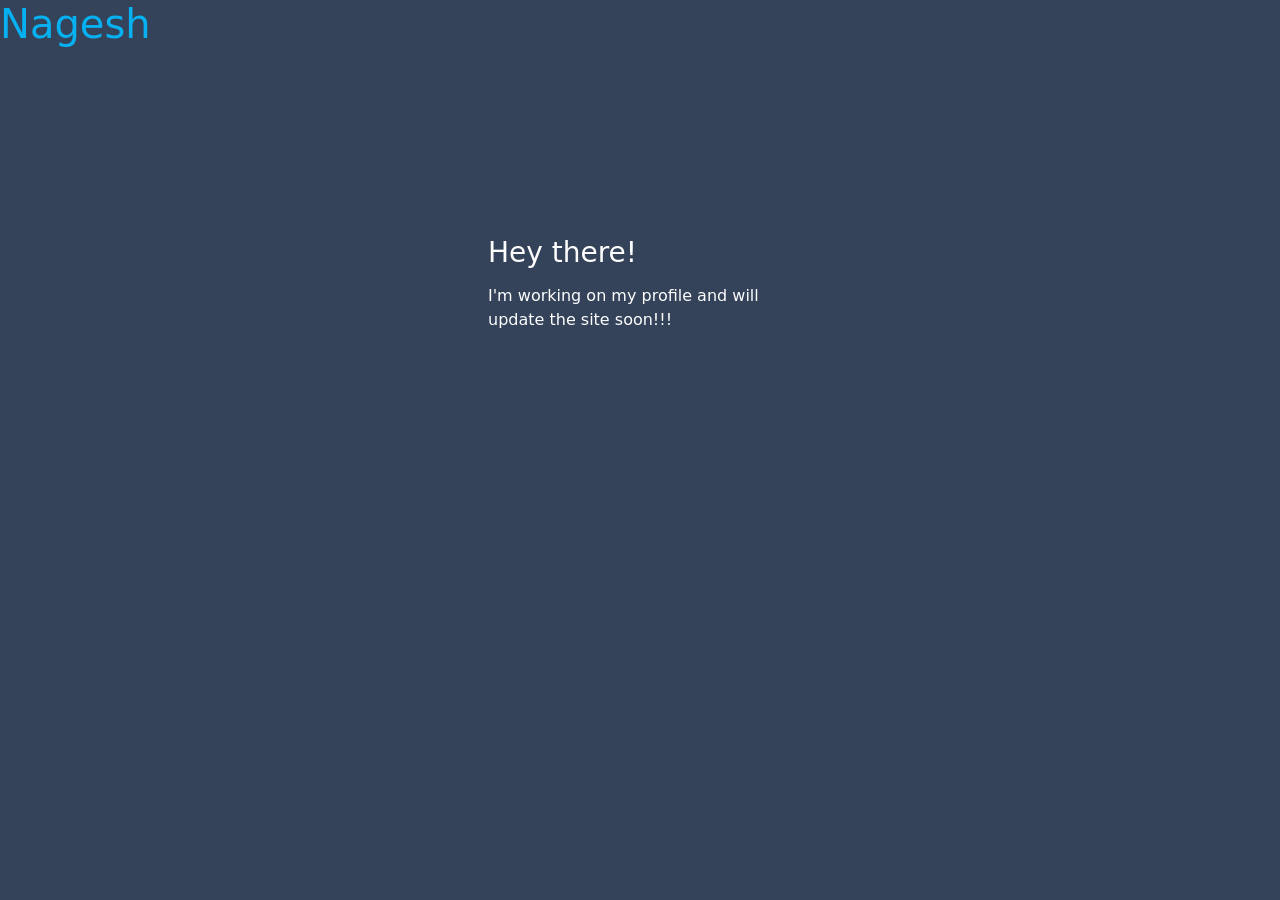
==== commit d27707de: "Refactoring profile page Changing the site layout, simple comming soon text added" ====
--- a/index.html
+++ b/index.html
@@ -1,79 +1,9 @@
-<!DOCTYPE html>
-<html lang="en">
-<head>
-	<title>Coming Soon 12</title>
-	<meta charset="UTF-8">
-	<meta name="viewport" content="width=device-width, initial-scale=1">
-<!--===============================================================================================-->	
-	<link rel="icon" type="image/png" href="images/icons/favicon.ico"/>
-<!--===============================================================================================-->
-	<link rel="stylesheet" type="text/css" href="vendor/bootstrap/css/bootstrap.min.css">
-<!--===============================================================================================-->
-	<link rel="stylesheet" type="text/css" href="fonts/font-awesome-4.7.0/css/font-awesome.min.css">
-<!--===============================================================================================-->
-	<link rel="stylesheet" type="text/css" href="fonts/iconic/css/material-design-iconic-font.min.css">
-<!--===============================================================================================-->
-	<link rel="stylesheet" type="text/css" href="vendor/animate/animate.css">
-<!--===============================================================================================-->
-	<link rel="stylesheet" type="text/css" href="vendor/select2/select2.min.css">
-<!--===============================================================================================-->
-	<link rel="stylesheet" type="text/css" href="css/util.css">
-	<link rel="stylesheet" type="text/css" href="css/main.css">
-<!--===============================================================================================-->
-</head>
-<body>
-	
-			
-
-	<div class="flex-w flex-str size1 overlay1">
-		<div class="flex-w flex-col-sb wsize1 bg0 p-l-65 p-t-37 p-b-50 p-r-80 respon1">
-			<div class="wrappic1">
-				<a href="#">
-					<h6 class="l1-txt6 p-b-11 respon4">NAGESH K R</h6>
-				</a>
-			</div>		
-	
-			<div class="w-full flex-c-m p-t-80 p-b-90">
-				<div class="wsize2">
-					<h3 class="l1-txt1 p-b-34 respon3">
-						Coming Soon
-					</h3>					
-				</div>
-			</div>
-			
-		</div>
-			
-
-		<div class="wsize1 simpleslide100-parent respon2">
-			<!--  -->
-			<div class="simpleslide100">
-				<div class="simpleslide100-item bg-img1" style="background-image: url('images/alexandre-debieve-561298-unsplash.jpg');"></div>
-				<div class="simpleslide100-item bg-img1" style="background-image: url('images/airport-coffee-cup-1684151.jpg');"></div>
-				<div class="simpleslide100-item bg-img1" style="background-image: url('images/ales-nesetril-734016-unsplash.jpg');"></div>
-				<div class="simpleslide100-item bg-img1" style="background-image: url('images/analog-analogue-antique-1983037.jpg');"></div>
-				<div class="simpleslide100-item bg-img1" style="background-image: url('images/analogue-antique-black-and-white-277319.jpg');"></div>
-				<div class="simpleslide100-item bg-img1" style="background-image: url('images/antique-black-classic-1416530.jpg');"></div>
-				<div class="simpleslide100-item bg-img1" style="background-image: url('images/black-background-bulb-close-up-716398.jpg');"></div>
-				<div class="simpleslide100-item bg-img1" style="background-image: url('images/camera-coffee-composition-1509428.jpg');"></div>
-			</div>
-		</div>
-	</div>
-
-
-
-	
-
-<!--===============================================================================================-->	
-	<script src="vendor/jquery/jquery-3.2.1.min.js"></script>
-<!--===============================================================================================-->
-	<script src="vendor/bootstrap/js/popper.js"></script>
-	<script src="vendor/bootstrap/js/bootstrap.min.js"></script>
-<!--===============================================================================================-->
-	<script src="vendor/select2/select2.min.js"></script>
-<!--===============================================================================================-->
-	<script src="vendor/tilt/tilt.jquery.min.js"></script>
-<!--===============================================================================================-->
-	<script src="js/main.js"></script>
-
-</body>
-</html>+<!doctype html>
+<html data-n-head-ssr>
+  <head>
+    <title>nageshkr</title><meta data-n-head="ssr" charset="utf-8"><meta data-n-head="ssr" name="viewport" content="width=device-width,initial-scale=1"><meta data-n-head="ssr" data-hid="description" name="description" content=""><link data-n-head="ssr" rel="icon" type="image/x-icon" href="/favicon.ico"><link rel="preload" href="/_nuxt/6acedf5.js" as="script"><link rel="preload" href="/_nuxt/7a1f54c.js" as="script"><link rel="preload" href="/_nuxt/097cb69.js" as="script"><link rel="preload" href="/_nuxt/a44b78d.js" as="script"><link rel="preload" href="/_nuxt/7445a51.js" as="script"><style data-vue-ssr-id="282c3438:0 0e2eb498:0 517a8dd7:0 fa7ff0ca:0 0bc75440:0 1b7833da:0">/*! Spectre.css Icons v0.5.9 | MIT License | github.com/picturepan2/spectre */.icon{box-sizing:border-box;display:inline-block;font-size:inherit;font-style:normal;height:1em;position:relative;text-indent:-9999px;vertical-align:middle;width:1em}.icon:after,.icon:before{content:"";display:block;left:50%;position:absolute;top:50%;transform:translate(-50%,-50%)}.icon.icon-2x{font-size:1.6rem}.icon.icon-3x{font-size:2.4rem}.icon.icon-4x{font-size:3.2rem}.accordion .icon,.btn .icon,.menu .icon,.toast .icon{vertical-align:-10%}.btn-lg .icon{vertical-align:-15%}.icon-arrow-down:before,.icon-arrow-left:before,.icon-arrow-right:before,.icon-arrow-up:before,.icon-back:before,.icon-downward:before,.icon-forward:before,.icon-upward:before{border:.1rem solid;border-bottom:0;border-right:0;height:.65em;width:.65em}.icon-arrow-down:before{transform:translate(-50%,-75%) rotate(225deg)}.icon-arrow-left:before{transform:translate(-25%,-50%) rotate(-45deg)}.icon-arrow-right:before{transform:translate(-75%,-50%) rotate(135deg)}.icon-arrow-up:before{transform:translate(-50%,-25%) rotate(45deg)}.icon-back:after,.icon-forward:after{background:currentColor;height:.1rem;width:.8em}.icon-downward:after,.icon-upward:after{background:currentColor;height:.8em;width:.1rem}.icon-back:after{left:55%}.icon-back:before{transform:translate(-50%,-50%) rotate(-45deg)}.icon-downward:after{top:45%}.icon-downward:before{transform:translate(-50%,-50%) rotate(-135deg)}.icon-forward:after{left:45%}.icon-forward:before{transform:translate(-50%,-50%) rotate(135deg)}.icon-upward:after{top:55%}.icon-upward:before{transform:translate(-50%,-50%) rotate(45deg)}.icon-caret:before{border-left:.3em solid transparent;border-right:.3em solid transparent;border-top:.3em solid;height:0;transform:translate(-50%,-25%);width:0}.icon-menu:before{background:currentColor;box-shadow:0 -.35em,0 .35em;height:.1rem;width:100%}.icon-apps:before{background:currentColor;box-shadow:-.35em -.35em,-.35em 0,-.35em .35em,0 -.35em,0 .35em,.35em -.35em,.35em 0,.35em .35em;height:3px;width:3px}.icon-resize-horiz:after,.icon-resize-horiz:before,.icon-resize-vert:after,.icon-resize-vert:before{border:.1rem solid;border-bottom:0;border-right:0;height:.45em;width:.45em}.icon-resize-horiz:before,.icon-resize-vert:before{transform:translate(-50%,-90%) rotate(45deg)}.icon-resize-horiz:after,.icon-resize-vert:after{transform:translate(-50%,-10%) rotate(225deg)}.icon-resize-horiz:before{transform:translate(-90%,-50%) rotate(-45deg)}.icon-resize-horiz:after{transform:translate(-10%,-50%) rotate(135deg)}.icon-more-horiz:before,.icon-more-vert:before{background:currentColor;border-radius:50%;box-shadow:-.4em 0,.4em 0;height:3px;width:3px}.icon-more-vert:before{box-shadow:0 -.4em,0 .4em}.icon-cross:before,.icon-minus:before,.icon-plus:before{background:currentColor;height:.1rem;width:100%}.icon-cross:after,.icon-plus:after{background:currentColor;height:100%;width:.1rem}.icon-cross:before{width:100%}.icon-cross:after{height:100%}.icon-cross:after,.icon-cross:before{transform:translate(-50%,-50%) rotate(45deg)}.icon-check:before{border:.1rem solid;border-right:0;border-top:0;height:.5em;transform:translate(-50%,-75%) rotate(-45deg);width:.9em}.icon-stop{border:.1rem solid;border-radius:50%}.icon-stop:before{background:currentColor;height:.1rem;transform:translate(-50%,-50%) rotate(45deg);width:1em}.icon-shutdown{border-radius:50%;border:.1rem solid;border-top:.1rem solid transparent}.icon-shutdown:before{background:currentColor;content:"";height:.5em;top:.1em;width:.1rem}.icon-refresh:before{border-radius:50%;border:.1rem solid;border-right:.1rem solid transparent;height:1em;width:1em}.icon-refresh:after{border-color:transparent currentcolor currentcolor transparent;border-style:solid;border-width:.2em;height:0;left:80%;top:20%;width:0}.icon-search:before{border:.1rem solid;border-radius:50%;height:.75em;left:5%;top:5%;transform:translate(0) rotate(45deg);width:.75em}.icon-search:after{background:currentColor;height:.1rem;left:80%;top:80%;transform:translate(-50%,-50%) rotate(45deg);width:.4em}.icon-edit:before{border:.1rem solid;height:.4em;transform:translate(-40%,-60%) rotate(-45deg);width:.85em}.icon-edit:after{border-color:transparent transparent currentcolor currentcolor;border-style:solid;border-width:.15em;height:0;left:5%;top:95%;transform:translateY(-100%);width:0}.icon-delete:before{border:.1rem solid;border-bottom-left-radius:.1rem;border-bottom-right-radius:.1rem;border-top:0;height:.75em;top:60%;width:.75em}.icon-delete:after{background:currentColor;box-shadow:-.25em .2em,.25em .2em;height:.1rem;top:.05rem;width:.5em}.icon-share{border:.1rem solid;border-radius:.1rem;border-right:0;border-top:0}.icon-share:before{border:.1rem solid;border-left:0;border-top:0;height:.4em;left:100%;top:.25em;transform:translate(-125%,-50%) rotate(-45deg);width:.4em}.icon-share:after{border:.1rem solid;border-bottom:0;border-radius:75% 0;border-right:0;height:.5em;width:.6em}.icon-flag:before{background:currentColor;height:1em;left:15%;width:.1rem}.icon-flag:after{border:.1rem solid;border-bottom-right-radius:.1rem;border-left:0;border-top-right-radius:.1rem;height:.65em;left:60%;top:35%;width:.8em}.icon-bookmark:before{border:.1rem solid;border-bottom:0;border-top-left-radius:.1rem;border-top-right-radius:.1rem;height:.9em;width:.8em}.icon-bookmark:after{border:.1rem solid;border-bottom:0;border-left:0;border-radius:.1rem;height:.5em;transform:translate(-50%,35%) rotate(-45deg) skew(15deg,15deg);width:.5em}.icon-download,.icon-upload{border-bottom:.1rem solid}.icon-download:before,.icon-upload:before{border:.1rem solid;border-bottom:0;border-right:0;height:.5em;transform:translate(-50%,-60%) rotate(-135deg);width:.5em}.icon-download:after,.icon-upload:after{background:currentColor;height:.6em;top:40%;width:.1rem}.icon-upload:before{transform:translate(-50%,-60%) rotate(45deg)}.icon-upload:after{top:50%}.icon-copy:before{border:.1rem solid;border-bottom:0;border-radius:.1rem;border-right:0;height:.8em;left:40%;top:35%;width:.8em}.icon-copy:after{border:.1rem solid;border-radius:.1rem;height:.8em;left:60%;top:60%;width:.8em}.icon-time{border:.1rem solid;border-radius:50%}.icon-time:before{height:.4em;transform:translate(-50%,-75%)}.icon-time:after,.icon-time:before{background:currentColor;width:.1rem}.icon-time:after{height:.3em;transform:translate(-50%,-75%) rotate(90deg);transform-origin:50% 90%}.icon-mail:before{border:.1rem solid;border-radius:.1rem;height:.8em;width:1em}.icon-mail:after{border:.1rem solid;border-right:0;border-top:0;height:.5em;transform:translate(-50%,-90%) rotate(-45deg) skew(10deg,10deg);width:.5em}.icon-people:before{border:.1rem solid;border-radius:50%;height:.45em;top:25%;width:.45em}.icon-people:after{border:.1rem solid;border-radius:50% 50% 0 0;height:.4em;top:75%;width:.9em}.icon-message{border:.1rem solid;border-bottom:0;border-radius:.1rem;border-right:0}.icon-message:before{border:.1rem solid;border-bottom-right-radius:.1rem;border-left:0;border-top:0;height:.8em;left:65%;top:40%;width:.7em}.icon-message:after{background:currentColor;border-radius:.1rem;height:.3em;left:10%;top:100%;transform:translateY(-90%) rotate(45deg);width:.1rem}.icon-photo{border:.1rem solid;border-radius:.1rem}.icon-photo:before{border:.1rem solid;border-radius:50%;height:.25em;left:35%;top:35%;width:.25em}.icon-photo:after{border:.1rem solid;border-bottom:0;border-left:0;height:.5em;left:60%;transform:translate(-50%,25%) rotate(-45deg);width:.5em}.icon-link:after,.icon-link:before{border:.1rem solid;border-radius:5em 0 0 5em;border-right:0;height:.5em;width:.75em}.icon-link:before{transform:translate(-70%,-45%) rotate(-45deg)}.icon-link:after{transform:translate(-30%,-55%) rotate(135deg)}.icon-location:before{border:.1rem solid;border-radius:50% 50% 50% 0;height:.8em;transform:translate(-50%,-60%) rotate(-45deg);width:.8em}.icon-location:after{height:.2em;transform:translate(-50%,-80%);width:.2em}.icon-emoji,.icon-location:after{border:.1rem solid;border-radius:50%}.icon-emoji:before{border-radius:50%;box-shadow:-.17em -.1em,.17em -.1em;height:.15em;width:.15em}.icon-emoji:after{border-radius:50%;border-color:currentcolor transparent transparent currentcolor;border-style:solid;border-width:.1rem;height:.5em;transform:translate(-50%,-40%) rotate(-135deg);width:.5em}/*! Spectre.css v0.5.9 | MIT License | github.com/picturepan2/spectre */html{font-family:sans-serif;-webkit-text-size-adjust:100%;-ms-text-size-adjust:100%}body{margin:0}article,aside,footer,header,nav,section{display:block}h1{font-size:2em;margin:.67em 0}figcaption,figure,main{display:block}hr{box-sizing:content-box;height:0;overflow:visible}a{background-color:transparent;-webkit-text-decoration-skip:objects}a:active,a:hover{outline-width:0}address{font-style:normal}b,strong{font-weight:inherit;font-weight:bolder}code,kbd,pre,samp{font-family:"SF Mono","Segoe UI Mono","Roboto Mono",Menlo,Courier,monospace;font-size:1em}dfn{font-style:italic}small{font-size:80%;font-weight:400}sub,sup{font-size:75%;line-height:0;position:relative;vertical-align:baseline}sub{bottom:-.25em}sup{top:-.5em}audio,video{display:inline-block}audio:not([controls]){display:none;height:0}img{border-style:none}svg:not(:root){overflow:hidden}button,input,optgroup,select,textarea{font-family:inherit;font-size:inherit;line-height:inherit;margin:0}button,input{overflow:visible}button,select{text-transform:none}[type=reset],[type=submit],button,html [type=button]{-webkit-appearance:button}[type=button]::-moz-focus-inner,[type=reset]::-moz-focus-inner,[type=submit]::-moz-focus-inner,button::-moz-focus-inner{border-style:none;padding:0}fieldset{border:0;margin:0;padding:0}legend{box-sizing:border-box;color:inherit;display:table;max-width:100%;padding:0;white-space:normal}progress{display:inline-block;vertical-align:baseline}textarea{overflow:auto}[type=checkbox],[type=radio]{box-sizing:border-box;padding:0}[type=number]::-webkit-inner-spin-button,[type=number]::-webkit-outer-spin-button{height:auto}[type=search]{-webkit-appearance:textfield;outline-offset:-2px}[type=search]::-webkit-search-cancel-button,[type=search]::-webkit-search-decoration{-webkit-appearance:none}::-webkit-file-upload-button{-webkit-appearance:button;font:inherit}details,menu{display:block}summary{display:list-item;outline:0}canvas{display:inline-block}[hidden],template{display:none}*,:after,:before{box-sizing:inherit}html{box-sizing:border-box;font-size:20px;line-height:1.5;-webkit-tap-highlight-color:transparent}body{background:#fff;color:#3b4351;font-family:-apple-system,system-ui,Segoe UI,Roboto,Ubuntu,Cantarell,Noto Sans,sans-serif,BlinkMacSystemFont,"Segoe UI","Helvetica Neue";font-size:.8rem;overflow-x:hidden;text-rendering:optimizeLegibility}a{color:#5755d9;outline:0;text-decoration:none}a:focus{box-shadow:0 0 0 .1rem rgba(87,85,217,.2)}a.active,a:active,a:focus,a:hover{color:#302ecd;text-decoration:underline}a:visited{color:#807fe2}h1,h2,h3,h4,h5,h6{color:inherit;font-weight:500;line-height:1.2;margin-bottom:.5em;margin-top:0}.h1,.h2,.h3,.h4,.h5,.h6{font-weight:500}.h1,h1{font-size:2rem}.h2,h2{font-size:1.6rem}.h3,h3{font-size:1.4rem}.h4,h4{font-size:1.2rem}.h5,h5{font-size:1rem}.h6,h6{font-size:.8rem}p{margin:0 0 1.2rem}a,ins,u{-webkit-text-decoration-skip:ink edges;text-decoration-skip:ink edges}abbr[title]{border-bottom:.05rem dotted;cursor:help;text-decoration:none}kbd{background:#303742;color:#fff;font-size:.7rem;line-height:1.25;padding:.1rem .2rem}kbd,mark{border-radius:.1rem}mark{background:#ffe9b3;border-bottom:.05rem solid #ffd367;color:#3b4351;padding:.05rem .1rem 0}blockquote{border-left:.1rem solid #dadee4;margin-left:0;padding:.4rem .8rem}blockquote p:last-child{margin-bottom:0}ol,ul{padding:0}ol,ol ol,ol ul,ul,ul ol,ul ul{margin:.8rem 0 .8rem .8rem}ol li,ul li{margin-top:.4rem}ul{list-style:disc inside}ul ul{list-style-type:circle}ol{list-style:decimal inside}ol ol{list-style-type:lower-alpha}dl dt{font-weight:700}dl dd{margin:.4rem 0 .8rem}.lang-zh,.lang-zh-hans,html:lang(zh),html:lang(zh-Hans){font-family:-apple-system,system-ui,Segoe UI,Roboto,Ubuntu,Cantarell,Noto Sans,sans-serif,BlinkMacSystemFont,"Segoe UI","PingFang SC","Hiragino Sans GB","Microsoft YaHei","Helvetica Neue"}.lang-zh-hant,html:lang(zh-Hant){font-family:-apple-system,system-ui,Segoe UI,Roboto,Ubuntu,Cantarell,Noto Sans,sans-serif,BlinkMacSystemFont,"Segoe UI","PingFang TC","Hiragino Sans CNS","Microsoft JhengHei","Helvetica Neue"}.lang-ja,html:lang(ja){font-family:-apple-system,system-ui,Segoe UI,Roboto,Ubuntu,Cantarell,Noto Sans,sans-serif,BlinkMacSystemFont,"Segoe UI","Hiragino Sans","Hiragino Kaku Gothic Pro","Yu Gothic",YuGothic,Meiryo,"Helvetica Neue"}.lang-ko,html:lang(ko){font-family:-apple-system,system-ui,Segoe UI,Roboto,Ubuntu,Cantarell,Noto Sans,sans-serif,BlinkMacSystemFont,"Segoe UI","Malgun Gothic","Helvetica Neue"}.lang-cjk ins,.lang-cjk u,:lang(ja) ins,:lang(ja) u,:lang(zh) ins,:lang(zh) u{border-bottom:.05rem solid;text-decoration:none}.lang-cjk del+del,.lang-cjk del+s,.lang-cjk ins+ins,.lang-cjk ins+u,.lang-cjk s+del,.lang-cjk s+s,.lang-cjk u+ins,.lang-cjk u+u,:lang(ja) del+del,:lang(ja) del+s,:lang(ja) ins+ins,:lang(ja) ins+u,:lang(ja) s+del,:lang(ja) s+s,:lang(ja) u+ins,:lang(ja) u+u,:lang(zh) del+del,:lang(zh) del+s,:lang(zh) ins+ins,:lang(zh) ins+u,:lang(zh) s+del,:lang(zh) s+s,:lang(zh) u+ins,:lang(zh) u+u{margin-left:.125em}.table{border-collapse:collapse;border-spacing:0;text-align:left;width:100%}.table.table-striped tbody tr:nth-of-type(odd){background:#f7f8f9}.table tbody tr.active,.table.table-hover tbody tr:hover,.table.table-striped tbody tr.active{background:#eef0f3}.table.table-scroll{display:block;overflow-x:auto;padding-bottom:.75rem;white-space:nowrap}.table td,.table th{border-bottom:.05rem solid #dadee4;padding:.6rem .4rem}.table th{border-bottom-width:.1rem}.btn{-webkit-appearance:none;-moz-appearance:none;appearance:none;background:#fff;border:.05rem solid #5755d9;border-radius:.1rem;color:#5755d9;cursor:pointer;display:inline-block;font-size:.8rem;height:1.8rem;line-height:1.2rem;outline:0;padding:.25rem .4rem;text-align:center;text-decoration:none;transition:background .2s,border .2s,box-shadow .2s,color .2s;-webkit-user-select:none;-moz-user-select:none;-ms-user-select:none;user-select:none;vertical-align:middle;white-space:nowrap}.btn:focus{box-shadow:0 0 0 .1rem rgba(87,85,217,.2)}.btn:focus,.btn:hover{background:#f1f1fc;border-color:#4b48d6;text-decoration:none}.btn.active,.btn:active{background:#4b48d6;border-color:#3634d2;color:#fff;text-decoration:none}.btn.active.loading:after,.btn:active.loading:after{border-bottom-color:#fff;border-left-color:#fff}.btn.disabled,.btn:disabled,.btn[disabled]{cursor:default;opacity:.5;pointer-events:none}.btn.btn-primary{background:#5755d9;border-color:#4b48d6;color:#fff}.btn.btn-primary:focus,.btn.btn-primary:hover{background:#4240d4;border-color:#3634d2;color:#fff}.btn.btn-primary.active,.btn.btn-primary:active{background:#3a38d2;border-color:#302ecd;color:#fff}.btn.btn-primary.loading:after{border-bottom-color:#fff;border-left-color:#fff}.btn.btn-success{background:#32b643;border-color:#2faa3f;color:#fff}.btn.btn-success:focus{box-shadow:0 0 0 .1rem rgba(50,182,67,.2)}.btn.btn-success:focus,.btn.btn-success:hover{background:#30ae40;border-color:#2da23c;color:#fff}.btn.btn-success.active,.btn.btn-success:active{background:#2a9a39;border-color:#278e34;color:#fff}.btn.btn-success.loading:after{border-bottom-color:#fff;border-left-color:#fff}.btn.btn-error{background:#e85600;border-color:#d95000;color:#fff}.btn.btn-error:focus{box-shadow:0 0 0 .1rem rgba(232,86,0,.2)}.btn.btn-error:focus,.btn.btn-error:hover{background:#de5200;border-color:#cf4d00;color:#fff}.btn.btn-error.active,.btn.btn-error:active{background:#c44900;border-color:#b54300;color:#fff}.btn.btn-error.loading:after{border-bottom-color:#fff;border-left-color:#fff}.btn.btn-link{background:0 0;border-color:transparent;color:#5755d9}.btn.btn-link.active,.btn.btn-link:active,.btn.btn-link:focus,.btn.btn-link:hover{color:#302ecd}.btn.btn-sm{font-size:.7rem;height:1.4rem;padding:.05rem .3rem}.btn.btn-lg{font-size:.9rem;height:2rem;padding:.35rem .6rem}.btn.btn-block{display:block;width:100%}.btn.btn-action{padding-left:0;padding-right:0;width:1.8rem}.btn.btn-action.btn-sm{width:1.4rem}.btn.btn-action.btn-lg{width:2rem}.btn.btn-clear{background:0 0;border:0;color:currentColor;height:1rem;line-height:.8rem;margin-left:.2rem;margin-right:-2px;opacity:1;padding:.1rem;text-decoration:none;width:1rem}.btn.btn-clear:focus,.btn.btn-clear:hover{background:rgba(247,248,249,.5);opacity:.95}.btn.btn-clear:before{content:"\2715"}.btn-group{display:inline-flex;flex-wrap:wrap}.btn-group .btn{flex:1 0 auto}.btn-group .btn:first-child:not(:last-child){border-bottom-right-radius:0;border-top-right-radius:0}.btn-group .btn:not(:first-child):not(:last-child){border-radius:0;margin-left:-.05rem}.btn-group .btn:last-child:not(:first-child){border-bottom-left-radius:0;border-top-left-radius:0;margin-left:-.05rem}.btn-group .btn.active,.btn-group .btn:active,.btn-group .btn:focus,.btn-group .btn:hover{z-index:1}.btn-group.btn-group-block{display:flex}.btn-group.btn-group-block .btn{flex:1 0 0}.form-group:not(:last-child){margin-bottom:.4rem}fieldset,legend{margin-bottom:.8rem}legend{font-size:.9rem;font-weight:500}.form-label{display:block;line-height:1.2rem;padding:.3rem 0}.form-label.label-sm{font-size:.7rem;padding:.1rem 0}.form-label.label-lg{font-size:.9rem;padding:.4rem 0}.form-input{-webkit-appearance:none;-moz-appearance:none;appearance:none;background:#fff;background-image:none;border:.05rem solid #bcc3ce;border-radius:.1rem;color:#3b4351;display:block;font-size:.8rem;height:1.8rem;line-height:1.2rem;max-width:100%;outline:0;padding:.25rem .4rem;position:relative;transition:background .2s,border .2s,box-shadow .2s,color .2s;width:100%}.form-input:focus{border-color:#5755d9;box-shadow:0 0 0 .1rem rgba(87,85,217,.2)}.form-input:-ms-input-placeholder{color:#bcc3ce}.form-input::-moz-placeholder{color:#bcc3ce}.form-input::placeholder{color:#bcc3ce}.form-input.input-sm{font-size:.7rem;height:1.4rem;padding:.05rem .3rem}.form-input.input-lg{font-size:.9rem;height:2rem;padding:.35rem .6rem}.form-input.input-inline{display:inline-block;vertical-align:middle;width:auto}.form-input[type=file],textarea.form-input,textarea.form-input.input-lg,textarea.form-input.input-sm{height:auto}.form-input-hint{color:#bcc3ce;font-size:.7rem;margin-top:.2rem}.has-success .form-input-hint,.is-success+.form-input-hint{color:#32b643}.has-error .form-input-hint,.is-error+.form-input-hint{color:#e85600}.form-select{-webkit-appearance:none;-moz-appearance:none;appearance:none;background:#fff;border:.05rem solid #bcc3ce;border-radius:.1rem;color:inherit;font-size:.8rem;height:1.8rem;line-height:1.2rem;outline:0;padding:.25rem .4rem;vertical-align:middle;width:100%}.form-select:focus{border-color:#5755d9;box-shadow:0 0 0 .1rem rgba(87,85,217,.2)}.form-select::-ms-expand{display:none}.form-select.select-sm{font-size:.7rem;height:1.4rem;padding:.05rem 1.1rem .05rem .3rem}.form-select.select-lg{font-size:.9rem;height:2rem;padding:.35rem 1.4rem .35rem .6rem}.form-select[multiple],.form-select[size]{height:auto;padding:.25rem .4rem}.form-select[multiple] option,.form-select[size] option{padding:.1rem .2rem}.form-select:not([multiple]):not([size]){background:#fff url("data:image/svg+xml;charset=utf8,%3Csvg%20xmlns='http://www.w3.org/2000/svg'%20viewBox='0%200%204%205'%3E%3Cpath%20fill='%23667189'%20d='M2%200L0%202h4zm0%205L0%203h4z'/%3E%3C/svg%3E") no-repeat right .35rem center/.4rem .5rem;padding-right:1.2rem}.has-icon-left,.has-icon-right{position:relative}.has-icon-left .form-icon,.has-icon-right .form-icon{height:.8rem;margin:0 .25rem;position:absolute;top:50%;transform:translateY(-50%);width:.8rem;z-index:2}.has-icon-left .form-icon{left:.05rem}.has-icon-left .form-input{padding-left:1.3rem}.has-icon-right .form-icon{right:.05rem}.has-icon-right .form-input{padding-right:1.3rem}.form-checkbox,.form-radio,.form-switch{display:block;line-height:1.2rem;margin:.2rem 0;min-height:1.4rem;padding:.1rem .4rem .1rem 1.2rem;position:relative}.form-checkbox input,.form-radio input,.form-switch input{clip:rect(0,0,0,0);height:1px;margin:-1px;overflow:hidden;position:absolute;width:1px}.form-checkbox input:focus+.form-icon,.form-radio input:focus+.form-icon,.form-switch input:focus+.form-icon{border-color:#5755d9;box-shadow:0 0 0 .1rem rgba(87,85,217,.2)}.form-checkbox input:checked+.form-icon,.form-radio input:checked+.form-icon,.form-switch input:checked+.form-icon{background:#5755d9;border-color:#5755d9}.form-checkbox .form-icon,.form-radio .form-icon,.form-switch .form-icon{border:.05rem solid #bcc3ce;cursor:pointer;display:inline-block;position:absolute;transition:background .2s,border .2s,box-shadow .2s,color .2s}.form-checkbox.input-sm,.form-radio.input-sm,.form-switch.input-sm{font-size:.7rem;margin:0}.form-checkbox.input-lg,.form-radio.input-lg,.form-switch.input-lg{font-size:.9rem;margin:.3rem 0}.form-checkbox .form-icon,.form-radio .form-icon{background:#fff;height:.8rem;left:0;top:.3rem;width:.8rem}.form-checkbox input:active+.form-icon,.form-radio input:active+.form-icon{background:#eef0f3}.form-checkbox .form-icon{border-radius:.1rem}.form-checkbox input:checked+.form-icon:before{background-clip:padding-box;border-color:#fff;border-style:solid;border-width:0 .1rem .1rem 0;content:"";height:9px;left:50%;margin-left:-3px;margin-top:-6px;position:absolute;top:50%;transform:rotate(45deg);width:6px}.form-checkbox input:indeterminate+.form-icon{background:#5755d9;border-color:#5755d9}.form-checkbox input:indeterminate+.form-icon:before{background:#fff;content:"";height:2px;left:50%;margin-left:-5px;margin-top:-1px;position:absolute;top:50%;width:10px}.form-radio .form-icon{border-radius:50%}.form-radio input:checked+.form-icon:before{background:#fff;border-radius:50%;content:"";height:6px;left:50%;position:absolute;top:50%;transform:translate(-50%,-50%);width:6px}.form-switch{padding-left:2rem}.form-switch .form-icon{background:#bcc3ce;background-clip:padding-box;border-radius:.45rem;height:.9rem;left:0;top:.25rem;width:1.6rem}.form-switch .form-icon:before{background:#fff;border-radius:50%;content:"";display:block;height:.8rem;left:0;position:absolute;top:0;transition:background .2s,border .2s,box-shadow .2s,color .2s,left .2s;width:.8rem}.form-switch input:checked+.form-icon:before{left:14px}.form-switch input:active+.form-icon:before{background:#f7f8f9}.input-group{display:flex}.input-group .input-group-addon{background:#f7f8f9;border:.05rem solid #bcc3ce;border-radius:.1rem;line-height:1.2rem;padding:.25rem .4rem;white-space:nowrap}.input-group .input-group-addon.addon-sm{font-size:.7rem;padding:.05rem .3rem}.input-group .input-group-addon.addon-lg{font-size:.9rem;padding:.35rem .6rem}.input-group .form-input,.input-group .form-select{flex:1 1 auto;width:1%}.input-group .input-group-btn{z-index:1}.input-group .form-input:first-child:not(:last-child),.input-group .form-select:first-child:not(:last-child),.input-group .input-group-addon:first-child:not(:last-child),.input-group .input-group-btn:first-child:not(:last-child){border-bottom-right-radius:0;border-top-right-radius:0}.input-group .form-input:not(:first-child):not(:last-child),.input-group .form-select:not(:first-child):not(:last-child),.input-group .input-group-addon:not(:first-child):not(:last-child),.input-group .input-group-btn:not(:first-child):not(:last-child){border-radius:0;margin-left:-.05rem}.input-group .form-input:last-child:not(:first-child),.input-group .form-select:last-child:not(:first-child),.input-group .input-group-addon:last-child:not(:first-child),.input-group .input-group-btn:last-child:not(:first-child){border-bottom-left-radius:0;border-top-left-radius:0;margin-left:-.05rem}.input-group .form-input:focus,.input-group .form-select:focus,.input-group .input-group-addon:focus,.input-group .input-group-btn:focus{z-index:2}.input-group .form-select{width:auto}.input-group.input-inline{display:inline-flex}.form-input.is-success,.form-select.is-success,.has-success .form-input,.has-success .form-select{background:#f9fdfa;border-color:#32b643}.form-input.is-success:focus,.form-select.is-success:focus,.has-success .form-input:focus,.has-success .form-select:focus{box-shadow:0 0 0 .1rem rgba(50,182,67,.2)}.form-input.is-error,.form-select.is-error,.has-error .form-input,.has-error .form-select{background:#fffaf7;border-color:#e85600}.form-input.is-error:focus,.form-select.is-error:focus,.has-error .form-input:focus,.has-error .form-select:focus{box-shadow:0 0 0 .1rem rgba(232,86,0,.2)}.form-checkbox.is-error .form-icon,.form-radio.is-error .form-icon,.form-switch.is-error .form-icon,.has-error .form-checkbox .form-icon,.has-error .form-radio .form-icon,.has-error .form-switch .form-icon{border-color:#e85600}.form-checkbox.is-error input:checked+.form-icon,.form-radio.is-error input:checked+.form-icon,.form-switch.is-error input:checked+.form-icon,.has-error .form-checkbox input:checked+.form-icon,.has-error .form-radio input:checked+.form-icon,.has-error .form-switch input:checked+.form-icon{background:#e85600;border-color:#e85600}.form-checkbox.is-error input:focus+.form-icon,.form-radio.is-error input:focus+.form-icon,.form-switch.is-error input:focus+.form-icon,.has-error .form-checkbox input:focus+.form-icon,.has-error .form-radio input:focus+.form-icon,.has-error .form-switch input:focus+.form-icon{border-color:#e85600;box-shadow:0 0 0 .1rem rgba(232,86,0,.2)}.form-checkbox.is-error input:indeterminate+.form-icon,.has-error .form-checkbox input:indeterminate+.form-icon{background:#e85600;border-color:#e85600}.form-input:not(:-ms-input-placeholder):invalid{border-color:#e85600}.form-input:not(:-moz-placeholder-shown):invalid{border-color:#e85600}.form-input:not(:placeholder-shown):invalid{border-color:#e85600}.form-input:not(:-ms-input-placeholder):invalid:focus{background:#fffaf7;box-shadow:0 0 0 .1rem rgba(232,86,0,.2)}.form-input:not(:-moz-placeholder-shown):invalid:focus{background:#fffaf7;box-shadow:0 0 0 .1rem rgba(232,86,0,.2)}.form-input:not(:placeholder-shown):invalid:focus{background:#fffaf7;box-shadow:0 0 0 .1rem rgba(232,86,0,.2)}.form-input:not(:-ms-input-placeholder):invalid+.form-input-hint{color:#e85600}.form-input:not(:-moz-placeholder-shown):invalid+.form-input-hint{color:#e85600}.form-input:not(:placeholder-shown):invalid+.form-input-hint{color:#e85600}.form-input.disabled,.form-input:disabled,.form-select.disabled,.form-select:disabled{background-color:#eef0f3;cursor:not-allowed;opacity:.5}.form-input[readonly]{background-color:#f7f8f9}input.disabled+.form-icon,input:disabled+.form-icon{background:#eef0f3;cursor:not-allowed;opacity:.5}.form-switch input.disabled+.form-icon:before,.form-switch input:disabled+.form-icon:before{background:#fff}.form-horizontal{padding:.4rem 0}.form-horizontal .form-group{display:flex;flex-wrap:wrap}.form-inline,.label{display:inline-block}.label{background:#eef0f3;border-radius:.1rem;color:#455060;line-height:1.25;padding:.1rem .2rem}.label.label-rounded{border-radius:5rem;padding-left:.4rem;padding-right:.4rem}.label.label-primary{background:#5755d9;color:#fff}.label.label-secondary{background:#f1f1fc;color:#5755d9}.label.label-success{background:#32b643;color:#fff}.label.label-warning{background:#ffb700;color:#fff}.label.label-error{background:#e85600;color:#fff}code{background:#fcf2f2;color:#d73e48;font-size:85%;line-height:1.25;padding:.1rem .2rem}.code,code{border-radius:.1rem}.code{color:#3b4351;position:relative}.code:before{color:#bcc3ce;content:attr(data-lang);font-size:.7rem;position:absolute;right:.4rem;top:.1rem}.code code{background:#f7f8f9;color:inherit;display:block;line-height:1.5;overflow-x:auto;padding:1rem;width:100%}.img-responsive{display:block;height:auto;max-width:100%}.img-fit-cover{-o-object-fit:cover;object-fit:cover}.img-fit-contain{-o-object-fit:contain;object-fit:contain}.video-responsive{display:block;overflow:hidden;padding:0;position:relative;width:100%}.video-responsive:before{content:"";display:block;padding-bottom:56.25%}.video-responsive embed,.video-responsive iframe,.video-responsive object{border:0;bottom:0;height:100%;left:0;position:absolute;right:0;top:0;width:100%}video.video-responsive{height:auto;max-width:100%}video.video-responsive:before{content:none}.video-responsive-4-3:before{padding-bottom:75%}.video-responsive-1-1:before{padding-bottom:100%}.figure{margin:0 0 .4rem}.figure .figure-caption{color:#66758c;margin-top:.4rem}.container{margin-left:auto;margin-right:auto;padding-left:.4rem;padding-right:.4rem;width:100%}.container.grid-xl{max-width:1296px}.container.grid-lg{max-width:976px}.container.grid-md{max-width:856px}.container.grid-sm{max-width:616px}.container.grid-xs{max-width:496px}.show-lg,.show-md,.show-sm,.show-xl,.show-xs{display:none!important}.cols,.columns{display:flex;flex-wrap:wrap;margin-left:-.4rem;margin-right:-.4rem}.cols.col-gapless,.columns.col-gapless{margin-left:0;margin-right:0}.cols.col-gapless>.column,.columns.col-gapless>.column{padding-left:0;padding-right:0}.cols.col-oneline,.columns.col-oneline{flex-wrap:nowrap;overflow-x:auto}.column,[class~=col-]{flex:1;max-width:100%;padding-left:.4rem;padding-right:.4rem}.column.col-1,.column.col-10,.column.col-11,.column.col-12,.column.col-2,.column.col-3,.column.col-4,.column.col-5,.column.col-6,.column.col-7,.column.col-8,.column.col-9,.column.col-auto,[class~=col-].col-1,[class~=col-].col-10,[class~=col-].col-11,[class~=col-].col-12,[class~=col-].col-2,[class~=col-].col-3,[class~=col-].col-4,[class~=col-].col-5,[class~=col-].col-6,[class~=col-].col-7,[class~=col-].col-8,[class~=col-].col-9,[class~=col-].col-auto{flex:none}.col-12{width:100%}.col-11{width:91.66666667%}.col-10{width:83.33333333%}.col-9{width:75%}.col-8{width:66.66666667%}.col-7{width:58.33333333%}.col-6{width:50%}.col-5{width:41.66666667%}.col-4{width:33.33333333%}.col-3{width:25%}.col-2{width:16.66666667%}.col-1{width:8.33333333%}.col-auto{flex:0 0 auto;max-width:none;width:auto}.col-mx-auto{margin-right:auto}.col-ml-auto,.col-mx-auto{margin-left:auto}.col-mr-auto{margin-right:auto}@media (max-width:1280px){.col-xl-1,.col-xl-10,.col-xl-11,.col-xl-12,.col-xl-2,.col-xl-3,.col-xl-4,.col-xl-5,.col-xl-6,.col-xl-7,.col-xl-8,.col-xl-9,.col-xl-auto{flex:none}.col-xl-12{width:100%}.col-xl-11{width:91.66666667%}.col-xl-10{width:83.33333333%}.col-xl-9{width:75%}.col-xl-8{width:66.66666667%}.col-xl-7{width:58.33333333%}.col-xl-6{width:50%}.col-xl-5{width:41.66666667%}.col-xl-4{width:33.33333333%}.col-xl-3{width:25%}.col-xl-2{width:16.66666667%}.col-xl-1{width:8.33333333%}.col-xl-auto{width:auto}.hide-xl{display:none!important}.show-xl{display:block!important}}@media (max-width:960px){.col-lg-1,.col-lg-10,.col-lg-11,.col-lg-12,.col-lg-2,.col-lg-3,.col-lg-4,.col-lg-5,.col-lg-6,.col-lg-7,.col-lg-8,.col-lg-9,.col-lg-auto{flex:none}.col-lg-12{width:100%}.col-lg-11{width:91.66666667%}.col-lg-10{width:83.33333333%}.col-lg-9{width:75%}.col-lg-8{width:66.66666667%}.col-lg-7{width:58.33333333%}.col-lg-6{width:50%}.col-lg-5{width:41.66666667%}.col-lg-4{width:33.33333333%}.col-lg-3{width:25%}.col-lg-2{width:16.66666667%}.col-lg-1{width:8.33333333%}.col-lg-auto{width:auto}.hide-lg{display:none!important}.show-lg{display:block!important}}@media (max-width:840px){.col-md-1,.col-md-10,.col-md-11,.col-md-12,.col-md-2,.col-md-3,.col-md-4,.col-md-5,.col-md-6,.col-md-7,.col-md-8,.col-md-9,.col-md-auto{flex:none}.col-md-12{width:100%}.col-md-11{width:91.66666667%}.col-md-10{width:83.33333333%}.col-md-9{width:75%}.col-md-8{width:66.66666667%}.col-md-7{width:58.33333333%}.col-md-6{width:50%}.col-md-5{width:41.66666667%}.col-md-4{width:33.33333333%}.col-md-3{width:25%}.col-md-2{width:16.66666667%}.col-md-1{width:8.33333333%}.col-md-auto{width:auto}.hide-md{display:none!important}.show-md{display:block!important}}@media (max-width:600px){.col-sm-1,.col-sm-10,.col-sm-11,.col-sm-12,.col-sm-2,.col-sm-3,.col-sm-4,.col-sm-5,.col-sm-6,.col-sm-7,.col-sm-8,.col-sm-9,.col-sm-auto{flex:none}.col-sm-12{width:100%}.col-sm-11{width:91.66666667%}.col-sm-10{width:83.33333333%}.col-sm-9{width:75%}.col-sm-8{width:66.66666667%}.col-sm-7{width:58.33333333%}.col-sm-6{width:50%}.col-sm-5{width:41.66666667%}.col-sm-4{width:33.33333333%}.col-sm-3{width:25%}.col-sm-2{width:16.66666667%}.col-sm-1{width:8.33333333%}.col-sm-auto{width:auto}.hide-sm{display:none!important}.show-sm{display:block!important}}@media (max-width:480px){.col-xs-1,.col-xs-10,.col-xs-11,.col-xs-12,.col-xs-2,.col-xs-3,.col-xs-4,.col-xs-5,.col-xs-6,.col-xs-7,.col-xs-8,.col-xs-9,.col-xs-auto{flex:none}.col-xs-12{width:100%}.col-xs-11{width:91.66666667%}.col-xs-10{width:83.33333333%}.col-xs-9{width:75%}.col-xs-8{width:66.66666667%}.col-xs-7{width:58.33333333%}.col-xs-6{width:50%}.col-xs-5{width:41.66666667%}.col-xs-4{width:33.33333333%}.col-xs-3{width:25%}.col-xs-2{width:16.66666667%}.col-xs-1{width:8.33333333%}.col-xs-auto{width:auto}.hide-xs{display:none!important}.show-xs{display:block!important}}.hero{display:flex;flex-direction:column;justify-content:space-between;padding-bottom:4rem;padding-top:4rem}.hero.hero-sm{padding-bottom:2rem;padding-top:2rem}.hero.hero-lg{padding-bottom:8rem;padding-top:8rem}.hero .hero-body{padding:.4rem}.navbar{align-items:stretch;display:flex;-ms-flex-align:stretch;-ms-flex-pack:justify;flex-wrap:wrap;justify-content:space-between}.navbar .navbar-section{align-items:center;display:flex;flex:1 0 0;-ms-flex-align:center}.navbar .navbar-section:not(:first-child):last-child{justify-content:flex-end}.navbar .navbar-center{align-items:center;display:flex;flex:0 0 auto;-ms-flex-align:center}.navbar .navbar-brand{font-size:.9rem;text-decoration:none}.accordion input:checked~.accordion-header>.icon:first-child,.accordion[open] .accordion-header>.icon:first-child{transform:rotate(90deg)}.accordion input:checked~.accordion-body,.accordion[open] .accordion-body{max-height:50rem}.accordion .accordion-header{display:block;padding:.2rem .4rem}.accordion .accordion-header .icon{transition:transform .25s}.accordion .accordion-body{margin-bottom:.4rem;max-height:0;overflow:hidden;transition:max-height .25s}summary.accordion-header::-webkit-details-marker{display:none}.avatar{background:#5755d9;border-radius:50%;color:hsla(0,0%,100%,.85);display:inline-block;font-size:.8rem;font-weight:300;height:1.6rem;line-height:1.25;margin:0;position:relative;vertical-align:middle;width:1.6rem}.avatar.avatar-xs{font-size:.4rem;height:.8rem;width:.8rem}.avatar.avatar-sm{font-size:.6rem;height:1.2rem;width:1.2rem}.avatar.avatar-lg{font-size:1.2rem;height:2.4rem;width:2.4rem}.avatar.avatar-xl{font-size:1.6rem;height:3.2rem;width:3.2rem}.avatar img{border-radius:50%;height:100%;position:relative;width:100%;z-index:1}.avatar .avatar-icon,.avatar .avatar-presence{background:#fff;bottom:14.64%;height:50%;padding:.1rem;position:absolute;right:14.64%;transform:translate(50%,50%);width:50%;z-index:2}.avatar .avatar-presence{background:#bcc3ce;border-radius:50%;box-shadow:0 0 0 .1rem #fff;height:.5em;width:.5em}.avatar .avatar-presence.online{background:#32b643}.avatar .avatar-presence.busy{background:#e85600}.avatar .avatar-presence.away{background:#ffb700}.avatar[data-initial]:before{color:currentColor;content:attr(data-normal);content:attr(data-initial);left:50%;position:absolute;top:50%;transform:translate(-50%,-50%);z-index:1}.badge{position:relative;white-space:nowrap}.badge:not([data-badge]):after,.badge[data-badge]:after{background:#5755d9;background-clip:padding-box;border-radius:.5rem;box-shadow:0 0 0 .1rem #fff;color:#fff;content:attr(data-badge);display:inline-block;transform:translate(-.05rem,-.5rem)}.badge[data-badge]:after{font-size:.7rem;height:.9rem;line-height:1;min-width:.9rem;padding:.1rem .2rem;text-align:center;white-space:nowrap}.badge:not([data-badge]):after,.badge[data-badge=""]:after{height:6px;min-width:6px;padding:0;width:6px}.badge.btn:after{right:0;top:0}.badge.avatar:after,.badge.btn:after{position:absolute;transform:translate(50%,-50%)}.badge.avatar:after{right:14.64%;top:14.64%;z-index:100}.breadcrumb{list-style:none;margin:.2rem 0;padding:.2rem 0}.breadcrumb .breadcrumb-item{color:#66758c;display:inline-block;margin:0;padding:.2rem 0}.breadcrumb .breadcrumb-item:not(:last-child){margin-right:.2rem}.breadcrumb .breadcrumb-item:not(:last-child) a{color:#66758c}.breadcrumb .breadcrumb-item:not(:first-child):before{color:#66758c;content:"/";padding-right:.4rem}.bar{background:#eef0f3;border-radius:.1rem;display:flex;flex-wrap:nowrap;height:.8rem;width:100%}.bar.bar-sm{height:.2rem}.bar .bar-item{background:#5755d9;color:#fff;display:block;flex-shrink:0;font-size:.7rem;height:100%;line-height:.8rem;position:relative;text-align:center;width:0}.bar .bar-item:first-child{border-bottom-left-radius:.1rem;border-top-left-radius:.1rem}.bar .bar-item:last-child{border-bottom-right-radius:.1rem;border-top-right-radius:.1rem;flex-shrink:1}.bar-slider{height:.1rem;margin:.4rem 0;position:relative}.bar-slider .bar-item{left:0;padding:0;position:absolute}.bar-slider .bar-item:not(:last-child):first-child{background:#eef0f3;z-index:1}.bar-slider .bar-slider-btn{background:#5755d9;border:0;border-radius:50%;height:.6rem;padding:0;position:absolute;right:0;top:50%;transform:translate(50%,-50%);width:.6rem}.bar-slider .bar-slider-btn:active{box-shadow:0 0 0 .1rem #5755d9}.card{background:#fff;border:.05rem solid #dadee4;border-radius:.1rem;display:flex;flex-direction:column}.card .card-body,.card .card-footer,.card .card-header{padding:.8rem .8rem 0}.card .card-body:last-child,.card .card-footer:last-child,.card .card-header:last-child{padding-bottom:.8rem}.card .card-body{flex:1 1 auto}.card .card-image{padding-top:.8rem}.card .card-image:first-child{padding-top:0}.card .card-image:first-child img{border-top-left-radius:.1rem;border-top-right-radius:.1rem}.card .card-image:last-child img{border-bottom-left-radius:.1rem;border-bottom-right-radius:.1rem}.chip{align-items:center;background:#eef0f3;border-radius:5rem;display:inline-flex;-ms-flex-align:center;font-size:90%;height:1.2rem;line-height:.8rem;margin:.1rem;max-width:320px;overflow:hidden;padding:.2rem .4rem;text-decoration:none;text-overflow:ellipsis;vertical-align:middle;white-space:nowrap}.chip.active{background:#5755d9;color:#fff}.chip .avatar{margin-left:-.4rem;margin-right:.2rem}.chip .btn-clear{border-radius:50%;transform:scale(.75)}.dropdown{display:inline-block;position:relative}.dropdown .menu{-webkit-animation:slide-down .15s ease 1;animation:slide-down .15s ease 1;display:none;left:0;max-height:50vh;overflow-y:auto;position:absolute;top:100%}.dropdown.dropdown-right .menu{left:auto;right:0}.dropdown .dropdown-toggle:focus+.menu,.dropdown .menu:hover,.dropdown.active .menu{display:block}.dropdown .btn-group .dropdown-toggle:nth-last-child(2){border-bottom-right-radius:.1rem;border-top-right-radius:.1rem}.empty{background:#f7f8f9;border-radius:.1rem;color:#66758c;padding:3.2rem 1.6rem;text-align:center}.empty .empty-icon{margin-bottom:.8rem}.empty .empty-subtitle,.empty .empty-title{margin:.4rem auto}.empty .empty-action{margin-top:.8rem}.menu{background:#fff;border-radius:.1rem;box-shadow:0 .05rem .2rem rgba(48,55,66,.3);list-style:none;margin:0;min-width:180px;padding:.4rem;transform:translateY(.2rem);z-index:300}.menu.menu-nav{background:0 0;box-shadow:none}.menu .menu-item{margin-top:0;padding:0 .4rem;position:relative;text-decoration:none}.menu .menu-item>a{border-radius:.1rem;color:inherit;display:block;margin:0 -.4rem;padding:.2rem .4rem;text-decoration:none}.menu .menu-item>a.active,.menu .menu-item>a:active,.menu .menu-item>a:focus,.menu .menu-item>a:hover{background:#f1f1fc;color:#5755d9}.menu .menu-item .form-checkbox,.menu .menu-item .form-radio,.menu .menu-item .form-switch{margin:.1rem 0}.menu .menu-item+.menu-item{margin-top:.2rem}.menu .menu-badge{align-items:center;display:flex;-ms-flex-align:center;height:100%;position:absolute;right:0;top:0}.menu .menu-badge .label{margin-right:.4rem}.modal{align-items:center;bottom:0;display:none;-ms-flex-align:center;justify-content:center;left:0;opacity:0;overflow:hidden;padding:.4rem;position:fixed;right:0;top:0}.modal.active,.modal:target{display:flex;opacity:1;z-index:400}.modal.active .modal-overlay,.modal:target .modal-overlay{background:rgba(247,248,249,.75);bottom:0;cursor:default;display:block;left:0;position:absolute;right:0;top:0}.modal.active .modal-container,.modal:target .modal-container{-webkit-animation:slide-down .2s ease 1;animation:slide-down .2s ease 1;z-index:1}.modal.modal-sm .modal-container{max-width:320px;padding:0 .4rem}.modal.modal-lg .modal-overlay{background:#fff}.modal.modal-lg .modal-container{box-shadow:none;max-width:960px}.modal-container{background:#fff;border-radius:.1rem;box-shadow:0 .2rem .5rem rgba(48,55,66,.3);display:flex;flex-direction:column;max-height:75vh;max-width:640px;padding:0 .8rem;width:100%}.modal-container.modal-fullheight{max-height:100vh}.modal-container .modal-header{color:#303742;padding:.8rem}.modal-container .modal-body{overflow-y:auto;padding:.8rem;position:relative}.modal-container .modal-footer{padding:.8rem;text-align:right}.nav{display:flex;flex-direction:column;list-style:none;margin:.2rem 0}.nav .nav-item a{color:#66758c;padding:.2rem .4rem;text-decoration:none}.nav .nav-item a:focus,.nav .nav-item a:hover{color:#5755d9}.nav .nav-item.active>a{color:#505c6e;font-weight:700}.nav .nav-item.active>a:focus,.nav .nav-item.active>a:hover{color:#5755d9}.nav .nav{margin-bottom:.4rem;margin-left:.8rem}.pagination{display:flex;list-style:none;margin:.2rem 0;padding:.2rem 0}.pagination .page-item{margin:.2rem .05rem}.pagination .page-item span{display:inline-block;padding:.2rem}.pagination .page-item a{border-radius:.1rem;display:inline-block;padding:.2rem .4rem;text-decoration:none}.pagination .page-item a:focus,.pagination .page-item a:hover{color:#5755d9}.pagination .page-item.disabled a{cursor:default;opacity:.5;pointer-events:none}.pagination .page-item.active a{background:#5755d9;color:#fff}.pagination .page-item.page-next,.pagination .page-item.page-prev{flex:1 0 50%}.pagination .page-item.page-next{text-align:right}.pagination .page-item .page-item-title{margin:0}.pagination .page-item .page-item-subtitle{margin:0;opacity:.5}.panel{border:.05rem solid #dadee4;border-radius:.1rem;display:flex;flex-direction:column}.panel .panel-footer,.panel .panel-header{flex:0 0 auto;padding:.8rem}.panel .panel-nav{flex:0 0 auto}.panel .panel-body{flex:1 1 auto;overflow-y:auto;padding:0 .8rem}.popover{display:inline-block;position:relative}.popover .popover-container{left:50%;opacity:0;padding:.4rem;position:absolute;top:0;transform:translate(-50%,-50%) scale(0);transition:transform .2s;width:320px;z-index:300}.popover :focus+.popover-container,.popover:hover .popover-container{display:block;opacity:1;transform:translate(-50%,-100%) scale(1)}.popover.popover-right .popover-container{left:100%;top:50%}.popover.popover-right :focus+.popover-container,.popover.popover-right:hover .popover-container{transform:translateY(-50%) scale(1)}.popover.popover-bottom .popover-container{left:50%;top:100%}.popover.popover-bottom :focus+.popover-container,.popover.popover-bottom:hover .popover-container{transform:translate(-50%) scale(1)}.popover.popover-left .popover-container{left:0;top:50%}.popover.popover-left :focus+.popover-container,.popover.popover-left:hover .popover-container{transform:translate(-100%,-50%) scale(1)}.popover .card{border:0;box-shadow:0 .2rem .5rem rgba(48,55,66,.3)}.step{display:flex;flex-wrap:nowrap;list-style:none;margin:.2rem 0;width:100%}.step .step-item{flex:1 1 0;margin-top:0;min-height:1rem;position:relative;text-align:center}.step .step-item:not(:first-child):before{background:#5755d9;content:"";height:2px;left:-50%;position:absolute;top:9px;width:100%}.step .step-item a{color:#5755d9;display:inline-block;padding:20px 10px 0;text-decoration:none}.step .step-item a:before{background:#5755d9;border:.1rem solid #fff;border-radius:50%;content:"";display:block;height:.6rem;left:50%;position:absolute;top:.2rem;transform:translateX(-50%);width:.6rem;z-index:1}.step .step-item.active a:before{background:#fff;border:.1rem solid #5755d9}.step .step-item.active~.step-item:before{background:#dadee4}.step .step-item.active~.step-item a{color:#bcc3ce}.step .step-item.active~.step-item a:before{background:#dadee4}.tab{align-items:center;border-bottom:.05rem solid #dadee4;display:flex;-ms-flex-align:center;flex-wrap:wrap;list-style:none;margin:.2rem 0 .15rem}.tab .tab-item{margin-top:0}.tab .tab-item a{border-bottom:.1rem solid transparent;color:inherit;display:block;margin:0 .4rem 0 0;padding:.4rem .2rem .3rem;text-decoration:none}.tab .tab-item a:focus,.tab .tab-item a:hover{color:#5755d9}.tab .tab-item a.active,.tab .tab-item.active a{border-bottom-color:#5755d9;color:#5755d9}.tab .tab-item.tab-action{flex:1 0 auto;text-align:right}.tab .tab-item .btn-clear{margin-top:-.2rem}.tab.tab-block .tab-item{flex:1 0 0;text-align:center}.tab.tab-block .tab-item a{margin:0}.tab.tab-block .tab-item .badge[data-badge]:after{position:absolute;right:.1rem;top:.1rem;transform:translate(0)}.tab:not(.tab-block) .badge{padding-right:0}.tile{align-content:space-between;align-items:flex-start;display:flex;-ms-flex-align:start;-ms-flex-line-pack:justify}.tile .tile-action,.tile .tile-icon{flex:0 0 auto}.tile .tile-content{flex:1 1 auto}.tile .tile-content:not(:first-child){padding-left:.4rem}.tile .tile-content:not(:last-child){padding-right:.4rem}.tile .tile-subtitle,.tile .tile-title{line-height:1.2rem}.tile.tile-centered{align-items:center;-ms-flex-align:center}.tile.tile-centered .tile-content{overflow:hidden}.tile.tile-centered .tile-subtitle,.tile.tile-centered .tile-title{margin-bottom:0;overflow:hidden;text-overflow:ellipsis;white-space:nowrap}.toast{background:rgba(48,55,66,.95);border:.05rem solid #303742;border-radius:.1rem;color:#fff;display:block;padding:.4rem;width:100%}.toast.toast-primary{background:rgba(87,85,217,.95);border-color:#5755d9}.toast.toast-success{background:rgba(50,182,67,.95);border-color:#32b643}.toast.toast-warning{background:rgba(255,183,0,.95);border-color:#ffb700}.toast.toast-error{background:rgba(232,86,0,.95);border-color:#e85600}.toast a{color:#fff;text-decoration:underline}.toast a.active,.toast a:active,.toast a:focus,.toast a:hover{opacity:.75}.toast .btn-clear{margin:.1rem}.toast p:last-child{margin-bottom:0}.tooltip{position:relative}.tooltip:after{background:rgba(48,55,66,.95);border-radius:.1rem;bottom:100%;color:#fff;content:attr(data-tooltip);display:block;font-size:.7rem;left:50%;max-width:320px;opacity:0;overflow:hidden;padding:.2rem .4rem;pointer-events:none;position:absolute;text-overflow:ellipsis;transform:translate(-50%,.4rem);transition:opacity .2s,transform .2s;white-space:pre;z-index:300}.tooltip:focus:after,.tooltip:hover:after{opacity:1;transform:translate(-50%,-.2rem)}.tooltip.disabled,.tooltip[disabled]{pointer-events:auto}.tooltip.tooltip-right:after{bottom:50%;left:100%;transform:translate(-.2rem,50%)}.tooltip.tooltip-right:focus:after,.tooltip.tooltip-right:hover:after{transform:translate(.2rem,50%)}.tooltip.tooltip-bottom:after{bottom:auto;top:100%;transform:translate(-50%,-.4rem)}.tooltip.tooltip-bottom:focus:after,.tooltip.tooltip-bottom:hover:after{transform:translate(-50%,.2rem)}.tooltip.tooltip-left:after{bottom:50%;left:auto;right:100%;transform:translate(.4rem,50%)}.tooltip.tooltip-left:focus:after,.tooltip.tooltip-left:hover:after{transform:translate(-.2rem,50%)}@-webkit-keyframes loading{0%{transform:rotate(0)}to{transform:rotate(1turn)}}@keyframes loading{0%{transform:rotate(0)}to{transform:rotate(1turn)}}@-webkit-keyframes slide-down{0%{opacity:0;transform:translateY(-1.6rem)}to{opacity:1;transform:translateY(0)}}@keyframes slide-down{0%{opacity:0;transform:translateY(-1.6rem)}to{opacity:1;transform:translateY(0)}}.text-primary{color:#5755d9!important}a.text-primary:focus,a.text-primary:hover{color:#4240d4}a.text-primary:visited{color:#6c6ade}.text-secondary{color:#e5e5f9!important}a.text-secondary:focus,a.text-secondary:hover{color:#d1d0f4}a.text-secondary:visited{color:#fafafe}.text-gray{color:#bcc3ce!important}a.text-gray:focus,a.text-gray:hover{color:#adb6c4}a.text-gray:visited{color:#cbd0d9}.text-light{color:#fff!important}a.text-light:focus,a.text-light:hover{color:#f2f2f2}a.text-light:visited{color:#fff}.text-dark{color:#3b4351!important}a.text-dark:focus,a.text-dark:hover{color:#303742}a.text-dark:visited{color:#455060}.text-success{color:#32b643!important}a.text-success:focus,a.text-success:hover{color:#2da23c}a.text-success:visited{color:#39c94b}.text-warning{color:#ffb700!important}a.text-warning:focus,a.text-warning:hover{color:#e6a500}a.text-warning:visited{color:#ffbe1a}.text-error{color:#e85600!important}a.text-error:focus,a.text-error:hover{color:#cf4d00}a.text-error:visited{color:#ff6003}.bg-primary{background:#5755d9!important;color:#fff}.bg-secondary{background:#f1f1fc!important}.bg-dark{background:#303742!important;color:#fff}.bg-gray{background:#f7f8f9!important}.bg-success{background:#32b643!important;color:#fff}.bg-warning{background:#ffb700!important;color:#fff}.bg-error{background:#e85600!important;color:#fff}.c-hand{cursor:pointer}.c-move{cursor:move}.c-zoom-in{cursor:zoom-in}.c-zoom-out{cursor:zoom-out}.c-not-allowed{cursor:not-allowed}.c-auto{cursor:auto}.d-block{display:block}.d-inline{display:inline}.d-inline-block{display:inline-block}.d-flex{display:flex}.d-inline-flex{display:inline-flex}.d-hide,.d-none{display:none!important}.d-visible{visibility:visible}.d-invisible{visibility:hidden}.text-hide{background:0 0;border:0;color:transparent;font-size:0;line-height:0;text-shadow:none}.text-assistive{border:0;clip:rect(0,0,0,0);height:1px;margin:-1px;overflow:hidden;padding:0;position:absolute;width:1px}.divider,.divider-vert{display:block;position:relative}.divider-vert[data-content]:after,.divider[data-content]:after{background:#fff;color:#bcc3ce;content:attr(data-content);display:inline-block;font-size:.7rem;padding:0 .4rem;transform:translateY(-.65rem)}.divider{border-top:.05rem solid #f1f3f5;height:.05rem;margin:.4rem 0}.divider[data-content]{margin:.8rem 0}.divider-vert{display:block;padding:.8rem}.divider-vert:before{border-left:.05rem solid #dadee4;bottom:.4rem;content:"";display:block;left:50%;position:absolute;top:.4rem;transform:translateX(-50%)}.divider-vert[data-content]:after{left:50%;padding:.2rem 0;position:absolute;top:50%;transform:translate(-50%,-50%)}.loading{color:transparent!important;min-height:.8rem;pointer-events:none;position:relative}.loading:after{-webkit-animation:loading .5s linear infinite;animation:loading .5s linear infinite;background:0 0;border-radius:50%;border-color:transparent transparent #5755d9 #5755d9;border-style:solid;border-width:.1rem;content:"";display:block;height:.8rem;left:50%;margin-left:-.4rem;margin-top:-.4rem;opacity:1;padding:0;position:absolute;top:50%;width:.8rem;z-index:1}.loading.loading-lg{min-height:2rem}.loading.loading-lg:after{height:1.6rem;margin-left:-.8rem;margin-top:-.8rem;width:1.6rem}.clearfix:after{clear:both;content:"";display:table}.float-left{float:left!important}.float-right{float:right!important}.p-relative{position:relative!important}.p-absolute{position:absolute!important}.p-fixed{position:fixed!important}.p-sticky{position:-webkit-sticky!important;position:sticky!important}.p-centered{display:block;float:none;margin-left:auto;margin-right:auto}.flex-centered{align-items:center;display:flex;-ms-flex-align:center;justify-content:center}.m-0{margin:0!important}.mb-0{margin-bottom:0!important}.ml-0{margin-left:0!important}.mr-0{margin-right:0!important}.mt-0{margin-top:0!important}.mx-0{margin-left:0!important;margin-right:0!important}.my-0{margin-bottom:0!important;margin-top:0!important}.m-1{margin:.2rem!important}.mb-1{margin-bottom:.2rem!important}.ml-1{margin-left:.2rem!important}.mr-1{margin-right:.2rem!important}.mt-1{margin-top:.2rem!important}.mx-1{margin-left:.2rem!important;margin-right:.2rem!important}.my-1{margin-bottom:.2rem!important;margin-top:.2rem!important}.m-2{margin:.4rem!important}.mb-2{margin-bottom:.4rem!important}.ml-2{margin-left:.4rem!important}.mr-2{margin-right:.4rem!important}.mt-2{margin-top:.4rem!important}.mx-2{margin-left:.4rem!important;margin-right:.4rem!important}.my-2{margin-bottom:.4rem!important;margin-top:.4rem!important}.p-0{padding:0!important}.pb-0{padding-bottom:0!important}.pl-0{padding-left:0!important}.pr-0{padding-right:0!important}.pt-0{padding-top:0!important}.px-0{padding-left:0!important;padding-right:0!important}.py-0{padding-bottom:0!important;padding-top:0!important}.p-1{padding:.2rem!important}.pb-1{padding-bottom:.2rem!important}.pl-1{padding-left:.2rem!important}.pr-1{padding-right:.2rem!important}.pt-1{padding-top:.2rem!important}.px-1{padding-left:.2rem!important;padding-right:.2rem!important}.py-1{padding-bottom:.2rem!important;padding-top:.2rem!important}.p-2{padding:.4rem!important}.pb-2{padding-bottom:.4rem!important}.pl-2{padding-left:.4rem!important}.pr-2{padding-right:.4rem!important}.pt-2{padding-top:.4rem!important}.px-2{padding-left:.4rem!important;padding-right:.4rem!important}.py-2{padding-bottom:.4rem!important;padding-top:.4rem!important}.s-rounded{border-radius:.1rem}.s-circle{border-radius:50%}.text-left{text-align:left}.text-right{text-align:right}.text-center{text-align:center}.text-justify{text-align:justify}.text-lowercase{text-transform:lowercase}.text-uppercase{text-transform:uppercase}.text-capitalize{text-transform:capitalize}.text-normal{font-weight:400}.text-bold{font-weight:700}.text-italic{font-style:italic}.text-large{font-size:1.2em}.text-small{font-size:.9em}.text-tiny{font-size:.8em}.text-muted{opacity:.8}.text-ellipsis{text-overflow:ellipsis}.text-clip,.text-ellipsis{overflow:hidden;white-space:nowrap}.text-clip{text-overflow:clip}.text-break{-webkit-hyphens:auto;-ms-hyphens:auto;hyphens:auto;word-break:break-word;word-wrap:break-word}code[class*=language-],pre[class*=language-]{color:#000;background:0 0;text-shadow:0 1px #fff;font-family:Consolas,Monaco,"Andale Mono","Ubuntu Mono",monospace;font-size:1em;text-align:left;white-space:pre;word-spacing:normal;word-break:normal;word-wrap:normal;line-height:1.5;-moz-tab-size:4;-o-tab-size:4;tab-size:4;-webkit-hyphens:none;-ms-hyphens:none;hyphens:none}code[class*=language-] ::-moz-selection,code[class*=language-]::-moz-selection,pre[class*=language-] ::-moz-selection,pre[class*=language-]::-moz-selection{text-shadow:none;background:#b3d4fc}code[class*=language-] ::selection,code[class*=language-]::selection,pre[class*=language-] ::selection,pre[class*=language-]::selection{text-shadow:none;background:#b3d4fc}@media print{code[class*=language-],pre[class*=language-]{text-shadow:none}}pre[class*=language-]{padding:1em;margin:.5em 0;overflow:auto}:not(pre)>code[class*=language-],pre[class*=language-]{background:#f5f2f0}:not(pre)>code[class*=language-]{padding:.1em;border-radius:.3em;white-space:normal}.token.cdata,.token.comment,.token.doctype,.token.prolog{color:#708090}.token.punctuation{color:#999}.token.namespace{opacity:.7}.token.boolean,.token.constant,.token.deleted,.token.number,.token.property,.token.symbol,.token.tag{color:#905}.token.attr-name,.token.builtin,.token.char,.token.inserted,.token.selector,.token.string{color:#690}.language-css .token.string,.style .token.string,.token.entity,.token.operator,.token.url{color:#9a6e3a;background:hsla(0,0%,100%,.5)}.token.atrule,.token.attr-value,.token.keyword{color:#07a}.token.class-name,.token.function{color:#dd4a68}.token.important,.token.regex,.token.variable{color:#e90}.token.bold,.token.important{font-weight:700}.token.italic{font-style:italic}.token.entity{cursor:help}.nuxt-progress{position:fixed;top:0;left:0;right:0;height:2px;width:0;opacity:1;transition:width .1s,opacity .4s;background-color:#000;z-index:999999}.nuxt-progress.nuxt-progress-notransition{transition:none}.nuxt-progress-failed{background-color:red}.avbar-brand,a:hover,a:visited{color:#06b0f1}body{background-color:#344359;color:#fdfdfe}</style><link rel="preload" href="/_nuxt/static/1605162914/payload.js" as="script">
+  </head>
+  <body>
+    <div data-server-rendered="true" id="__nuxt"><!----><div id="__layout"><div><header class="navbar"><section class="navbar-section"><a href="/" aria-current="page" class="avbar-brand mr-2 nuxt-link-exact-active nuxt-link-active"><h1>Nagesh</h1></a></section></header> <div class="hero hero-lg"><div class="hero-body"><div class="columns"><div class="column col-3 col-mx-auto"><h3>Hey there!</h3> <p>I'm working on my profile and will update the site soon!!!</p></div></div></div></div></div></div></div><script>window.__NUXT__={staticAssetsBase:"/_nuxt/static/1605162914",layout:"default",error:null,serverRendered:!0,routePath:"/",config:{content:{dbHash:"c9b214b0"}}}</script><script src="/_nuxt/6acedf5.js" defer></script><script src="/_nuxt/7445a51.js" defer></script><script src="/_nuxt/7a1f54c.js" defer></script><script src="/_nuxt/097cb69.js" defer></script><script src="/_nuxt/a44b78d.js" defer></script>
+  </body>
+</html>
